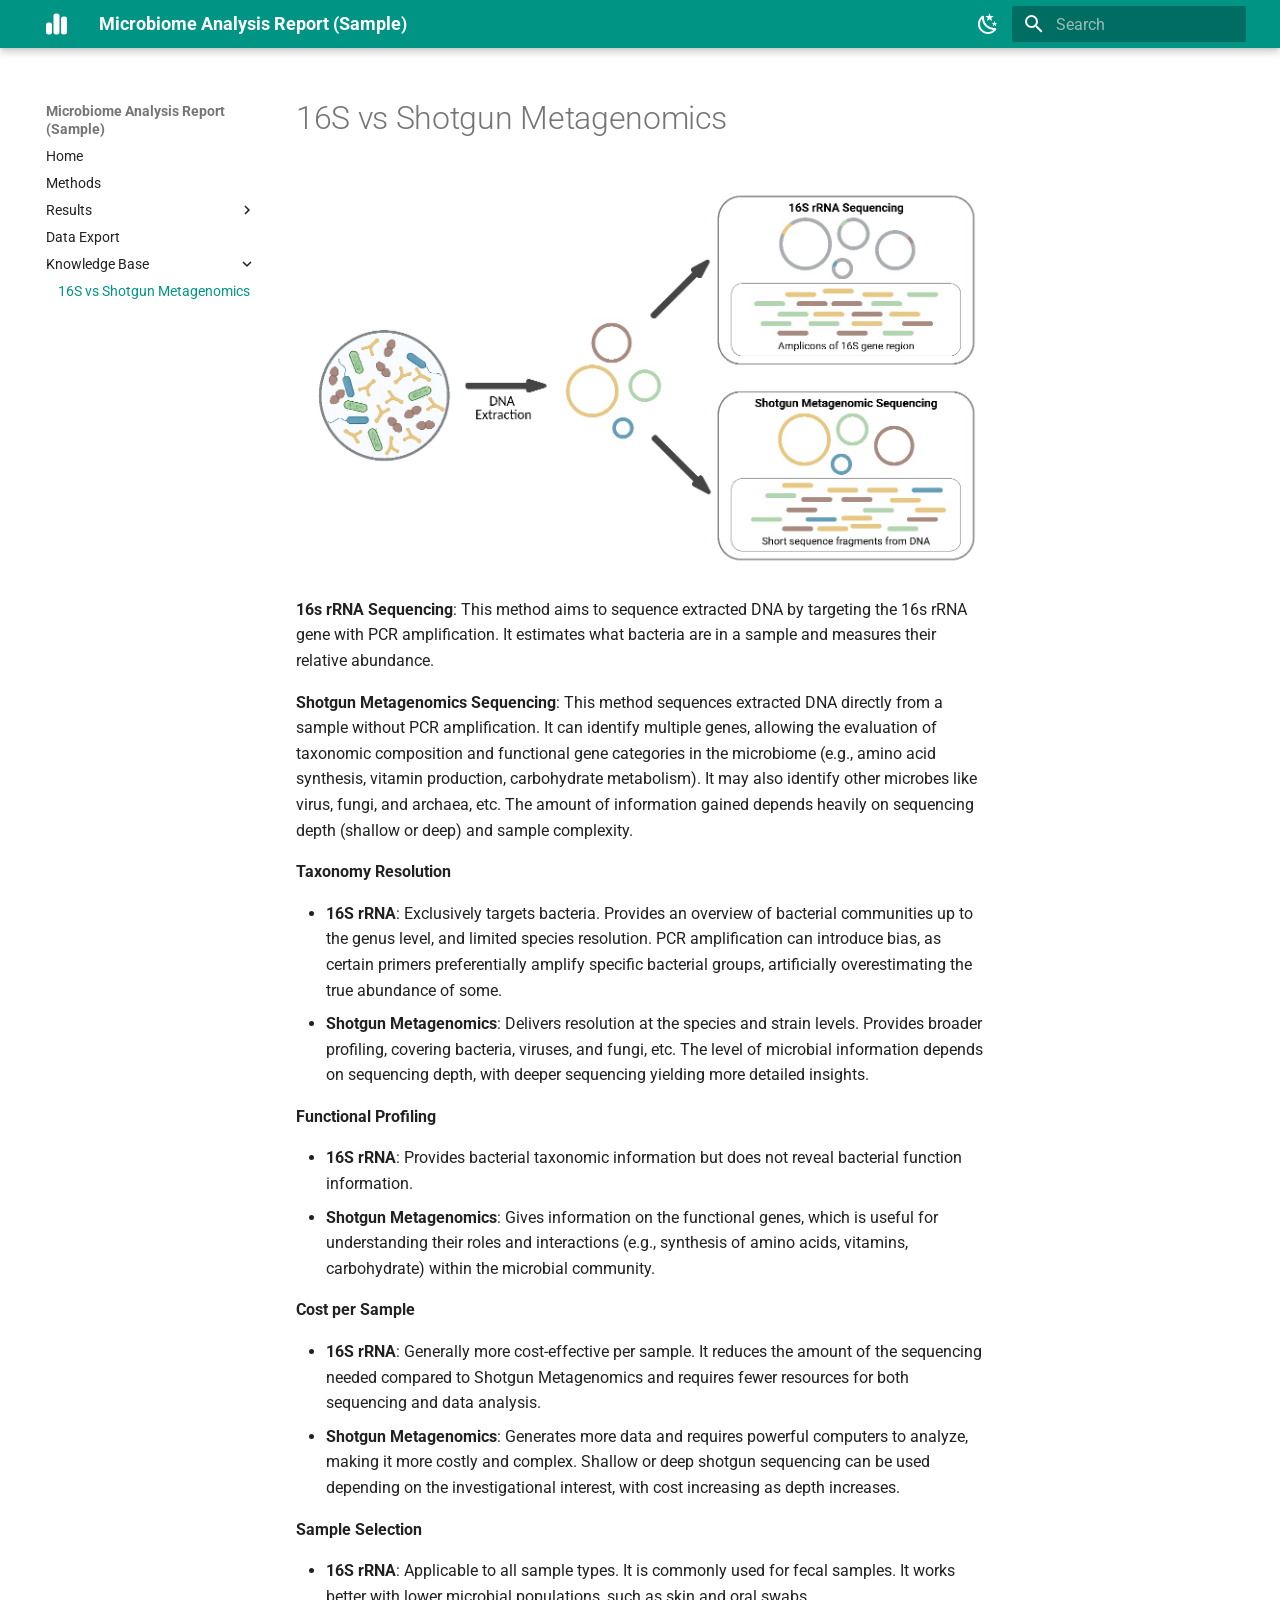
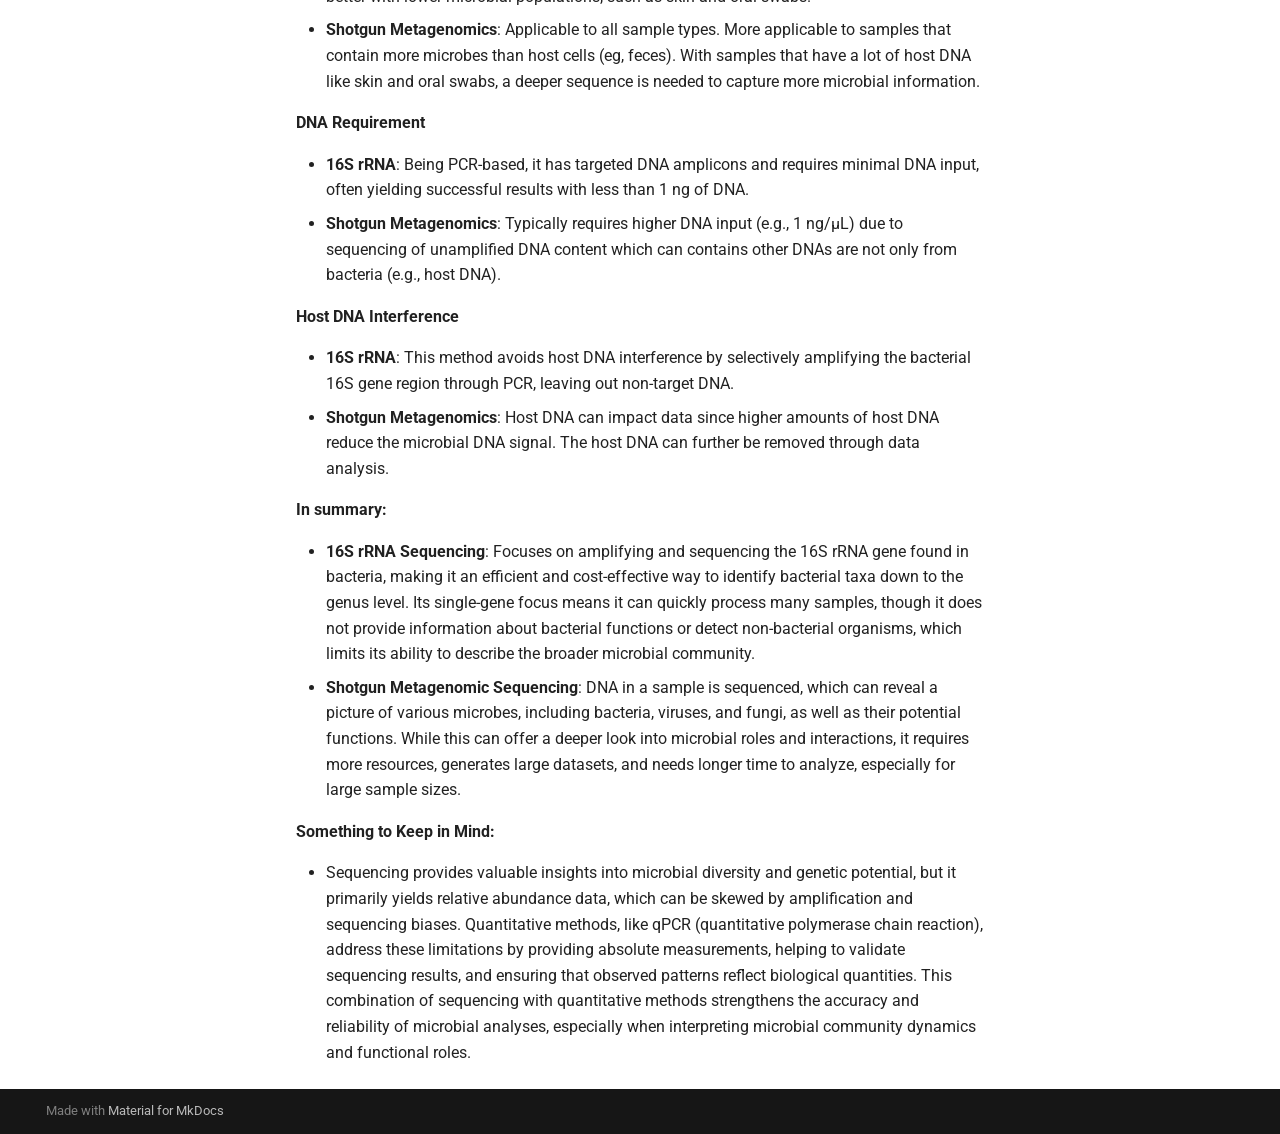
==== site/16S_vs_shotgun/index.html @ 4f37ed9a "site" ====
<!doctype html>
<html lang="en" class="no-js">
  <head>
    
      <meta charset="utf-8">
      <meta name="viewport" content="width=device-width,initial-scale=1">
      
      
      
        <link rel="canonical" href="https://jonathanturck02.github.io/GI-lab_report/16S_vs_shotgun/">
      
      
        <link rel="prev" href="../data/">
      
      
      
      <link rel="icon" href="../assets/images/favicon.png">
      <meta name="generator" content="mkdocs-1.6.1, mkdocs-material-9.5.46">
    
    
      
        <title>16S vs Shotgun Metagenomics - Microbiome Analysis Report (Sample)</title>
      
    
    
      <link rel="stylesheet" href="../assets/stylesheets/main.6f8fc17f.min.css">
      
        
        <link rel="stylesheet" href="../assets/stylesheets/palette.06af60db.min.css">
      
      


    
    
      
    
    
      
        
        
        <link rel="preconnect" href="https://fonts.gstatic.com" crossorigin>
        <link rel="stylesheet" href="https://fonts.googleapis.com/css?family=Roboto:300,300i,400,400i,700,700i%7CRoboto+Mono:400,400i,700,700i&display=fallback">
        <style>:root{--md-text-font:"Roboto";--md-code-font:"Roboto Mono"}</style>
      
    
    
    <script>__md_scope=new URL("..",location),__md_hash=e=>[...e].reduce(((e,_)=>(e<<5)-e+_.charCodeAt(0)),0),__md_get=(e,_=localStorage,t=__md_scope)=>JSON.parse(_.getItem(t.pathname+"."+e)),__md_set=(e,_,t=localStorage,a=__md_scope)=>{try{t.setItem(a.pathname+"."+e,JSON.stringify(_))}catch(e){}}</script>
    
      

    
    
    
  </head>
  
  
    
    
      
    
    
    
    
    <body dir="ltr" data-md-color-scheme="default" data-md-color-primary="teal" data-md-color-accent="amber">
  
    
    <input class="md-toggle" data-md-toggle="drawer" type="checkbox" id="__drawer" autocomplete="off">
    <input class="md-toggle" data-md-toggle="search" type="checkbox" id="__search" autocomplete="off">
    <label class="md-overlay" for="__drawer"></label>
    <div data-md-component="skip">
      
    </div>
    <div data-md-component="announce">
      
    </div>
    
    
      

  

<header class="md-header md-header--shadow" data-md-component="header">
  <nav class="md-header__inner md-grid" aria-label="Header">
    <a href=".." title="Microbiome Analysis Report (Sample)" class="md-header__button md-logo" aria-label="Microbiome Analysis Report (Sample)" data-md-component="logo">
      
  
  <svg xmlns="http://www.w3.org/2000/svg" viewBox="0 0 448 512"><!--! Font Awesome Free 6.7.1 by @fontawesome - https://fontawesome.com License - https://fontawesome.com/license/free (Icons: CC BY 4.0, Fonts: SIL OFL 1.1, Code: MIT License) Copyright 2024 Fonticons, Inc.--><path d="M160 80c0-26.5 21.5-48 48-48h32c26.5 0 48 21.5 48 48v352c0 26.5-21.5 48-48 48h-32c-26.5 0-48-21.5-48-48zM0 272c0-26.5 21.5-48 48-48h32c26.5 0 48 21.5 48 48v160c0 26.5-21.5 48-48 48H48c-26.5 0-48-21.5-48-48zM368 96h32c26.5 0 48 21.5 48 48v288c0 26.5-21.5 48-48 48h-32c-26.5 0-48-21.5-48-48V144c0-26.5 21.5-48 48-48"/></svg>

    </a>
    <label class="md-header__button md-icon" for="__drawer">
      
      <svg xmlns="http://www.w3.org/2000/svg" viewBox="0 0 24 24"><path d="M3 6h18v2H3zm0 5h18v2H3zm0 5h18v2H3z"/></svg>
    </label>
    <div class="md-header__title" data-md-component="header-title">
      <div class="md-header__ellipsis">
        <div class="md-header__topic">
          <span class="md-ellipsis">
            Microbiome Analysis Report (Sample)
          </span>
        </div>
        <div class="md-header__topic" data-md-component="header-topic">
          <span class="md-ellipsis">
            
              16S vs Shotgun Metagenomics
            
          </span>
        </div>
      </div>
    </div>
    
      
        <form class="md-header__option" data-md-component="palette">
  
    
    
    
    <input class="md-option" data-md-color-media="" data-md-color-scheme="default" data-md-color-primary="teal" data-md-color-accent="amber"  aria-label="Light mode"  type="radio" name="__palette" id="__palette_0">
    
      <label class="md-header__button md-icon" title="Light mode" for="__palette_1" hidden>
        <svg xmlns="http://www.w3.org/2000/svg" viewBox="0 0 24 24"><path d="m17.75 4.09-2.53 1.94.91 3.06-2.63-1.81-2.63 1.81.91-3.06-2.53-1.94L12.44 4l1.06-3 1.06 3zm3.5 6.91-1.64 1.25.59 1.98-1.7-1.17-1.7 1.17.59-1.98L15.75 11l2.06-.05L18.5 9l.69 1.95zm-2.28 4.95c.83-.08 1.72 1.1 1.19 1.85-.32.45-.66.87-1.08 1.27C15.17 23 8.84 23 4.94 19.07c-3.91-3.9-3.91-10.24 0-14.14.4-.4.82-.76 1.27-1.08.75-.53 1.93.36 1.85 1.19-.27 2.86.69 5.83 2.89 8.02a9.96 9.96 0 0 0 8.02 2.89m-1.64 2.02a12.08 12.08 0 0 1-7.8-3.47c-2.17-2.19-3.33-5-3.49-7.82-2.81 3.14-2.7 7.96.31 10.98 3.02 3.01 7.84 3.12 10.98.31"/></svg>
      </label>
    
  
    
    
    
    <input class="md-option" data-md-color-media="" data-md-color-scheme="slate" data-md-color-primary="teal" data-md-color-accent="amber"  aria-label="Dark mode"  type="radio" name="__palette" id="__palette_1">
    
      <label class="md-header__button md-icon" title="Dark mode" for="__palette_0" hidden>
        <svg xmlns="http://www.w3.org/2000/svg" viewBox="0 0 24 24"><path d="M12 7a5 5 0 0 1 5 5 5 5 0 0 1-5 5 5 5 0 0 1-5-5 5 5 0 0 1 5-5m0 2a3 3 0 0 0-3 3 3 3 0 0 0 3 3 3 3 0 0 0 3-3 3 3 0 0 0-3-3m0-7 2.39 3.42C13.65 5.15 12.84 5 12 5s-1.65.15-2.39.42zM3.34 7l4.16-.35A7.2 7.2 0 0 0 5.94 8.5c-.44.74-.69 1.5-.83 2.29zm.02 10 1.76-3.77a7.131 7.131 0 0 0 2.38 4.14zM20.65 7l-1.77 3.79a7.02 7.02 0 0 0-2.38-4.15zm-.01 10-4.14.36c.59-.51 1.12-1.14 1.54-1.86.42-.73.69-1.5.83-2.29zM12 22l-2.41-3.44c.74.27 1.55.44 2.41.44.82 0 1.63-.17 2.37-.44z"/></svg>
      </label>
    
  
</form>
      
    
    
      <script>var palette=__md_get("__palette");if(palette&&palette.color){if("(prefers-color-scheme)"===palette.color.media){var media=matchMedia("(prefers-color-scheme: light)"),input=document.querySelector(media.matches?"[data-md-color-media='(prefers-color-scheme: light)']":"[data-md-color-media='(prefers-color-scheme: dark)']");palette.color.media=input.getAttribute("data-md-color-media"),palette.color.scheme=input.getAttribute("data-md-color-scheme"),palette.color.primary=input.getAttribute("data-md-color-primary"),palette.color.accent=input.getAttribute("data-md-color-accent")}for(var[key,value]of Object.entries(palette.color))document.body.setAttribute("data-md-color-"+key,value)}</script>
    
    
    
      <label class="md-header__button md-icon" for="__search">
        
        <svg xmlns="http://www.w3.org/2000/svg" viewBox="0 0 24 24"><path d="M9.5 3A6.5 6.5 0 0 1 16 9.5c0 1.61-.59 3.09-1.56 4.23l.27.27h.79l5 5-1.5 1.5-5-5v-.79l-.27-.27A6.52 6.52 0 0 1 9.5 16 6.5 6.5 0 0 1 3 9.5 6.5 6.5 0 0 1 9.5 3m0 2C7 5 5 7 5 9.5S7 14 9.5 14 14 12 14 9.5 12 5 9.5 5"/></svg>
      </label>
      <div class="md-search" data-md-component="search" role="dialog">
  <label class="md-search__overlay" for="__search"></label>
  <div class="md-search__inner" role="search">
    <form class="md-search__form" name="search">
      <input type="text" class="md-search__input" name="query" aria-label="Search" placeholder="Search" autocapitalize="off" autocorrect="off" autocomplete="off" spellcheck="false" data-md-component="search-query" required>
      <label class="md-search__icon md-icon" for="__search">
        
        <svg xmlns="http://www.w3.org/2000/svg" viewBox="0 0 24 24"><path d="M9.5 3A6.5 6.5 0 0 1 16 9.5c0 1.61-.59 3.09-1.56 4.23l.27.27h.79l5 5-1.5 1.5-5-5v-.79l-.27-.27A6.52 6.52 0 0 1 9.5 16 6.5 6.5 0 0 1 3 9.5 6.5 6.5 0 0 1 9.5 3m0 2C7 5 5 7 5 9.5S7 14 9.5 14 14 12 14 9.5 12 5 9.5 5"/></svg>
        
        <svg xmlns="http://www.w3.org/2000/svg" viewBox="0 0 24 24"><path d="M20 11v2H8l5.5 5.5-1.42 1.42L4.16 12l7.92-7.92L13.5 5.5 8 11z"/></svg>
      </label>
      <nav class="md-search__options" aria-label="Search">
        
        <button type="reset" class="md-search__icon md-icon" title="Clear" aria-label="Clear" tabindex="-1">
          
          <svg xmlns="http://www.w3.org/2000/svg" viewBox="0 0 24 24"><path d="M19 6.41 17.59 5 12 10.59 6.41 5 5 6.41 10.59 12 5 17.59 6.41 19 12 13.41 17.59 19 19 17.59 13.41 12z"/></svg>
        </button>
      </nav>
      
    </form>
    <div class="md-search__output">
      <div class="md-search__scrollwrap" tabindex="0" data-md-scrollfix>
        <div class="md-search-result" data-md-component="search-result">
          <div class="md-search-result__meta">
            Initializing search
          </div>
          <ol class="md-search-result__list" role="presentation"></ol>
        </div>
      </div>
    </div>
  </div>
</div>
    
    
  </nav>
  
</header>
    
    <div class="md-container" data-md-component="container">
      
      
        
          
        
      
      <main class="md-main" data-md-component="main">
        <div class="md-main__inner md-grid">
          
            
              
              <div class="md-sidebar md-sidebar--primary" data-md-component="sidebar" data-md-type="navigation" >
                <div class="md-sidebar__scrollwrap">
                  <div class="md-sidebar__inner">
                    



<nav class="md-nav md-nav--primary" aria-label="Navigation" data-md-level="0">
  <label class="md-nav__title" for="__drawer">
    <a href=".." title="Microbiome Analysis Report (Sample)" class="md-nav__button md-logo" aria-label="Microbiome Analysis Report (Sample)" data-md-component="logo">
      
  
  <svg xmlns="http://www.w3.org/2000/svg" viewBox="0 0 448 512"><!--! Font Awesome Free 6.7.1 by @fontawesome - https://fontawesome.com License - https://fontawesome.com/license/free (Icons: CC BY 4.0, Fonts: SIL OFL 1.1, Code: MIT License) Copyright 2024 Fonticons, Inc.--><path d="M160 80c0-26.5 21.5-48 48-48h32c26.5 0 48 21.5 48 48v352c0 26.5-21.5 48-48 48h-32c-26.5 0-48-21.5-48-48zM0 272c0-26.5 21.5-48 48-48h32c26.5 0 48 21.5 48 48v160c0 26.5-21.5 48-48 48H48c-26.5 0-48-21.5-48-48zM368 96h32c26.5 0 48 21.5 48 48v288c0 26.5-21.5 48-48 48h-32c-26.5 0-48-21.5-48-48V144c0-26.5 21.5-48 48-48"/></svg>

    </a>
    Microbiome Analysis Report (Sample)
  </label>
  
  <ul class="md-nav__list" data-md-scrollfix>
    
      
      
  
  
  
  
    <li class="md-nav__item">
      <a href=".." class="md-nav__link">
        
  
  <span class="md-ellipsis">
    Home
  </span>
  

      </a>
    </li>
  

    
      
      
  
  
  
  
    <li class="md-nav__item">
      <a href="../methods/" class="md-nav__link">
        
  
  <span class="md-ellipsis">
    Methods
  </span>
  

      </a>
    </li>
  

    
      
      
  
  
  
  
    
    
    
    
    <li class="md-nav__item md-nav__item--nested">
      
        
        
        <input class="md-nav__toggle md-toggle " type="checkbox" id="__nav_3" >
        
          
          <label class="md-nav__link" for="__nav_3" id="__nav_3_label" tabindex="0">
            
  
  <span class="md-ellipsis">
    Results
  </span>
  

            <span class="md-nav__icon md-icon"></span>
          </label>
        
        <nav class="md-nav" data-md-level="1" aria-labelledby="__nav_3_label" aria-expanded="false">
          <label class="md-nav__title" for="__nav_3">
            <span class="md-nav__icon md-icon"></span>
            Results
          </label>
          <ul class="md-nav__list" data-md-scrollfix>
            
              
                
  
  
  
  
    <li class="md-nav__item">
      <a href="../alpha_div/" class="md-nav__link">
        
  
  <span class="md-ellipsis">
    Alpha Diversity
  </span>
  

      </a>
    </li>
  

              
            
              
                
  
  
  
  
    <li class="md-nav__item">
      <a href="../beta_div/" class="md-nav__link">
        
  
  <span class="md-ellipsis">
    Beta Diversity
  </span>
  

      </a>
    </li>
  

              
            
              
                
  
  
  
  
    <li class="md-nav__item">
      <a href="../taxa_summary/" class="md-nav__link">
        
  
  <span class="md-ellipsis">
    Taxa Summary
  </span>
  

      </a>
    </li>
  

              
            
          </ul>
        </nav>
      
    </li>
  

    
      
      
  
  
  
  
    <li class="md-nav__item">
      <a href="../data/" class="md-nav__link">
        
  
  <span class="md-ellipsis">
    Data Export
  </span>
  

      </a>
    </li>
  

    
      
      
  
  
    
  
  
  
    
    
    
    
    <li class="md-nav__item md-nav__item--active md-nav__item--nested">
      
        
        
        <input class="md-nav__toggle md-toggle " type="checkbox" id="__nav_5" checked>
        
          
          <label class="md-nav__link" for="__nav_5" id="__nav_5_label" tabindex="0">
            
  
  <span class="md-ellipsis">
    Knowledge Base
  </span>
  

            <span class="md-nav__icon md-icon"></span>
          </label>
        
        <nav class="md-nav" data-md-level="1" aria-labelledby="__nav_5_label" aria-expanded="true">
          <label class="md-nav__title" for="__nav_5">
            <span class="md-nav__icon md-icon"></span>
            Knowledge Base
          </label>
          <ul class="md-nav__list" data-md-scrollfix>
            
              
                
  
  
    
  
  
  
    <li class="md-nav__item md-nav__item--active">
      
      <input class="md-nav__toggle md-toggle" type="checkbox" id="__toc">
      
      
      
      <a href="./" class="md-nav__link md-nav__link--active">
        
  
  <span class="md-ellipsis">
    16S vs Shotgun Metagenomics
  </span>
  

      </a>
      
    </li>
  

              
            
          </ul>
        </nav>
      
    </li>
  

    
  </ul>
</nav>
                  </div>
                </div>
              </div>
            
            
              
              <div class="md-sidebar md-sidebar--secondary" data-md-component="sidebar" data-md-type="toc" >
                <div class="md-sidebar__scrollwrap">
                  <div class="md-sidebar__inner">
                    

<nav class="md-nav md-nav--secondary" aria-label="Table of contents">
  
  
  
  
</nav>
                  </div>
                </div>
              </div>
            
          
          
            <div class="md-content" data-md-component="content">
              <article class="md-content__inner md-typeset">
                
                  


  <h1>16S vs Shotgun Metagenomics</h1>

<p><img alt="" src="[data-uri]" /></p>
<p><strong>16s rRNA Sequencing</strong>: This method aims to sequence extracted DNA by targeting the 16s rRNA gene with PCR amplification. It estimates what bacteria are in a sample and measures their relative abundance.</p>
<p><strong>Shotgun Metagenomics Sequencing</strong>: This method sequences extracted DNA directly from a sample without PCR amplification. It can identify multiple genes, allowing the evaluation of taxonomic composition and functional gene categories in the microbiome (e.g., amino acid synthesis, vitamin production, carbohydrate metabolism). It may also identify other microbes like virus, fungi, and archaea, etc. The amount of information gained depends heavily on sequencing depth (shallow or deep) and sample complexity.</p>
<p><strong>Taxonomy Resolution</strong></p>
<ul>
<li><strong>16S rRNA</strong>: Exclusively targets bacteria. Provides an overview of bacterial communities up to the genus level, and limited species resolution. PCR amplification can introduce bias, as certain primers preferentially amplify specific bacterial groups, artificially overestimating the true abundance of some.</li>
<li><strong>Shotgun Metagenomics</strong>: Delivers resolution at the species and strain levels. Provides broader profiling, covering bacteria, viruses, and fungi, etc. The level of microbial information depends on sequencing depth, with deeper sequencing yielding more detailed insights.</li>
</ul>
<p><strong>Functional Profiling</strong></p>
<ul>
<li><strong>16S rRNA</strong>: Provides bacterial taxonomic information but does not reveal bacterial function information.</li>
<li><strong>Shotgun Metagenomics</strong>: Gives information on the functional genes, which is useful for understanding their roles and interactions (e.g., synthesis of amino acids, vitamins, carbohydrate) within the microbial community.</li>
</ul>
<p><strong>Cost per Sample</strong></p>
<ul>
<li><strong>16S rRNA</strong>: Generally more cost-effective per sample. It reduces the amount of the sequencing needed compared to Shotgun Metagenomics and requires fewer resources for both sequencing and data analysis.</li>
<li><strong>Shotgun Metagenomics</strong>: Generates more data and requires powerful computers to analyze, making it more costly and complex. Shallow or deep shotgun sequencing can be used depending on the investigational interest, with cost increasing as depth increases.</li>
</ul>
<p><strong>Sample Selection</strong></p>
<ul>
<li><strong>16S rRNA</strong>: Applicable to all sample types. It is commonly used for fecal samples. It works better with lower microbial populations, such as skin and oral swabs.</li>
<li><strong>Shotgun Metagenomics</strong>: Applicable to all sample types. More applicable to samples that contain more microbes than host cells (eg, feces). With samples that have a lot of host DNA like skin and oral swabs, a deeper sequence is needed to capture more microbial information.</li>
</ul>
<p><strong>DNA Requirement</strong></p>
<ul>
<li><strong>16S rRNA</strong>: Being PCR-based, it has targeted DNA amplicons and requires minimal DNA input, often yielding successful results with less than 1 ng of DNA.</li>
<li><strong>Shotgun Metagenomics</strong>: Typically requires higher DNA input (e.g., 1 ng/µL) due to sequencing of unamplified DNA content which can contains other DNAs are not only from bacteria (e.g., host DNA).</li>
</ul>
<p><strong>Host DNA Interference</strong></p>
<ul>
<li><strong>16S rRNA</strong>: This method avoids host DNA interference by selectively amplifying the bacterial 16S gene region through PCR, leaving out non-target DNA.</li>
<li><strong>Shotgun Metagenomics</strong>: Host DNA can impact data since higher amounts of host DNA reduce the microbial DNA signal. The host DNA can further be removed through data analysis.</li>
</ul>
<p><strong>In summary:</strong></p>
<ul>
<li><strong>16S rRNA Sequencing</strong>: Focuses on amplifying and sequencing the 16S rRNA gene found in bacteria, making it an efficient and cost-effective way to identify bacterial taxa down to the genus level. Its single-gene focus means it can quickly process many samples, though it does not provide information about bacterial functions or detect non-bacterial organisms, which limits its ability to describe the broader microbial community.</li>
<li><strong>Shotgun Metagenomic Sequencing</strong>: DNA in a sample is sequenced, which can reveal a picture of various microbes, including bacteria, viruses, and fungi, as well as their potential functions. While this can offer a deeper look into microbial roles and interactions, it requires more resources, generates large datasets, and needs longer time to analyze, especially for large sample sizes.</li>
</ul>
<p><strong>Something to Keep in Mind:</strong></p>
<ul>
<li>Sequencing provides valuable insights into microbial diversity and genetic potential, but it primarily yields relative abundance data, which can be skewed by amplification and sequencing biases. Quantitative methods, like qPCR (quantitative polymerase chain reaction), address these limitations by providing absolute measurements, helping to validate sequencing results, and ensuring that observed patterns reflect biological quantities. This combination of sequencing with quantitative methods strengthens the accuracy and reliability of microbial analyses, especially when interpreting microbial community dynamics and functional roles.</li>
</ul>












                
              </article>
            </div>
          
          
<script>var target=document.getElementById(location.hash.slice(1));target&&target.name&&(target.checked=target.name.startsWith("__tabbed_"))</script>
        </div>
        
      </main>
      
        <footer class="md-footer">
  
  <div class="md-footer-meta md-typeset">
    <div class="md-footer-meta__inner md-grid">
      <div class="md-copyright">
  
  
    Made with
    <a href="https://squidfunk.github.io/mkdocs-material/" target="_blank" rel="noopener">
      Material for MkDocs
    </a>
  
</div>
      
    </div>
  </div>
</footer>
      
    </div>
    <div class="md-dialog" data-md-component="dialog">
      <div class="md-dialog__inner md-typeset"></div>
    </div>
    
    
    <script id="__config" type="application/json">{"base": "..", "features": [], "search": "../assets/javascripts/workers/search.6ce7567c.min.js", "translations": {"clipboard.copied": "Copied to clipboard", "clipboard.copy": "Copy to clipboard", "search.result.more.one": "1 more on this page", "search.result.more.other": "# more on this page", "search.result.none": "No matching documents", "search.result.one": "1 matching document", "search.result.other": "# matching documents", "search.result.placeholder": "Type to start searching", "search.result.term.missing": "Missing", "select.version": "Select version"}}</script>
    
    
      <script src="../assets/javascripts/bundle.83f73b43.min.js"></script>
      
    
  </body>
</html>
---- site/assets/stylesheets/main.6f8fc17f.min.css ----
@charset "UTF-8";html{-webkit-text-size-adjust:none;-moz-text-size-adjust:none;text-size-adjust:none;box-sizing:border-box}*,:after,:before{box-sizing:inherit}@media (prefers-reduced-motion){*,:after,:before{transition:none!important}}body{margin:0}a,button,input,label{-webkit-tap-highlight-color:transparent}a{color:inherit;text-decoration:none}hr{border:0;box-sizing:initial;display:block;height:.05rem;overflow:visible;padding:0}small{font-size:80%}sub,sup{line-height:1em}img{border-style:none}table{border-collapse:initial;border-spacing:0}td,th{font-weight:400;vertical-align:top}button{background:#0000;border:0;font-family:inherit;font-size:inherit;margin:0;padding:0}input{border:0;outline:none}:root{--md-primary-fg-color:#4051b5;--md-primary-fg-color--light:#5d6cc0;--md-primary-fg-color--dark:#303fa1;--md-primary-bg-color:#fff;--md-primary-bg-color--light:#ffffffb3;--md-accent-fg-color:#526cfe;--md-accent-fg-color--transparent:#526cfe1a;--md-accent-bg-color:#fff;--md-accent-bg-color--light:#ffffffb3}[data-md-color-scheme=default]{color-scheme:light}[data-md-color-scheme=default] img[src$="#gh-dark-mode-only"],[data-md-color-scheme=default] img[src$="#only-dark"]{display:none}:root,[data-md-color-scheme=default]{--md-hue:225deg;--md-default-fg-color:#000000de;--md-default-fg-color--light:#0000008a;--md-default-fg-color--lighter:#00000052;--md-default-fg-color--lightest:#00000012;--md-default-bg-color:#fff;--md-default-bg-color--light:#ffffffb3;--md-default-bg-color--lighter:#ffffff4d;--md-default-bg-color--lightest:#ffffff1f;--md-code-fg-color:#36464e;--md-code-bg-color:#f5f5f5;--md-code-hl-color:#4287ff;--md-code-hl-color--light:#4287ff1a;--md-code-hl-number-color:#d52a2a;--md-code-hl-special-color:#db1457;--md-code-hl-function-color:#a846b9;--md-code-hl-constant-color:#6e59d9;--md-code-hl-keyword-color:#3f6ec6;--md-code-hl-string-color:#1c7d4d;--md-code-hl-name-color:var(--md-code-fg-color);--md-code-hl-operator-color:var(--md-default-fg-color--light);--md-code-hl-punctuation-color:var(--md-default-fg-color--light);--md-code-hl-comment-color:var(--md-default-fg-color--light);--md-code-hl-generic-color:var(--md-default-fg-color--light);--md-code-hl-variable-color:var(--md-default-fg-color--light);--md-typeset-color:var(--md-default-fg-color);--md-typeset-a-color:var(--md-primary-fg-color);--md-typeset-del-color:#f5503d26;--md-typeset-ins-color:#0bd57026;--md-typeset-kbd-color:#fafafa;--md-typeset-kbd-accent-color:#fff;--md-typeset-kbd-border-color:#b8b8b8;--md-typeset-mark-color:#ffff0080;--md-typeset-table-color:#0000001f;--md-typeset-table-color--light:rgba(0,0,0,.035);--md-admonition-fg-color:var(--md-default-fg-color);--md-admonition-bg-color:var(--md-default-bg-color);--md-warning-fg-color:#000000de;--md-warning-bg-color:#ff9;--md-footer-fg-color:#fff;--md-footer-fg-color--light:#ffffffb3;--md-footer-fg-color--lighter:#ffffff73;--md-footer-bg-color:#000000de;--md-footer-bg-color--dark:#00000052;--md-shadow-z1:0 0.2rem 0.5rem #0000000d,0 0 0.05rem #0000001a;--md-shadow-z2:0 0.2rem 0.5rem #0000001a,0 0 0.05rem #00000040;--md-shadow-z3:0 0.2rem 0.5rem #0003,0 0 0.05rem #00000059}.md-icon svg{fill:currentcolor;display:block;height:1.2rem;width:1.2rem}body{-webkit-font-smoothing:antialiased;-moz-osx-font-smoothing:grayscale;--md-text-font-family:var(--md-text-font,_),-apple-system,BlinkMacSystemFont,Helvetica,Arial,sans-serif;--md-code-font-family:var(--md-code-font,_),SFMono-Regular,Consolas,Menlo,monospace}aside,body,input{font-feature-settings:"kern","liga";color:var(--md-typeset-color);font-family:var(--md-text-font-family)}code,kbd,pre{font-feature-settings:"kern";font-family:var(--md-code-font-family)}:root{--md-typeset-table-sort-icon:url('data:image/svg+xml;charset=utf-8,<svg xmlns="http://www.w3.org/2000/svg" viewBox="0 0 24 24"><path d="m18 21-4-4h3V7h-3l4-4 4 4h-3v10h3M2 19v-2h10v2M2 13v-2h7v2M2 7V5h4v2z"/></svg>');--md-typeset-table-sort-icon--asc:url('data:image/svg+xml;charset=utf-8,<svg xmlns="http://www.w3.org/2000/svg" viewBox="0 0 24 24"><path d="M19 17h3l-4 4-4-4h3V3h2M2 17h10v2H2M6 5v2H2V5m0 6h7v2H2z"/></svg>');--md-typeset-table-sort-icon--desc:url('data:image/svg+xml;charset=utf-8,<svg xmlns="http://www.w3.org/2000/svg" viewBox="0 0 24 24"><path d="M19 7h3l-4-4-4 4h3v14h2M2 17h10v2H2M6 5v2H2V5m0 6h7v2H2z"/></svg>')}.md-typeset{-webkit-print-color-adjust:exact;color-adjust:exact;font-size:.8rem;line-height:1.6}@media print{.md-typeset{font-size:.68rem}}.md-typeset blockquote,.md-typeset dl,.md-typeset figure,.md-typeset ol,.md-typeset pre,.md-typeset ul{margin-bottom:1em;margin-top:1em}.md-typeset h1{color:var(--md-default-fg-color--light);font-size:2em;line-height:1.3;margin:0 0 1.25em}.md-typeset h1,.md-typeset h2{font-weight:300;letter-spacing:-.01em}.md-typeset h2{font-size:1.5625em;line-height:1.4;margin:1.6em 0 .64em}.md-typeset h3{font-size:1.25em;font-weight:400;letter-spacing:-.01em;line-height:1.5;margin:1.6em 0 .8em}.md-typeset h2+h3{margin-top:.8em}.md-typeset h4{font-weight:700;letter-spacing:-.01em;margin:1em 0}.md-typeset h5,.md-typeset h6{color:var(--md-default-fg-color--light);font-size:.8em;font-weight:700;letter-spacing:-.01em;margin:1.25em 0}.md-typeset h5{text-transform:uppercase}.md-typeset h5 code{text-transform:none}.md-typeset hr{border-bottom:.05rem solid var(--md-default-fg-color--lightest);display:flow-root;margin:1.5em 0}.md-typeset a{color:var(--md-typeset-a-color);word-break:break-word}.md-typeset a,.md-typeset a:before{transition:color 125ms}.md-typeset a:focus,.md-typeset a:hover{color:var(--md-accent-fg-color)}.md-typeset a:focus code,.md-typeset a:hover code{background-color:var(--md-accent-fg-color--transparent)}.md-typeset a code{color:currentcolor;transition:background-color 125ms}.md-typeset a.focus-visible{outline-color:var(--md-accent-fg-color);outline-offset:.2rem}.md-typeset code,.md-typeset kbd,.md-typeset pre{color:var(--md-code-fg-color);direction:ltr;font-variant-ligatures:none}@media print{.md-typeset code,.md-typeset kbd,.md-typeset pre{white-space:pre-wrap}}.md-typeset code{background-color:var(--md-code-bg-color);border-radius:.1rem;-webkit-box-decoration-break:clone;box-decoration-break:clone;font-size:.85em;padding:0 .2941176471em;word-break:break-word}.md-typeset code:not(.focus-visible){-webkit-tap-highlight-color:transparent;outline:none}.md-typeset pre{display:flow-root;line-height:1.4;position:relative}.md-typeset pre>code{-webkit-box-decoration-break:slice;box-decoration-break:slice;box-shadow:none;display:block;margin:0;outline-color:var(--md-accent-fg-color);overflow:auto;padding:.7720588235em 1.1764705882em;scrollbar-color:var(--md-default-fg-color--lighter) #0000;scrollbar-width:thin;touch-action:auto;word-break:normal}.md-typeset pre>code:hover{scrollbar-color:var(--md-accent-fg-color) #0000}.md-typeset pre>code::-webkit-scrollbar{height:.2rem;width:.2rem}.md-typeset pre>code::-webkit-scrollbar-thumb{background-color:var(--md-default-fg-color--lighter)}.md-typeset pre>code::-webkit-scrollbar-thumb:hover{background-color:var(--md-accent-fg-color)}.md-typeset kbd{background-color:var(--md-typeset-kbd-color);border-radius:.1rem;box-shadow:0 .1rem 0 .05rem var(--md-typeset-kbd-border-color),0 .1rem 0 var(--md-typeset-kbd-border-color),0 -.1rem .2rem var(--md-typeset-kbd-accent-color) inset;color:var(--md-default-fg-color);display:inline-block;font-size:.75em;padding:0 .6666666667em;vertical-align:text-top;word-break:break-word}.md-typeset mark{background-color:var(--md-typeset-mark-color);-webkit-box-decoration-break:clone;box-decoration-break:clone;color:inherit;word-break:break-word}.md-typeset abbr{border-bottom:.05rem dotted var(--md-default-fg-color--light);cursor:help;text-decoration:none}.md-typeset small{opacity:.75}[dir=ltr] .md-typeset sub,[dir=ltr] .md-typeset sup{margin-left:.078125em}[dir=rtl] .md-typeset sub,[dir=rtl] .md-typeset sup{margin-right:.078125em}[dir=ltr] .md-typeset blockquote{padding-left:.6rem}[dir=rtl] .md-typeset blockquote{padding-right:.6rem}[dir=ltr] .md-typeset blockquote{border-left:.2rem solid var(--md-default-fg-color--lighter)}[dir=rtl] .md-typeset blockquote{border-right:.2rem solid var(--md-default-fg-color--lighter)}.md-typeset blockquote{color:var(--md-default-fg-color--light);margin-left:0;margin-right:0}.md-typeset ul{list-style-type:disc}.md-typeset ul[type]{list-style-type:revert-layer}[dir=ltr] .md-typeset ol,[dir=ltr] .md-typeset ul{margin-left:.625em}[dir=rtl] .md-typeset ol,[dir=rtl] .md-typeset ul{margin-right:.625em}.md-typeset ol,.md-typeset ul{padding:0}.md-typeset ol:not([hidden]),.md-typeset ul:not([hidden]){display:flow-root}.md-typeset ol ol,.md-typeset ul ol{list-style-type:lower-alpha}.md-typeset ol ol ol,.md-typeset ul ol ol{list-style-type:lower-roman}.md-typeset ol ol ol ol,.md-typeset ul ol ol ol{list-style-type:upper-alpha}.md-typeset ol ol ol ol ol,.md-typeset ul ol ol ol ol{list-style-type:upper-roman}.md-typeset ol[type],.md-typeset ul[type]{list-style-type:revert-layer}[dir=ltr] .md-typeset ol li,[dir=ltr] .md-typeset ul li{margin-left:1.25em}[dir=rtl] .md-typeset ol li,[dir=rtl] .md-typeset ul li{margin-right:1.25em}.md-typeset ol li,.md-typeset ul li{margin-bottom:.5em}.md-typeset ol li blockquote,.md-typeset ol li p,.md-typeset ul li blockquote,.md-typeset ul li p{margin:.5em 0}.md-typeset ol li:last-child,.md-typeset ul li:last-child{margin-bottom:0}[dir=ltr] .md-typeset ol li ol,[dir=ltr] .md-typeset ol li ul,[dir=ltr] .md-typeset ul li ol,[dir=ltr] .md-typeset ul li ul{margin-left:.625em}[dir=rtl] .md-typeset ol li ol,[dir=rtl] .md-typeset ol li ul,[dir=rtl] .md-typeset ul li ol,[dir=rtl] .md-typeset ul li ul{margin-right:.625em}.md-typeset ol li ol,.md-typeset ol li ul,.md-typeset ul li ol,.md-typeset ul li ul{margin-bottom:.5em;margin-top:.5em}[dir=ltr] .md-typeset dd{margin-left:1.875em}[dir=rtl] .md-typeset dd{margin-right:1.875em}.md-typeset dd{margin-bottom:1.5em;margin-top:1em}.md-typeset img,.md-typeset svg,.md-typeset video{height:auto;max-width:100%}.md-typeset img[align=left]{margin:1em 1em 1em 0}.md-typeset img[align=right]{margin:1em 0 1em 1em}.md-typeset img[align]:only-child{margin-top:0}.md-typeset figure{display:flow-root;margin:1em auto;max-width:100%;text-align:center;width:-moz-fit-content;width:fit-content}.md-typeset figure img{display:block;margin:0 auto}.md-typeset figcaption{font-style:italic;margin:1em auto;max-width:24rem}.md-typeset iframe{max-width:100%}.md-typeset table:not([class]){background-color:var(--md-default-bg-color);border:.05rem solid var(--md-typeset-table-color);border-radius:.1rem;display:inline-block;font-size:.64rem;max-width:100%;overflow:auto;touch-action:auto}@media print{.md-typeset table:not([class]){display:table}}.md-typeset table:not([class])+*{margin-top:1.5em}.md-typeset table:not([class]) td>:first-child,.md-typeset table:not([class]) th>:first-child{margin-top:0}.md-typeset table:not([class]) td>:last-child,.md-typeset table:not([class]) th>:last-child{margin-bottom:0}.md-typeset table:not([class]) td:not([align]),.md-typeset table:not([class]) th:not([align]){text-align:left}[dir=rtl] .md-typeset table:not([class]) td:not([align]),[dir=rtl] .md-typeset table:not([class]) th:not([align]){text-align:right}.md-typeset table:not([class]) th{font-weight:700;min-width:5rem;padding:.9375em 1.25em;vertical-align:top}.md-typeset table:not([class]) td{border-top:.05rem solid var(--md-typeset-table-color);padding:.9375em 1.25em;vertical-align:top}.md-typeset table:not([class]) tbody tr{transition:background-color 125ms}.md-typeset table:not([class]) tbody tr:hover{background-color:var(--md-typeset-table-color--light);box-shadow:0 .05rem 0 var(--md-default-bg-color) inset}.md-typeset table:not([class]) a{word-break:normal}.md-typeset table th[role=columnheader]{cursor:pointer}[dir=ltr] .md-typeset table th[role=columnheader]:after{margin-left:.5em}[dir=rtl] .md-typeset table th[role=columnheader]:after{margin-right:.5em}.md-typeset table th[role=columnheader]:after{content:"";display:inline-block;height:1.2em;-webkit-mask-image:var(--md-typeset-table-sort-icon);mask-image:var(--md-typeset-table-sort-icon);-webkit-mask-repeat:no-repeat;mask-repeat:no-repeat;-webkit-mask-size:contain;mask-size:contain;transition:background-color 125ms;vertical-align:text-bottom;width:1.2em}.md-typeset table th[role=columnheader]:hover:after{background-color:var(--md-default-fg-color--lighter)}.md-typeset table th[role=columnheader][aria-sort=ascending]:after{background-color:var(--md-default-fg-color--light);-webkit-mask-image:var(--md-typeset-table-sort-icon--asc);mask-image:var(--md-typeset-table-sort-icon--asc)}.md-typeset table th[role=columnheader][aria-sort=descending]:after{background-color:var(--md-default-fg-color--light);-webkit-mask-image:var(--md-typeset-table-sort-icon--desc);mask-image:var(--md-typeset-table-sort-icon--desc)}.md-typeset__scrollwrap{margin:1em -.8rem;overflow-x:auto;touch-action:auto}.md-typeset__table{display:inline-block;margin-bottom:.5em;padding:0 .8rem}@media print{.md-typeset__table{display:block}}html .md-typeset__table table{display:table;margin:0;overflow:hidden;width:100%}@media screen and (max-width:44.984375em){.md-content__inner>pre{margin:1em -.8rem}.md-content__inner>pre code{border-radius:0}}.md-typeset .md-author{border-radius:100%;display:block;flex-shrink:0;height:1.6rem;overflow:hidden;position:relative;transition:color 125ms,transform 125ms;width:1.6rem}.md-typeset .md-author img{display:block}.md-typeset .md-author--more{background:var(--md-default-fg-color--lightest);color:var(--md-default-fg-color--lighter);font-size:.6rem;font-weight:700;line-height:1.6rem;text-align:center}.md-typeset .md-author--long{height:2.4rem;width:2.4rem}.md-typeset a.md-author{transform:scale(1)}.md-typeset a.md-author img{border-radius:100%;filter:grayscale(100%) opacity(75%);transition:filter 125ms}.md-typeset a.md-author:focus,.md-typeset a.md-author:hover{transform:scale(1.1);z-index:1}.md-typeset a.md-author:focus img,.md-typeset a.md-author:hover img{filter:grayscale(0)}.md-banner{background-color:var(--md-footer-bg-color);color:var(--md-footer-fg-color);overflow:auto}@media print{.md-banner{display:none}}.md-banner--warning{background-color:var(--md-warning-bg-color);color:var(--md-warning-fg-color)}.md-banner__inner{font-size:.7rem;margin:.6rem auto;padding:0 .8rem}[dir=ltr] .md-banner__button{float:right}[dir=rtl] .md-banner__button{float:left}.md-banner__button{color:inherit;cursor:pointer;transition:opacity .25s}.no-js .md-banner__button{display:none}.md-banner__button:hover{opacity:.7}html{font-size:125%;height:100%;overflow-x:hidden}@media screen and (min-width:100em){html{font-size:137.5%}}@media screen and (min-width:125em){html{font-size:150%}}body{background-color:var(--md-default-bg-color);display:flex;flex-direction:column;font-size:.5rem;min-height:100%;position:relative;width:100%}@media print{body{display:block}}@media screen and (max-width:59.984375em){body[data-md-scrolllock]{position:fixed}}.md-grid{margin-left:auto;margin-right:auto;max-width:61rem}.md-container{display:flex;flex-direction:column;flex-grow:1}@media print{.md-container{display:block}}.md-main{flex-grow:1}.md-main__inner{display:flex;height:100%;margin-top:1.5rem}.md-ellipsis{overflow:hidden;text-overflow:ellipsis}.md-toggle{display:none}.md-option{height:0;opacity:0;position:absolute;width:0}.md-option:checked+label:not([hidden]){display:block}.md-option.focus-visible+label{outline-color:var(--md-accent-fg-color);outline-style:auto}.md-skip{background-color:var(--md-default-fg-color);border-radius:.1rem;color:var(--md-default-bg-color);font-size:.64rem;margin:.5rem;opacity:0;outline-color:var(--md-accent-fg-color);padding:.3rem .5rem;position:fixed;transform:translateY(.4rem);z-index:-1}.md-skip:focus{opacity:1;transform:translateY(0);transition:transform .25s cubic-bezier(.4,0,.2,1),opacity 175ms 75ms;z-index:10}@page{margin:25mm}:root{--md-clipboard-icon:url('data:image/svg+xml;charset=utf-8,<svg xmlns="http://www.w3.org/2000/svg" viewBox="0 0 24 24"><path d="M19 21H8V7h11m0-2H8a2 2 0 0 0-2 2v14a2 2 0 0 0 2 2h11a2 2 0 0 0 2-2V7a2 2 0 0 0-2-2m-3-4H4a2 2 0 0 0-2 2v14h2V3h12z"/></svg>')}.md-clipboard{border-radius:.1rem;color:var(--md-default-fg-color--lightest);cursor:pointer;height:1.5em;outline-color:var(--md-accent-fg-color);outline-offset:.1rem;position:absolute;right:.5em;top:.5em;transition:color .25s;width:1.5em;z-index:1}@media print{.md-clipboard{display:none}}.md-clipboard:not(.focus-visible){-webkit-tap-highlight-color:transparent;outline:none}:hover>.md-clipboard{color:var(--md-default-fg-color--light)}.md-clipboard:focus,.md-clipboard:hover{color:var(--md-accent-fg-color)}.md-clipboard:after{background-color:currentcolor;content:"";display:block;height:1.125em;margin:0 auto;-webkit-mask-image:var(--md-clipboard-icon);mask-image:var(--md-clipboard-icon);-webkit-mask-position:center;mask-position:center;-webkit-mask-repeat:no-repeat;mask-repeat:no-repeat;-webkit-mask-size:contain;mask-size:contain;width:1.125em}.md-clipboard--inline{cursor:pointer}.md-clipboard--inline code{transition:color .25s,background-color .25s}.md-clipboard--inline:focus code,.md-clipboard--inline:hover code{background-color:var(--md-accent-fg-color--transparent);color:var(--md-accent-fg-color)}.md-typeset .md-code__content{display:grid}@keyframes consent{0%{opacity:0;transform:translateY(100%)}to{opacity:1;transform:translateY(0)}}@keyframes overlay{0%{opacity:0}to{opacity:1}}.md-consent__overlay{animation:overlay .25s both;-webkit-backdrop-filter:blur(.1rem);backdrop-filter:blur(.1rem);background-color:#0000008a;height:100%;opacity:1;position:fixed;top:0;width:100%;z-index:5}.md-consent__inner{animation:consent .5s cubic-bezier(.1,.7,.1,1) both;background-color:var(--md-default-bg-color);border:0;border-radius:.1rem;bottom:0;box-shadow:0 0 .2rem #0000001a,0 .2rem .4rem #0003;max-height:100%;overflow:auto;padding:0;position:fixed;width:100%;z-index:5}.md-consent__form{padding:.8rem}.md-consent__settings{display:none;margin:1em 0}input:checked+.md-consent__settings{display:block}.md-consent__controls{margin-bottom:.8rem}.md-typeset .md-consent__controls .md-button{display:inline}@media screen and (max-width:44.984375em){.md-typeset .md-consent__controls .md-button{display:block;margin-top:.4rem;text-align:center;width:100%}}.md-consent label{cursor:pointer}.md-content{flex-grow:1;min-width:0}.md-content__inner{margin:0 .8rem 1.2rem;padding-top:.6rem}@media screen and (min-width:76.25em){[dir=ltr] .md-sidebar--primary:not([hidden])~.md-content>.md-content__inner{margin-left:1.2rem}[dir=ltr] .md-sidebar--secondary:not([hidden])~.md-content>.md-content__inner,[dir=rtl] .md-sidebar--primary:not([hidden])~.md-content>.md-content__inner{margin-right:1.2rem}[dir=rtl] .md-sidebar--secondary:not([hidden])~.md-content>.md-content__inner{margin-left:1.2rem}}.md-content__inner:before{content:"";display:block;height:.4rem}.md-content__inner>:last-child{margin-bottom:0}[dir=ltr] .md-content__button{float:right}[dir=rtl] .md-content__button{float:left}[dir=ltr] .md-content__button{margin-left:.4rem}[dir=rtl] .md-content__button{margin-right:.4rem}.md-content__button{margin:.4rem 0;padding:0}@media print{.md-content__button{display:none}}.md-typeset .md-content__button{color:var(--md-default-fg-color--lighter)}.md-content__button svg{display:inline;vertical-align:top}[dir=rtl] .md-content__button svg{transform:scaleX(-1)}[dir=ltr] .md-dialog{right:.8rem}[dir=rtl] .md-dialog{left:.8rem}.md-dialog{background-color:var(--md-default-fg-color);border-radius:.1rem;bottom:.8rem;box-shadow:var(--md-shadow-z3);min-width:11.1rem;opacity:0;padding:.4rem .6rem;pointer-events:none;position:fixed;transform:translateY(100%);transition:transform 0ms .4s,opacity .4s;z-index:4}@media print{.md-dialog{display:none}}.md-dialog--active{opacity:1;pointer-events:auto;transform:translateY(0);transition:transform .4s cubic-bezier(.075,.85,.175,1),opacity .4s}.md-dialog__inner{color:var(--md-default-bg-color);font-size:.7rem}.md-feedback{margin:2em 0 1em;text-align:center}.md-feedback fieldset{border:none;margin:0;padding:0}.md-feedback__title{font-weight:700;margin:1em auto}.md-feedback__inner{position:relative}.md-feedback__list{display:flex;flex-wrap:wrap;place-content:baseline center;position:relative}.md-feedback__list:hover .md-icon:not(:disabled){color:var(--md-default-fg-color--lighter)}:disabled .md-feedback__list{min-height:1.8rem}.md-feedback__icon{color:var(--md-default-fg-color--light);cursor:pointer;flex-shrink:0;margin:0 .1rem;transition:color 125ms}.md-feedback__icon:not(:disabled).md-icon:hover{color:var(--md-accent-fg-color)}.md-feedback__icon:disabled{color:var(--md-default-fg-color--lightest);pointer-events:none}.md-feedback__note{opacity:0;position:relative;transform:translateY(.4rem);transition:transform .4s cubic-bezier(.1,.7,.1,1),opacity .15s}.md-feedback__note>*{margin:0 auto;max-width:16rem}:disabled .md-feedback__note{opacity:1;transform:translateY(0)}@media print{.md-feedback{display:none}}.md-footer{background-color:var(--md-footer-bg-color);color:var(--md-footer-fg-color)}@media print{.md-footer{display:none}}.md-footer__inner{justify-content:space-between;overflow:auto;padding:.2rem}.md-footer__inner:not([hidden]){display:flex}.md-footer__link{align-items:end;display:flex;flex-grow:0.01;margin-bottom:.4rem;margin-top:1rem;max-width:100%;outline-color:var(--md-accent-fg-color);overflow:hidden;transition:opacity .25s}.md-footer__link:focus,.md-footer__link:hover{opacity:.7}[dir=rtl] .md-footer__link svg{transform:scaleX(-1)}@media screen and (max-width:44.984375em){.md-footer__link--prev{flex-shrink:0}.md-footer__link--prev .md-footer__title{display:none}}[dir=ltr] .md-footer__link--next{margin-left:auto}[dir=rtl] .md-footer__link--next{margin-right:auto}.md-footer__link--next{text-align:right}[dir=rtl] .md-footer__link--next{text-align:left}.md-footer__title{flex-grow:1;font-size:.9rem;margin-bottom:.7rem;max-width:calc(100% - 2.4rem);padding:0 1rem;white-space:nowrap}.md-footer__button{margin:.2rem;padding:.4rem}.md-footer__direction{font-size:.64rem;opacity:.7}.md-footer-meta{background-color:var(--md-footer-bg-color--dark)}.md-footer-meta__inner{display:flex;flex-wrap:wrap;justify-content:space-between;padding:.2rem}html .md-footer-meta.md-typeset a{color:var(--md-footer-fg-color--light)}html .md-footer-meta.md-typeset a:focus,html .md-footer-meta.md-typeset a:hover{color:var(--md-footer-fg-color)}.md-copyright{color:var(--md-footer-fg-color--lighter);font-size:.64rem;margin:auto .6rem;padding:.4rem 0;width:100%}@media screen and (min-width:45em){.md-copyright{width:auto}}.md-copyright__highlight{color:var(--md-footer-fg-color--light)}.md-social{display:inline-flex;gap:.2rem;margin:0 .4rem;padding:.2rem 0 .6rem}@media screen and (min-width:45em){.md-social{padding:.6rem 0}}.md-social__link{display:inline-block;height:1.6rem;text-align:center;width:1.6rem}.md-social__link:before{line-height:1.9}.md-social__link svg{fill:currentcolor;max-height:.8rem;vertical-align:-25%}.md-typeset .md-button{border:.1rem solid;border-radius:.1rem;color:var(--md-primary-fg-color);cursor:pointer;display:inline-block;font-weight:700;padding:.625em 2em;transition:color 125ms,background-color 125ms,border-color 125ms}.md-typeset .md-button--primary{background-color:var(--md-primary-fg-color);border-color:var(--md-primary-fg-color);color:var(--md-primary-bg-color)}.md-typeset .md-button:focus,.md-typeset .md-button:hover{background-color:var(--md-accent-fg-color);border-color:var(--md-accent-fg-color);color:var(--md-accent-bg-color)}[dir=ltr] .md-typeset .md-input{border-top-left-radius:.1rem}[dir=ltr] .md-typeset .md-input,[dir=rtl] .md-typeset .md-input{border-top-right-radius:.1rem}[dir=rtl] .md-typeset .md-input{border-top-left-radius:.1rem}.md-typeset .md-input{border-bottom:.1rem solid var(--md-default-fg-color--lighter);box-shadow:var(--md-shadow-z1);font-size:.8rem;height:1.8rem;padding:0 .6rem;transition:border .25s,box-shadow .25s}.md-typeset .md-input:focus,.md-typeset .md-input:hover{border-bottom-color:var(--md-accent-fg-color);box-shadow:var(--md-shadow-z2)}.md-typeset .md-input--stretch{width:100%}.md-header{background-color:var(--md-primary-fg-color);box-shadow:0 0 .2rem #0000,0 .2rem .4rem #0000;color:var(--md-primary-bg-color);display:block;left:0;position:sticky;right:0;top:0;z-index:4}@media print{.md-header{display:none}}.md-header[hidden]{transform:translateY(-100%);transition:transform .25s cubic-bezier(.8,0,.6,1),box-shadow .25s}.md-header--shadow{box-shadow:0 0 .2rem #0000001a,0 .2rem .4rem #0003;transition:transform .25s cubic-bezier(.1,.7,.1,1),box-shadow .25s}.md-header__inner{align-items:center;display:flex;padding:0 .2rem}.md-header__button{color:currentcolor;cursor:pointer;margin:.2rem;outline-color:var(--md-accent-fg-color);padding:.4rem;position:relative;transition:opacity .25s;vertical-align:middle;z-index:1}.md-header__button:hover{opacity:.7}.md-header__button:not([hidden]){display:inline-block}.md-header__button:not(.focus-visible){-webkit-tap-highlight-color:transparent;outline:none}.md-header__button.md-logo{margin:.2rem;padding:.4rem}@media screen and (max-width:76.234375em){.md-header__button.md-logo{display:none}}.md-header__button.md-logo img,.md-header__button.md-logo svg{fill:currentcolor;display:block;height:1.2rem;width:auto}@media screen and (min-width:60em){.md-header__button[for=__search]{display:none}}.no-js .md-header__button[for=__search]{display:none}[dir=rtl] .md-header__button[for=__search] svg{transform:scaleX(-1)}@media screen and (min-width:76.25em){.md-header__button[for=__drawer]{display:none}}.md-header__topic{display:flex;max-width:100%;position:absolute;transition:transform .4s cubic-bezier(.1,.7,.1,1),opacity .15s;white-space:nowrap}.md-header__topic+.md-header__topic{opacity:0;pointer-events:none;transform:translateX(1.25rem);transition:transform .4s cubic-bezier(1,.7,.1,.1),opacity .15s;z-index:-1}[dir=rtl] .md-header__topic+.md-header__topic{transform:translateX(-1.25rem)}.md-header__topic:first-child{font-weight:700}[dir=ltr] .md-header__title{margin-left:1rem;margin-right:.4rem}[dir=rtl] .md-header__title{margin-left:.4rem;margin-right:1rem}.md-header__title{flex-grow:1;font-size:.9rem;height:2.4rem;line-height:2.4rem}.md-header__title--active .md-header__topic{opacity:0;pointer-events:none;transform:translateX(-1.25rem);transition:transform .4s cubic-bezier(1,.7,.1,.1),opacity .15s;z-index:-1}[dir=rtl] .md-header__title--active .md-header__topic{transform:translateX(1.25rem)}.md-header__title--active .md-header__topic+.md-header__topic{opacity:1;pointer-events:auto;transform:translateX(0);transition:transform .4s cubic-bezier(.1,.7,.1,1),opacity .15s;z-index:0}.md-header__title>.md-header__ellipsis{height:100%;position:relative;width:100%}.md-header__option{display:flex;flex-shrink:0;max-width:100%;transition:max-width 0ms .25s,opacity .25s .25s;white-space:nowrap}[data-md-toggle=search]:checked~.md-header .md-header__option{max-width:0;opacity:0;transition:max-width 0ms,opacity 0ms}.md-header__option>input{bottom:0}.md-header__source{display:none}@media screen and (min-width:60em){[dir=ltr] .md-header__source{margin-left:1rem}[dir=rtl] .md-header__source{margin-right:1rem}.md-header__source{display:block;max-width:11.7rem;width:11.7rem}}@media screen and (min-width:76.25em){[dir=ltr] .md-header__source{margin-left:1.4rem}[dir=rtl] .md-header__source{margin-right:1.4rem}}.md-meta{color:var(--md-default-fg-color--light);font-size:.7rem;line-height:1.3}.md-meta__list{display:inline-flex;flex-wrap:wrap;list-style:none;margin:0;padding:0}.md-meta__item:not(:last-child):after{content:"·";margin-left:.2rem;margin-right:.2rem}.md-meta__link{color:var(--md-typeset-a-color)}.md-meta__link:focus,.md-meta__link:hover{color:var(--md-accent-fg-color)}.md-draft{background-color:#ff1744;border-radius:.125em;color:#fff;display:inline-block;font-weight:700;padding-left:.5714285714em;padding-right:.5714285714em}:root{--md-nav-icon--prev:url('data:image/svg+xml;charset=utf-8,<svg xmlns="http://www.w3.org/2000/svg" viewBox="0 0 24 24"><path d="M20 11v2H8l5.5 5.5-1.42 1.42L4.16 12l7.92-7.92L13.5 5.5 8 11z"/></svg>');--md-nav-icon--next:url('data:image/svg+xml;charset=utf-8,<svg xmlns="http://www.w3.org/2000/svg" viewBox="0 0 24 24"><path d="M8.59 16.58 13.17 12 8.59 7.41 10 6l6 6-6 6z"/></svg>');--md-toc-icon:url('data:image/svg+xml;charset=utf-8,<svg xmlns="http://www.w3.org/2000/svg" viewBox="0 0 24 24"><path d="M3 9h14V7H3zm0 4h14v-2H3zm0 4h14v-2H3zm16 0h2v-2h-2zm0-10v2h2V7zm0 6h2v-2h-2z"/></svg>')}.md-nav{font-size:.7rem;line-height:1.3}.md-nav__title{color:var(--md-default-fg-color--light);display:block;font-weight:700;overflow:hidden;padding:0 .6rem;text-overflow:ellipsis}.md-nav__title .md-nav__button{display:none}.md-nav__title .md-nav__button img{height:100%;width:auto}.md-nav__title .md-nav__button.md-logo img,.md-nav__title .md-nav__button.md-logo svg{fill:currentcolor;display:block;height:2.4rem;max-width:100%;object-fit:contain;width:auto}.md-nav__list{list-style:none;margin:0;padding:0}.md-nav__link{align-items:flex-start;display:flex;gap:.4rem;margin-top:.625em;scroll-snap-align:start;transition:color 125ms}.md-nav__link--passed{color:var(--md-default-fg-color--light)}.md-nav__item .md-nav__link--active,.md-nav__item .md-nav__link--active code{color:var(--md-typeset-a-color)}.md-nav__link .md-ellipsis{position:relative}[dir=ltr] .md-nav__link .md-icon:last-child{margin-left:auto}[dir=rtl] .md-nav__link .md-icon:last-child{margin-right:auto}.md-nav__link svg{fill:currentcolor;flex-shrink:0;height:1.3em;position:relative}.md-nav__link[for]:focus,.md-nav__link[for]:hover,.md-nav__link[href]:focus,.md-nav__link[href]:hover{color:var(--md-accent-fg-color);cursor:pointer}.md-nav__link.focus-visible{outline-color:var(--md-accent-fg-color);outline-offset:.2rem}.md-nav--primary .md-nav__link[for=__toc]{display:none}.md-nav--primary .md-nav__link[for=__toc] .md-icon:after{background-color:currentcolor;display:block;height:100%;-webkit-mask-image:var(--md-toc-icon);mask-image:var(--md-toc-icon);width:100%}.md-nav--primary .md-nav__link[for=__toc]~.md-nav{display:none}.md-nav__container>.md-nav__link{margin-top:0}.md-nav__container>.md-nav__link:first-child{flex-grow:1;min-width:0}.md-nav__icon{flex-shrink:0}.md-nav__source{display:none}@media screen and (max-width:76.234375em){.md-nav--primary,.md-nav--primary .md-nav{background-color:var(--md-default-bg-color);display:flex;flex-direction:column;height:100%;left:0;position:absolute;right:0;top:0;z-index:1}.md-nav--primary .md-nav__item,.md-nav--primary .md-nav__title{font-size:.8rem;line-height:1.5}.md-nav--primary .md-nav__title{background-color:var(--md-default-fg-color--lightest);color:var(--md-default-fg-color--light);cursor:pointer;height:5.6rem;line-height:2.4rem;padding:3rem .8rem .2rem;position:relative;white-space:nowrap}[dir=ltr] .md-nav--primary .md-nav__title .md-nav__icon{left:.4rem}[dir=rtl] .md-nav--primary .md-nav__title .md-nav__icon{right:.4rem}.md-nav--primary .md-nav__title .md-nav__icon{display:block;height:1.2rem;margin:.2rem;position:absolute;top:.4rem;width:1.2rem}.md-nav--primary .md-nav__title .md-nav__icon:after{background-color:currentcolor;content:"";display:block;height:100%;-webkit-mask-image:var(--md-nav-icon--prev);mask-image:var(--md-nav-icon--prev);-webkit-mask-position:center;mask-position:center;-webkit-mask-repeat:no-repeat;mask-repeat:no-repeat;-webkit-mask-size:contain;mask-size:contain;width:100%}.md-nav--primary .md-nav__title~.md-nav__list{background-color:var(--md-default-bg-color);box-shadow:0 .05rem 0 var(--md-default-fg-color--lightest) inset;overflow-y:auto;scroll-snap-type:y mandatory;touch-action:pan-y}.md-nav--primary .md-nav__title~.md-nav__list>:first-child{border-top:0}.md-nav--primary .md-nav__title[for=__drawer]{background-color:var(--md-primary-fg-color);color:var(--md-primary-bg-color);font-weight:700}.md-nav--primary .md-nav__title .md-logo{display:block;left:.2rem;margin:.2rem;padding:.4rem;position:absolute;right:.2rem;top:.2rem}.md-nav--primary .md-nav__list{flex:1}.md-nav--primary .md-nav__item{border-top:.05rem solid var(--md-default-fg-color--lightest)}.md-nav--primary .md-nav__item--active>.md-nav__link{color:var(--md-typeset-a-color)}.md-nav--primary .md-nav__item--active>.md-nav__link:focus,.md-nav--primary .md-nav__item--active>.md-nav__link:hover{color:var(--md-accent-fg-color)}.md-nav--primary .md-nav__link{margin-top:0;padding:.6rem .8rem}.md-nav--primary .md-nav__link svg{margin-top:.1em}.md-nav--primary .md-nav__link>.md-nav__link{padding:0}[dir=ltr] .md-nav--primary .md-nav__link .md-nav__icon{margin-right:-.2rem}[dir=rtl] .md-nav--primary .md-nav__link .md-nav__icon{margin-left:-.2rem}.md-nav--primary .md-nav__link .md-nav__icon{font-size:1.2rem;height:1.2rem;width:1.2rem}.md-nav--primary .md-nav__link .md-nav__icon:after{background-color:currentcolor;content:"";display:block;height:100%;-webkit-mask-image:var(--md-nav-icon--next);mask-image:var(--md-nav-icon--next);-webkit-mask-position:center;mask-position:center;-webkit-mask-repeat:no-repeat;mask-repeat:no-repeat;-webkit-mask-size:contain;mask-size:contain;width:100%}[dir=rtl] .md-nav--primary .md-nav__icon:after{transform:scale(-1)}.md-nav--primary .md-nav--secondary .md-nav{background-color:initial;position:static}[dir=ltr] .md-nav--primary .md-nav--secondary .md-nav .md-nav__link{padding-left:1.4rem}[dir=rtl] .md-nav--primary .md-nav--secondary .md-nav .md-nav__link{padding-right:1.4rem}[dir=ltr] .md-nav--primary .md-nav--secondary .md-nav .md-nav .md-nav__link{padding-left:2rem}[dir=rtl] .md-nav--primary .md-nav--secondary .md-nav .md-nav .md-nav__link{padding-right:2rem}[dir=ltr] .md-nav--primary .md-nav--secondary .md-nav .md-nav .md-nav .md-nav__link{padding-left:2.6rem}[dir=rtl] .md-nav--primary .md-nav--secondary .md-nav .md-nav .md-nav .md-nav__link{padding-right:2.6rem}[dir=ltr] .md-nav--primary .md-nav--secondary .md-nav .md-nav .md-nav .md-nav .md-nav__link{padding-left:3.2rem}[dir=rtl] .md-nav--primary .md-nav--secondary .md-nav .md-nav .md-nav .md-nav .md-nav__link{padding-right:3.2rem}.md-nav--secondary{background-color:initial}.md-nav__toggle~.md-nav{display:flex;opacity:0;transform:translateX(100%);transition:transform .25s cubic-bezier(.8,0,.6,1),opacity 125ms 50ms}[dir=rtl] .md-nav__toggle~.md-nav{transform:translateX(-100%)}.md-nav__toggle:checked~.md-nav{opacity:1;transform:translateX(0);transition:transform .25s cubic-bezier(.4,0,.2,1),opacity 125ms 125ms}.md-nav__toggle:checked~.md-nav>.md-nav__list{-webkit-backface-visibility:hidden;backface-visibility:hidden}}@media screen and (max-width:59.984375em){.md-nav--primary .md-nav__link[for=__toc]{display:flex}.md-nav--primary .md-nav__link[for=__toc] .md-icon:after{content:""}.md-nav--primary .md-nav__link[for=__toc]+.md-nav__link{display:none}.md-nav--primary .md-nav__link[for=__toc]~.md-nav{display:flex}.md-nav__source{background-color:var(--md-primary-fg-color--dark);color:var(--md-primary-bg-color);display:block;padding:0 .2rem}}@media screen and (min-width:60em) and (max-width:76.234375em){.md-nav--integrated .md-nav__link[for=__toc]{display:flex}.md-nav--integrated .md-nav__link[for=__toc] .md-icon:after{content:""}.md-nav--integrated .md-nav__link[for=__toc]+.md-nav__link{display:none}.md-nav--integrated .md-nav__link[for=__toc]~.md-nav{display:flex}}@media screen and (min-width:60em){.md-nav{margin-bottom:-.4rem}.md-nav--secondary .md-nav__title{background:var(--md-default-bg-color);box-shadow:0 0 .4rem .4rem var(--md-default-bg-color);position:sticky;top:0;z-index:1}.md-nav--secondary .md-nav__title[for=__toc]{scroll-snap-align:start}.md-nav--secondary .md-nav__title .md-nav__icon{display:none}[dir=ltr] .md-nav--secondary .md-nav__list{padding-left:.6rem}[dir=rtl] .md-nav--secondary .md-nav__list{padding-right:.6rem}.md-nav--secondary .md-nav__list{padding-bottom:.4rem}[dir=ltr] .md-nav--secondary .md-nav__item>.md-nav__link{margin-right:.4rem}[dir=rtl] .md-nav--secondary .md-nav__item>.md-nav__link{margin-left:.4rem}}@media screen and (min-width:76.25em){.md-nav{margin-bottom:-.4rem;transition:max-height .25s cubic-bezier(.86,0,.07,1)}.md-nav--primary .md-nav__title{background:var(--md-default-bg-color);box-shadow:0 0 .4rem .4rem var(--md-default-bg-color);position:sticky;top:0;z-index:1}.md-nav--primary .md-nav__title[for=__drawer]{scroll-snap-align:start}.md-nav--primary .md-nav__title .md-nav__icon{display:none}[dir=ltr] .md-nav--primary .md-nav__list{padding-left:.6rem}[dir=rtl] .md-nav--primary .md-nav__list{padding-right:.6rem}.md-nav--primary .md-nav__list{padding-bottom:.4rem}[dir=ltr] .md-nav--primary .md-nav__item>.md-nav__link{margin-right:.4rem}[dir=rtl] .md-nav--primary .md-nav__item>.md-nav__link{margin-left:.4rem}.md-nav__toggle~.md-nav{display:grid;grid-template-rows:0fr;opacity:0;transition:grid-template-rows .25s cubic-bezier(.86,0,.07,1),opacity .25s,visibility 0ms .25s;visibility:collapse}.md-nav__toggle~.md-nav>.md-nav__list{overflow:hidden}.md-nav__toggle.md-toggle--indeterminate~.md-nav,.md-nav__toggle:checked~.md-nav{grid-template-rows:1fr;opacity:1;transition:grid-template-rows .25s cubic-bezier(.86,0,.07,1),opacity .15s .1s,visibility 0ms;visibility:visible}.md-nav__toggle.md-toggle--indeterminate~.md-nav{transition:none}.md-nav__item--nested>.md-nav>.md-nav__title{display:none}.md-nav__item--section{display:block;margin:1.25em 0}.md-nav__item--section:last-child{margin-bottom:0}.md-nav__item--section>.md-nav__link{font-weight:700}.md-nav__item--section>.md-nav__link[for]{color:var(--md-default-fg-color--light)}.md-nav__item--section>.md-nav__link:not(.md-nav__container){pointer-events:none}.md-nav__item--section>.md-nav__link .md-icon,.md-nav__item--section>.md-nav__link>[for]{display:none}[dir=ltr] .md-nav__item--section>.md-nav{margin-left:-.6rem}[dir=rtl] .md-nav__item--section>.md-nav{margin-right:-.6rem}.md-nav__item--section>.md-nav{display:block;opacity:1;visibility:visible}.md-nav__item--section>.md-nav>.md-nav__list>.md-nav__item{padding:0}.md-nav__icon{border-radius:100%;height:.9rem;transition:background-color .25s;width:.9rem}.md-nav__icon:hover{background-color:var(--md-accent-fg-color--transparent)}.md-nav__icon:after{background-color:currentcolor;border-radius:100%;content:"";display:inline-block;height:100%;-webkit-mask-image:var(--md-nav-icon--next);mask-image:var(--md-nav-icon--next);-webkit-mask-position:center;mask-position:center;-webkit-mask-repeat:no-repeat;mask-repeat:no-repeat;-webkit-mask-size:contain;mask-size:contain;transition:transform .25s;vertical-align:-.1rem;width:100%}[dir=rtl] .md-nav__icon:after{transform:rotate(180deg)}.md-nav__item--nested .md-nav__toggle:checked~.md-nav__link .md-nav__icon:after,.md-nav__item--nested .md-toggle--indeterminate~.md-nav__link .md-nav__icon:after{transform:rotate(90deg)}.md-nav--lifted>.md-nav__list>.md-nav__item,.md-nav--lifted>.md-nav__title{display:none}.md-nav--lifted>.md-nav__list>.md-nav__item--active{display:block}.md-nav--lifted>.md-nav__list>.md-nav__item--active>.md-nav__link{background:var(--md-default-bg-color);box-shadow:0 0 .4rem .4rem var(--md-default-bg-color);margin-top:0;position:sticky;top:0;z-index:1}.md-nav--lifted>.md-nav__list>.md-nav__item--active>.md-nav__link:not(.md-nav__container){pointer-events:none}.md-nav--lifted>.md-nav__list>.md-nav__item--active.md-nav__item--section{margin:0}[dir=ltr] .md-nav--lifted>.md-nav__list>.md-nav__item>.md-nav:not(.md-nav--secondary){margin-left:-.6rem}[dir=rtl] .md-nav--lifted>.md-nav__list>.md-nav__item>.md-nav:not(.md-nav--secondary){margin-right:-.6rem}.md-nav--lifted>.md-nav__list>.md-nav__item>[for]{color:var(--md-default-fg-color--light)}.md-nav--lifted .md-nav[data-md-level="1"]{grid-template-rows:1fr;opacity:1;visibility:visible}[dir=ltr] .md-nav--integrated>.md-nav__list>.md-nav__item--active .md-nav--secondary{border-left:.05rem solid var(--md-primary-fg-color)}[dir=rtl] .md-nav--integrated>.md-nav__list>.md-nav__item--active .md-nav--secondary{border-right:.05rem solid var(--md-primary-fg-color)}.md-nav--integrated>.md-nav__list>.md-nav__item--active .md-nav--secondary{display:block;margin-bottom:1.25em;opacity:1;visibility:visible}.md-nav--integrated>.md-nav__list>.md-nav__item--active .md-nav--secondary>.md-nav__list{overflow:visible;padding-bottom:0}.md-nav--integrated>.md-nav__list>.md-nav__item--active .md-nav--secondary>.md-nav__title{display:none}}.md-pagination{font-size:.8rem;font-weight:700;gap:.4rem}.md-pagination,.md-pagination>*{align-items:center;display:flex;justify-content:center}.md-pagination>*{border-radius:.2rem;height:1.8rem;min-width:1.8rem;text-align:center}.md-pagination__current{background-color:var(--md-default-fg-color--lightest);color:var(--md-default-fg-color--light)}.md-pagination__link{transition:color 125ms,background-color 125ms}.md-pagination__link:focus,.md-pagination__link:hover{background-color:var(--md-accent-fg-color--transparent);color:var(--md-accent-fg-color)}.md-pagination__link:focus svg,.md-pagination__link:hover svg{color:var(--md-accent-fg-color)}.md-pagination__link.focus-visible{outline-color:var(--md-accent-fg-color);outline-offset:.2rem}.md-pagination__link svg{fill:currentcolor;color:var(--md-default-fg-color--lighter);display:block;max-height:100%;width:1.2rem}.md-post__back{border-bottom:.05rem solid var(--md-default-fg-color--lightest);margin-bottom:1.2rem;padding-bottom:1.2rem}@media screen and (max-width:76.234375em){.md-post__back{display:none}}[dir=rtl] .md-post__back svg{transform:scaleX(-1)}.md-post__authors{display:flex;flex-direction:column;gap:.6rem;margin:0 .6rem 1.2rem}.md-post .md-post__meta a{transition:color 125ms}.md-post .md-post__meta a:focus,.md-post .md-post__meta a:hover{color:var(--md-accent-fg-color)}.md-post__title{color:var(--md-default-fg-color--light);font-weight:700}.md-post--excerpt{margin-bottom:3.2rem}.md-post--excerpt .md-post__header{align-items:center;display:flex;gap:.6rem;min-height:1.6rem}.md-post--excerpt .md-post__authors{align-items:center;display:inline-flex;flex-direction:row;gap:.2rem;margin:0;min-height:2.4rem}[dir=ltr] .md-post--excerpt .md-post__meta .md-meta__list{margin-right:.4rem}[dir=rtl] .md-post--excerpt .md-post__meta .md-meta__list{margin-left:.4rem}.md-post--excerpt .md-post__content>:first-child{--md-scroll-margin:6rem;margin-top:0}.md-post>.md-nav--secondary{margin:1em 0}.md-profile{align-items:center;display:flex;font-size:.7rem;gap:.6rem;line-height:1.4;width:100%}.md-profile__description{flex-grow:1}.md-content--post{display:flex}@media screen and (max-width:76.234375em){.md-content--post{flex-flow:column-reverse}}.md-content--post>.md-content__inner{min-width:0}@media screen and (min-width:76.25em){[dir=ltr] .md-content--post>.md-content__inner{margin-left:1.2rem}[dir=rtl] .md-content--post>.md-content__inner{margin-right:1.2rem}}@media screen and (max-width:76.234375em){.md-sidebar.md-sidebar--post{padding:0;position:static;width:100%}.md-sidebar.md-sidebar--post .md-sidebar__scrollwrap{overflow:visible}.md-sidebar.md-sidebar--post .md-sidebar__inner{padding:0}.md-sidebar.md-sidebar--post .md-post__meta{margin-left:.6rem;margin-right:.6rem}.md-sidebar.md-sidebar--post .md-nav__item{border:none;display:inline}.md-sidebar.md-sidebar--post .md-nav__list{display:inline-flex;flex-wrap:wrap;gap:.6rem;padding-bottom:.6rem;padding-top:.6rem}.md-sidebar.md-sidebar--post .md-nav__link{padding:0}.md-sidebar.md-sidebar--post .md-nav{height:auto;margin-bottom:0;position:static}}:root{--md-progress-value:0;--md-progress-delay:400ms}.md-progress{background:var(--md-primary-bg-color);height:.075rem;opacity:min(clamp(0,var(--md-progress-value),1),clamp(0,100 - var(--md-progress-value),1));position:fixed;top:0;transform:scaleX(calc(var(--md-progress-value)*1%));transform-origin:left;transition:transform .5s cubic-bezier(.19,1,.22,1),opacity .25s var(--md-progress-delay);width:100%;z-index:4}:root{--md-search-result-icon:url('data:image/svg+xml;charset=utf-8,<svg xmlns="http://www.w3.org/2000/svg" viewBox="0 0 24 24"><path d="M14 2H6a2 2 0 0 0-2 2v16a2 2 0 0 0 2 2h7c-.41-.25-.8-.56-1.14-.9-.33-.33-.61-.7-.86-1.1H6V4h7v5h5v1.18c.71.16 1.39.43 2 .82V8zm6.31 16.9c1.33-2.11.69-4.9-1.4-6.22-2.11-1.33-4.91-.68-6.22 1.4-1.34 2.11-.69 4.89 1.4 6.22 1.46.93 3.32.93 4.79.02L22 23.39 23.39 22zm-3.81.1a2.5 2.5 0 0 1-2.5-2.5 2.5 2.5 0 0 1 2.5-2.5 2.5 2.5 0 0 1 2.5 2.5 2.5 2.5 0 0 1-2.5 2.5"/></svg>')}.md-search{position:relative}@media screen and (min-width:60em){.md-search{padding:.2rem 0}}.no-js .md-search{display:none}.md-search__overlay{opacity:0;z-index:1}@media screen and (max-width:59.984375em){[dir=ltr] .md-search__overlay{left:-2.2rem}[dir=rtl] .md-search__overlay{right:-2.2rem}.md-search__overlay{background-color:var(--md-default-bg-color);border-radius:1rem;height:2rem;overflow:hidden;pointer-events:none;position:absolute;top:-1rem;transform-origin:center;transition:transform .3s .1s,opacity .2s .2s;width:2rem}[data-md-toggle=search]:checked~.md-header .md-search__overlay{opacity:1;transition:transform .4s,opacity .1s}}@media screen and (min-width:60em){[dir=ltr] .md-search__overlay{left:0}[dir=rtl] .md-search__overlay{right:0}.md-search__overlay{background-color:#0000008a;cursor:pointer;height:0;position:fixed;top:0;transition:width 0ms .25s,height 0ms .25s,opacity .25s;width:0}[data-md-toggle=search]:checked~.md-header .md-search__overlay{height:200vh;opacity:1;transition:width 0ms,height 0ms,opacity .25s;width:100%}}@media screen and (max-width:29.984375em){[data-md-toggle=search]:checked~.md-header .md-search__overlay{transform:scale(45)}}@media screen and (min-width:30em) and (max-width:44.984375em){[data-md-toggle=search]:checked~.md-header .md-search__overlay{transform:scale(60)}}@media screen and (min-width:45em) and (max-width:59.984375em){[data-md-toggle=search]:checked~.md-header .md-search__overlay{transform:scale(75)}}.md-search__inner{-webkit-backface-visibility:hidden;backface-visibility:hidden}@media screen and (max-width:59.984375em){[dir=ltr] .md-search__inner{left:0}[dir=rtl] .md-search__inner{right:0}.md-search__inner{height:0;opacity:0;overflow:hidden;position:fixed;top:0;transform:translateX(5%);transition:width 0ms .3s,height 0ms .3s,transform .15s cubic-bezier(.4,0,.2,1) .15s,opacity .15s .15s;width:0;z-index:2}[dir=rtl] .md-search__inner{transform:translateX(-5%)}[data-md-toggle=search]:checked~.md-header .md-search__inner{height:100%;opacity:1;transform:translateX(0);transition:width 0ms 0ms,height 0ms 0ms,transform .15s cubic-bezier(.1,.7,.1,1) .15s,opacity .15s .15s;width:100%}}@media screen and (min-width:60em){[dir=ltr] .md-search__inner{float:right}[dir=rtl] .md-search__inner{float:left}.md-search__inner{padding:.1rem 0;position:relative;transition:width .25s cubic-bezier(.1,.7,.1,1);width:11.7rem}}@media screen and (min-width:60em) and (max-width:76.234375em){[data-md-toggle=search]:checked~.md-header .md-search__inner{width:23.4rem}}@media screen and (min-width:76.25em){[data-md-toggle=search]:checked~.md-header .md-search__inner{width:34.4rem}}.md-search__form{background-color:var(--md-default-bg-color);box-shadow:0 0 .6rem #0000;height:2.4rem;position:relative;transition:color .25s,background-color .25s;z-index:2}@media screen and (min-width:60em){.md-search__form{background-color:#00000042;border-radius:.1rem;height:1.8rem}.md-search__form:hover{background-color:#ffffff1f}}[data-md-toggle=search]:checked~.md-header .md-search__form{background-color:var(--md-default-bg-color);border-radius:.1rem .1rem 0 0;box-shadow:0 0 .6rem #00000012;color:var(--md-default-fg-color)}[dir=ltr] .md-search__input{padding-left:3.6rem;padding-right:2.2rem}[dir=rtl] .md-search__input{padding-left:2.2rem;padding-right:3.6rem}.md-search__input{background:#0000;font-size:.9rem;height:100%;position:relative;text-overflow:ellipsis;width:100%;z-index:2}.md-search__input::placeholder{transition:color .25s}.md-search__input::placeholder,.md-search__input~.md-search__icon{color:var(--md-default-fg-color--light)}.md-search__input::-ms-clear{display:none}@media screen and (max-width:59.984375em){.md-search__input{font-size:.9rem;height:2.4rem;width:100%}}@media screen and (min-width:60em){[dir=ltr] .md-search__input{padding-left:2.2rem}[dir=rtl] .md-search__input{padding-right:2.2rem}.md-search__input{color:inherit;font-size:.8rem}.md-search__input::placeholder{color:var(--md-primary-bg-color--light)}.md-search__input+.md-search__icon{color:var(--md-primary-bg-color)}[data-md-toggle=search]:checked~.md-header .md-search__input{text-overflow:clip}[data-md-toggle=search]:checked~.md-header .md-search__input+.md-search__icon{color:var(--md-default-fg-color--light)}[data-md-toggle=search]:checked~.md-header .md-search__input::placeholder{color:#0000}}.md-search__icon{cursor:pointer;display:inline-block;height:1.2rem;transition:color .25s,opacity .25s;width:1.2rem}.md-search__icon:hover{opacity:.7}[dir=ltr] .md-search__icon[for=__search]{left:.5rem}[dir=rtl] .md-search__icon[for=__search]{right:.5rem}.md-search__icon[for=__search]{position:absolute;top:.3rem;z-index:2}[dir=rtl] .md-search__icon[for=__search] svg{transform:scaleX(-1)}@media screen and (max-width:59.984375em){[dir=ltr] .md-search__icon[for=__search]{left:.8rem}[dir=rtl] .md-search__icon[for=__search]{right:.8rem}.md-search__icon[for=__search]{top:.6rem}.md-search__icon[for=__search] svg:first-child{display:none}}@media screen and (min-width:60em){.md-search__icon[for=__search]{pointer-events:none}.md-search__icon[for=__search] svg:last-child{display:none}}[dir=ltr] .md-search__options{right:.5rem}[dir=rtl] .md-search__options{left:.5rem}.md-search__options{pointer-events:none;position:absolute;top:.3rem;z-index:2}@media screen and (max-width:59.984375em){[dir=ltr] .md-search__options{right:.8rem}[dir=rtl] .md-search__options{left:.8rem}.md-search__options{top:.6rem}}[dir=ltr] .md-search__options>.md-icon{margin-left:.2rem}[dir=rtl] .md-search__options>.md-icon{margin-right:.2rem}.md-search__options>.md-icon{color:var(--md-default-fg-color--light);opacity:0;transform:scale(.75);transition:transform .15s cubic-bezier(.1,.7,.1,1),opacity .15s}.md-search__options>.md-icon:not(.focus-visible){-webkit-tap-highlight-color:transparent;outline:none}[data-md-toggle=search]:checked~.md-header .md-search__input:valid~.md-search__options>.md-icon{opacity:1;pointer-events:auto;transform:scale(1)}[data-md-toggle=search]:checked~.md-header .md-search__input:valid~.md-search__options>.md-icon:hover{opacity:.7}[dir=ltr] .md-search__suggest{padding-left:3.6rem;padding-right:2.2rem}[dir=rtl] .md-search__suggest{padding-left:2.2rem;padding-right:3.6rem}.md-search__suggest{align-items:center;color:var(--md-default-fg-color--lighter);display:flex;font-size:.9rem;height:100%;opacity:0;position:absolute;top:0;transition:opacity 50ms;white-space:nowrap;width:100%}@media screen and (min-width:60em){[dir=ltr] .md-search__suggest{padding-left:2.2rem}[dir=rtl] .md-search__suggest{padding-right:2.2rem}.md-search__suggest{font-size:.8rem}}[data-md-toggle=search]:checked~.md-header .md-search__suggest{opacity:1;transition:opacity .3s .1s}[dir=ltr] .md-search__output{border-bottom-left-radius:.1rem}[dir=ltr] .md-search__output,[dir=rtl] .md-search__output{border-bottom-right-radius:.1rem}[dir=rtl] .md-search__output{border-bottom-left-radius:.1rem}.md-search__output{overflow:hidden;position:absolute;width:100%;z-index:1}@media screen and (max-width:59.984375em){.md-search__output{bottom:0;top:2.4rem}}@media screen and (min-width:60em){.md-search__output{opacity:0;top:1.9rem;transition:opacity .4s}[data-md-toggle=search]:checked~.md-header .md-search__output{box-shadow:var(--md-shadow-z3);opacity:1}}.md-search__scrollwrap{-webkit-backface-visibility:hidden;backface-visibility:hidden;background-color:var(--md-default-bg-color);height:100%;overflow-y:auto;touch-action:pan-y}@media (-webkit-max-device-pixel-ratio:1),(max-resolution:1dppx){.md-search__scrollwrap{transform:translateZ(0)}}@media screen and (min-width:60em) and (max-width:76.234375em){.md-search__scrollwrap{width:23.4rem}}@media screen and (min-width:76.25em){.md-search__scrollwrap{width:34.4rem}}@media screen and (min-width:60em){.md-search__scrollwrap{max-height:0;scrollbar-color:var(--md-default-fg-color--lighter) #0000;scrollbar-width:thin}[data-md-toggle=search]:checked~.md-header .md-search__scrollwrap{max-height:75vh}.md-search__scrollwrap:hover{scrollbar-color:var(--md-accent-fg-color) #0000}.md-search__scrollwrap::-webkit-scrollbar{height:.2rem;width:.2rem}.md-search__scrollwrap::-webkit-scrollbar-thumb{background-color:var(--md-default-fg-color--lighter)}.md-search__scrollwrap::-webkit-scrollbar-thumb:hover{background-color:var(--md-accent-fg-color)}}.md-search-result{color:var(--md-default-fg-color);word-break:break-word}.md-search-result__meta{background-color:var(--md-default-fg-color--lightest);color:var(--md-default-fg-color--light);font-size:.64rem;line-height:1.8rem;padding:0 .8rem;scroll-snap-align:start}@media screen and (min-width:60em){[dir=ltr] .md-search-result__meta{padding-left:2.2rem}[dir=rtl] .md-search-result__meta{padding-right:2.2rem}}.md-search-result__list{list-style:none;margin:0;padding:0;-webkit-user-select:none;user-select:none}.md-search-result__item{box-shadow:0 -.05rem var(--md-default-fg-color--lightest)}.md-search-result__item:first-child{box-shadow:none}.md-search-result__link{display:block;outline:none;scroll-snap-align:start;transition:background-color .25s}.md-search-result__link:focus,.md-search-result__link:hover{background-color:var(--md-accent-fg-color--transparent)}.md-search-result__link:last-child p:last-child{margin-bottom:.6rem}.md-search-result__more>summary{cursor:pointer;display:block;outline:none;position:sticky;scroll-snap-align:start;top:0;z-index:1}.md-search-result__more>summary::marker{display:none}.md-search-result__more>summary::-webkit-details-marker{display:none}.md-search-result__more>summary>div{color:var(--md-typeset-a-color);font-size:.64rem;padding:.75em .8rem;transition:color .25s,background-color .25s}@media screen and (min-width:60em){[dir=ltr] .md-search-result__more>summary>div{padding-left:2.2rem}[dir=rtl] .md-search-result__more>summary>div{padding-right:2.2rem}}.md-search-result__more>summary:focus>div,.md-search-result__more>summary:hover>div{background-color:var(--md-accent-fg-color--transparent);color:var(--md-accent-fg-color)}.md-search-result__more[open]>summary{background-color:var(--md-default-bg-color)}.md-search-result__article{overflow:hidden;padding:0 .8rem;position:relative}@media screen and (min-width:60em){[dir=ltr] .md-search-result__article{padding-left:2.2rem}[dir=rtl] .md-search-result__article{padding-right:2.2rem}}[dir=ltr] .md-search-result__icon{left:0}[dir=rtl] .md-search-result__icon{right:0}.md-search-result__icon{color:var(--md-default-fg-color--light);height:1.2rem;margin:.5rem;position:absolute;width:1.2rem}@media screen and (max-width:59.984375em){.md-search-result__icon{display:none}}.md-search-result__icon:after{background-color:currentcolor;content:"";display:inline-block;height:100%;-webkit-mask-image:var(--md-search-result-icon);mask-image:var(--md-search-result-icon);-webkit-mask-position:center;mask-position:center;-webkit-mask-repeat:no-repeat;mask-repeat:no-repeat;-webkit-mask-size:contain;mask-size:contain;width:100%}[dir=rtl] .md-search-result__icon:after{transform:scaleX(-1)}.md-search-result .md-typeset{color:var(--md-default-fg-color--light);font-size:.64rem;line-height:1.6}.md-search-result .md-typeset h1{color:var(--md-default-fg-color);font-size:.8rem;font-weight:400;line-height:1.4;margin:.55rem 0}.md-search-result .md-typeset h1 mark{text-decoration:none}.md-search-result .md-typeset h2{color:var(--md-default-fg-color);font-size:.64rem;font-weight:700;line-height:1.6;margin:.5em 0}.md-search-result .md-typeset h2 mark{text-decoration:none}.md-search-result__terms{color:var(--md-default-fg-color);display:block;font-size:.64rem;font-style:italic;margin:.5em 0}.md-search-result mark{background-color:initial;color:var(--md-accent-fg-color);text-decoration:underline}.md-select{position:relative;z-index:1}.md-select__inner{background-color:var(--md-default-bg-color);border-radius:.1rem;box-shadow:var(--md-shadow-z2);color:var(--md-default-fg-color);left:50%;margin-top:.2rem;max-height:0;opacity:0;position:absolute;top:calc(100% - .2rem);transform:translate3d(-50%,.3rem,0);transition:transform .25s 375ms,opacity .25s .25s,max-height 0ms .5s}.md-select:focus-within .md-select__inner,.md-select:hover .md-select__inner{max-height:10rem;opacity:1;transform:translate3d(-50%,0,0);transition:transform .25s cubic-bezier(.1,.7,.1,1),opacity .25s,max-height 0ms}.md-select__inner:after{border-bottom:.2rem solid #0000;border-bottom-color:var(--md-default-bg-color);border-left:.2rem solid #0000;border-right:.2rem solid #0000;border-top:0;content:"";height:0;left:50%;margin-left:-.2rem;margin-top:-.2rem;position:absolute;top:0;width:0}.md-select__list{border-radius:.1rem;font-size:.8rem;list-style-type:none;margin:0;max-height:inherit;overflow:auto;padding:0}.md-select__item{line-height:1.8rem}[dir=ltr] .md-select__link{padding-left:.6rem;padding-right:1.2rem}[dir=rtl] .md-select__link{padding-left:1.2rem;padding-right:.6rem}.md-select__link{cursor:pointer;display:block;outline:none;scroll-snap-align:start;transition:background-color .25s,color .25s;width:100%}.md-select__link:focus,.md-select__link:hover{color:var(--md-accent-fg-color)}.md-select__link:focus{background-color:var(--md-default-fg-color--lightest)}.md-sidebar{align-self:flex-start;flex-shrink:0;padding:1.2rem 0;position:sticky;top:2.4rem;width:12.1rem}@media print{.md-sidebar{display:none}}@media screen and (max-width:76.234375em){[dir=ltr] .md-sidebar--primary{left:-12.1rem}[dir=rtl] .md-sidebar--primary{right:-12.1rem}.md-sidebar--primary{background-color:var(--md-default-bg-color);display:block;height:100%;position:fixed;top:0;transform:translateX(0);transition:transform .25s cubic-bezier(.4,0,.2,1),box-shadow .25s;width:12.1rem;z-index:5}[data-md-toggle=drawer]:checked~.md-container .md-sidebar--primary{box-shadow:var(--md-shadow-z3);transform:translateX(12.1rem)}[dir=rtl] [data-md-toggle=drawer]:checked~.md-container .md-sidebar--primary{transform:translateX(-12.1rem)}.md-sidebar--primary .md-sidebar__scrollwrap{bottom:0;left:0;margin:0;overflow:hidden;position:absolute;right:0;scroll-snap-type:none;top:0}}@media screen and (min-width:76.25em){.md-sidebar{height:0}.no-js .md-sidebar{height:auto}.md-header--lifted~.md-container .md-sidebar{top:4.8rem}}.md-sidebar--secondary{display:none;order:2}@media screen and (min-width:60em){.md-sidebar--secondary{height:0}.no-js .md-sidebar--secondary{height:auto}.md-sidebar--secondary:not([hidden]){display:block}.md-sidebar--secondary .md-sidebar__scrollwrap{touch-action:pan-y}}.md-sidebar__scrollwrap{scrollbar-gutter:stable;-webkit-backface-visibility:hidden;backface-visibility:hidden;margin:0 .2rem;overflow-y:auto;scrollbar-color:var(--md-default-fg-color--lighter) #0000;scrollbar-width:thin}.md-sidebar__scrollwrap::-webkit-scrollbar{height:.2rem;width:.2rem}.md-sidebar__scrollwrap:focus-within,.md-sidebar__scrollwrap:hover{scrollbar-color:var(--md-accent-fg-color) #0000}.md-sidebar__scrollwrap:focus-within::-webkit-scrollbar-thumb,.md-sidebar__scrollwrap:hover::-webkit-scrollbar-thumb{background-color:var(--md-default-fg-color--lighter)}.md-sidebar__scrollwrap:focus-within::-webkit-scrollbar-thumb:hover,.md-sidebar__scrollwrap:hover::-webkit-scrollbar-thumb:hover{background-color:var(--md-accent-fg-color)}@supports selector(::-webkit-scrollbar){.md-sidebar__scrollwrap{scrollbar-gutter:auto}[dir=ltr] .md-sidebar__inner{padding-right:calc(100% - 11.5rem)}[dir=rtl] .md-sidebar__inner{padding-left:calc(100% - 11.5rem)}}@media screen and (max-width:76.234375em){.md-overlay{background-color:#0000008a;height:0;opacity:0;position:fixed;top:0;transition:width 0ms .25s,height 0ms .25s,opacity .25s;width:0;z-index:5}[data-md-toggle=drawer]:checked~.md-overlay{height:100%;opacity:1;transition:width 0ms,height 0ms,opacity .25s;width:100%}}@keyframes facts{0%{height:0}to{height:.65rem}}@keyframes fact{0%{opacity:0;transform:translateY(100%)}50%{opacity:0}to{opacity:1;transform:translateY(0)}}:root{--md-source-forks-icon:url('data:image/svg+xml;charset=utf-8,<svg xmlns="http://www.w3.org/2000/svg" viewBox="0 0 16 16"><path d="M5 5.372v.878c0 .414.336.75.75.75h4.5a.75.75 0 0 0 .75-.75v-.878a2.25 2.25 0 1 1 1.5 0v.878a2.25 2.25 0 0 1-2.25 2.25h-1.5v2.128a2.251 2.251 0 1 1-1.5 0V8.5h-1.5A2.25 2.25 0 0 1 3.5 6.25v-.878a2.25 2.25 0 1 1 1.5 0M5 3.25a.75.75 0 1 0-1.5 0 .75.75 0 0 0 1.5 0m6.75.75a.75.75 0 1 0 0-1.5.75.75 0 0 0 0 1.5m-3 8.75a.75.75 0 1 0-1.5 0 .75.75 0 0 0 1.5 0"/></svg>');--md-source-repositories-icon:url('data:image/svg+xml;charset=utf-8,<svg xmlns="http://www.w3.org/2000/svg" viewBox="0 0 16 16"><path d="M2 2.5A2.5 2.5 0 0 1 4.5 0h8.75a.75.75 0 0 1 .75.75v12.5a.75.75 0 0 1-.75.75h-2.5a.75.75 0 0 1 0-1.5h1.75v-2h-8a1 1 0 0 0-.714 1.7.75.75 0 1 1-1.072 1.05A2.5 2.5 0 0 1 2 11.5Zm10.5-1h-8a1 1 0 0 0-1 1v6.708A2.5 2.5 0 0 1 4.5 9h8ZM5 12.25a.25.25 0 0 1 .25-.25h3.5a.25.25 0 0 1 .25.25v3.25a.25.25 0 0 1-.4.2l-1.45-1.087a.25.25 0 0 0-.3 0L5.4 15.7a.25.25 0 0 1-.4-.2Z"/></svg>');--md-source-stars-icon:url('data:image/svg+xml;charset=utf-8,<svg xmlns="http://www.w3.org/2000/svg" viewBox="0 0 16 16"><path d="M8 .25a.75.75 0 0 1 .673.418l1.882 3.815 4.21.612a.75.75 0 0 1 .416 1.279l-3.046 2.97.719 4.192a.751.751 0 0 1-1.088.791L8 12.347l-3.766 1.98a.75.75 0 0 1-1.088-.79l.72-4.194L.818 6.374a.75.75 0 0 1 .416-1.28l4.21-.611L7.327.668A.75.75 0 0 1 8 .25m0 2.445L6.615 5.5a.75.75 0 0 1-.564.41l-3.097.45 2.24 2.184a.75.75 0 0 1 .216.664l-.528 3.084 2.769-1.456a.75.75 0 0 1 .698 0l2.77 1.456-.53-3.084a.75.75 0 0 1 .216-.664l2.24-2.183-3.096-.45a.75.75 0 0 1-.564-.41z"/></svg>');--md-source-version-icon:url('data:image/svg+xml;charset=utf-8,<svg xmlns="http://www.w3.org/2000/svg" viewBox="0 0 16 16"><path d="M1 7.775V2.75C1 1.784 1.784 1 2.75 1h5.025c.464 0 .91.184 1.238.513l6.25 6.25a1.75 1.75 0 0 1 0 2.474l-5.026 5.026a1.75 1.75 0 0 1-2.474 0l-6.25-6.25A1.75 1.75 0 0 1 1 7.775m1.5 0c0 .066.026.13.073.177l6.25 6.25a.25.25 0 0 0 .354 0l5.025-5.025a.25.25 0 0 0 0-.354l-6.25-6.25a.25.25 0 0 0-.177-.073H2.75a.25.25 0 0 0-.25.25ZM6 5a1 1 0 1 1 0 2 1 1 0 0 1 0-2"/></svg>')}.md-source{-webkit-backface-visibility:hidden;backface-visibility:hidden;display:block;font-size:.65rem;line-height:1.2;outline-color:var(--md-accent-fg-color);transition:opacity .25s;white-space:nowrap}.md-source:hover{opacity:.7}.md-source__icon{display:inline-block;height:2.4rem;vertical-align:middle;width:2rem}[dir=ltr] .md-source__icon svg{margin-left:.6rem}[dir=rtl] .md-source__icon svg{margin-right:.6rem}.md-source__icon svg{margin-top:.6rem}[dir=ltr] .md-source__icon+.md-source__repository{padding-left:2rem}[dir=rtl] .md-source__icon+.md-source__repository{padding-right:2rem}[dir=ltr] .md-source__icon+.md-source__repository{margin-left:-2rem}[dir=rtl] .md-source__icon+.md-source__repository{margin-right:-2rem}[dir=ltr] .md-source__repository{margin-left:.6rem}[dir=rtl] .md-source__repository{margin-right:.6rem}.md-source__repository{display:inline-block;max-width:calc(100% - 1.2rem);overflow:hidden;text-overflow:ellipsis;vertical-align:middle}.md-source__facts{display:flex;font-size:.55rem;gap:.4rem;list-style-type:none;margin:.1rem 0 0;opacity:.75;overflow:hidden;padding:0;width:100%}.md-source__repository--active .md-source__facts{animation:facts .25s ease-in}.md-source__fact{overflow:hidden;text-overflow:ellipsis}.md-source__repository--active .md-source__fact{animation:fact .4s ease-out}[dir=ltr] .md-source__fact:before{margin-right:.1rem}[dir=rtl] .md-source__fact:before{margin-left:.1rem}.md-source__fact:before{background-color:currentcolor;content:"";display:inline-block;height:.6rem;-webkit-mask-position:center;mask-position:center;-webkit-mask-repeat:no-repeat;mask-repeat:no-repeat;-webkit-mask-size:contain;mask-size:contain;vertical-align:text-top;width:.6rem}.md-source__fact:nth-child(1n+2){flex-shrink:0}.md-source__fact--version:before{-webkit-mask-image:var(--md-source-version-icon);mask-image:var(--md-source-version-icon)}.md-source__fact--stars:before{-webkit-mask-image:var(--md-source-stars-icon);mask-image:var(--md-source-stars-icon)}.md-source__fact--forks:before{-webkit-mask-image:var(--md-source-forks-icon);mask-image:var(--md-source-forks-icon)}.md-source__fact--repositories:before{-webkit-mask-image:var(--md-source-repositories-icon);mask-image:var(--md-source-repositories-icon)}.md-source-file{margin:1em 0}[dir=ltr] .md-source-file__fact{margin-right:.6rem}[dir=rtl] .md-source-file__fact{margin-left:.6rem}.md-source-file__fact{align-items:center;color:var(--md-default-fg-color--light);display:inline-flex;font-size:.68rem;gap:.3rem}.md-source-file__fact .md-icon{flex-shrink:0;margin-bottom:.05rem}[dir=ltr] .md-source-file__fact .md-author{float:left}[dir=rtl] .md-source-file__fact .md-author{float:right}.md-source-file__fact .md-author{margin-right:.2rem}.md-source-file__fact svg{width:.9rem}:root{--md-status:url('data:image/svg+xml;charset=utf-8,<svg xmlns="http://www.w3.org/2000/svg" viewBox="0 0 24 24"><path d="M11 9h2V7h-2m1 13c-4.41 0-8-3.59-8-8s3.59-8 8-8 8 3.59 8 8-3.59 8-8 8m0-18A10 10 0 0 0 2 12a10 10 0 0 0 10 10 10 10 0 0 0 10-10A10 10 0 0 0 12 2m-1 15h2v-6h-2z"/></svg>');--md-status--new:url('data:image/svg+xml;charset=utf-8,<svg xmlns="http://www.w3.org/2000/svg" viewBox="0 0 24 24"><path d="m23 12-2.44-2.78.34-3.68-3.61-.82-1.89-3.18L12 3 8.6 1.54 6.71 4.72l-3.61.81.34 3.68L1 12l2.44 2.78-.34 3.69 3.61.82 1.89 3.18L12 21l3.4 1.46 1.89-3.18 3.61-.82-.34-3.68zm-10 5h-2v-2h2zm0-4h-2V7h2z"/></svg>');--md-status--deprecated:url('data:image/svg+xml;charset=utf-8,<svg xmlns="http://www.w3.org/2000/svg" viewBox="0 0 24 24"><path d="M9 3v1H4v2h1v13a2 2 0 0 0 2 2h10a2 2 0 0 0 2-2V6h1V4h-5V3zm0 5h2v9H9zm4 0h2v9h-2z"/></svg>');--md-status--encrypted:url('data:image/svg+xml;charset=utf-8,<svg xmlns="http://www.w3.org/2000/svg" viewBox="0 0 24 24"><path d="M12 1 3 5v6c0 5.55 3.84 10.74 9 12 5.16-1.26 9-6.45 9-12V5zm0 6c1.4 0 2.8 1.1 2.8 2.5V11c.6 0 1.2.6 1.2 1.3v3.5c0 .6-.6 1.2-1.3 1.2H9.2c-.6 0-1.2-.6-1.2-1.3v-3.5c0-.6.6-1.2 1.2-1.2V9.5C9.2 8.1 10.6 7 12 7m0 1.2c-.8 0-1.5.5-1.5 1.3V11h3V9.5c0-.8-.7-1.3-1.5-1.3"/></svg>')}.md-status:after{background-color:var(--md-default-fg-color--light);content:"";display:inline-block;height:1.125em;-webkit-mask-image:var(--md-status);mask-image:var(--md-status);-webkit-mask-position:center;mask-position:center;-webkit-mask-repeat:no-repeat;mask-repeat:no-repeat;-webkit-mask-size:contain;mask-size:contain;vertical-align:text-bottom;width:1.125em}.md-status:hover:after{background-color:currentcolor}.md-status--new:after{-webkit-mask-image:var(--md-status--new);mask-image:var(--md-status--new)}.md-status--deprecated:after{-webkit-mask-image:var(--md-status--deprecated);mask-image:var(--md-status--deprecated)}.md-status--encrypted:after{-webkit-mask-image:var(--md-status--encrypted);mask-image:var(--md-status--encrypted)}.md-tabs{background-color:var(--md-primary-fg-color);color:var(--md-primary-bg-color);display:block;line-height:1.3;overflow:auto;width:100%;z-index:3}@media print{.md-tabs{display:none}}@media screen and (max-width:76.234375em){.md-tabs{display:none}}.md-tabs[hidden]{pointer-events:none}[dir=ltr] .md-tabs__list{margin-left:.2rem}[dir=rtl] .md-tabs__list{margin-right:.2rem}.md-tabs__list{contain:content;display:flex;list-style:none;margin:0;overflow:auto;padding:0;scrollbar-width:none;white-space:nowrap}.md-tabs__list::-webkit-scrollbar{display:none}.md-tabs__item{height:2.4rem;padding-left:.6rem;padding-right:.6rem}.md-tabs__item--active .md-tabs__link{color:inherit;opacity:1}.md-tabs__link{-webkit-backface-visibility:hidden;backface-visibility:hidden;display:flex;font-size:.7rem;margin-top:.8rem;opacity:.7;outline-color:var(--md-accent-fg-color);outline-offset:.2rem;transition:transform .4s cubic-bezier(.1,.7,.1,1),opacity .25s}.md-tabs__link:focus,.md-tabs__link:hover{color:inherit;opacity:1}[dir=ltr] .md-tabs__link svg{margin-right:.4rem}[dir=rtl] .md-tabs__link svg{margin-left:.4rem}.md-tabs__link svg{fill:currentcolor;height:1.3em}.md-tabs__item:nth-child(2) .md-tabs__link{transition-delay:20ms}.md-tabs__item:nth-child(3) .md-tabs__link{transition-delay:40ms}.md-tabs__item:nth-child(4) .md-tabs__link{transition-delay:60ms}.md-tabs__item:nth-child(5) .md-tabs__link{transition-delay:80ms}.md-tabs__item:nth-child(6) .md-tabs__link{transition-delay:.1s}.md-tabs__item:nth-child(7) .md-tabs__link{transition-delay:.12s}.md-tabs__item:nth-child(8) .md-tabs__link{transition-delay:.14s}.md-tabs__item:nth-child(9) .md-tabs__link{transition-delay:.16s}.md-tabs__item:nth-child(10) .md-tabs__link{transition-delay:.18s}.md-tabs__item:nth-child(11) .md-tabs__link{transition-delay:.2s}.md-tabs__item:nth-child(12) .md-tabs__link{transition-delay:.22s}.md-tabs__item:nth-child(13) .md-tabs__link{transition-delay:.24s}.md-tabs__item:nth-child(14) .md-tabs__link{transition-delay:.26s}.md-tabs__item:nth-child(15) .md-tabs__link{transition-delay:.28s}.md-tabs__item:nth-child(16) .md-tabs__link{transition-delay:.3s}.md-tabs[hidden] .md-tabs__link{opacity:0;transform:translateY(50%);transition:transform 0ms .1s,opacity .1s}:root{--md-tag-icon:url('data:image/svg+xml;charset=utf-8,<svg xmlns="http://www.w3.org/2000/svg" viewBox="0 0 24 24"><path d="m5.41 21 .71-4h-4l.35-2h4l1.06-6h-4l.35-2h4l.71-4h2l-.71 4h6l.71-4h2l-.71 4h4l-.35 2h-4l-1.06 6h4l-.35 2h-4l-.71 4h-2l.71-4h-6l-.71 4zM9.53 9l-1.06 6h6l1.06-6z"/></svg>')}.md-typeset .md-tags:not([hidden]){display:inline-flex;flex-wrap:wrap;gap:.5em;margin-bottom:.75em;margin-top:-.125em}.md-typeset .md-tag{align-items:center;background:var(--md-default-fg-color--lightest);border-radius:2.4rem;display:inline-flex;font-size:.64rem;font-size:min(.8em,.64rem);font-weight:700;gap:.5em;letter-spacing:normal;line-height:1.6;padding:.3125em .78125em}.md-typeset .md-tag[href]{-webkit-tap-highlight-color:transparent;color:inherit;outline:none;transition:color 125ms,background-color 125ms}.md-typeset .md-tag[href]:focus,.md-typeset .md-tag[href]:hover{background-color:var(--md-accent-fg-color);color:var(--md-accent-bg-color)}[id]>.md-typeset .md-tag{vertical-align:text-top}.md-typeset .md-tag-icon:before{background-color:var(--md-default-fg-color--lighter);content:"";display:inline-block;height:1.2em;-webkit-mask-image:var(--md-tag-icon);mask-image:var(--md-tag-icon);-webkit-mask-position:center;mask-position:center;-webkit-mask-repeat:no-repeat;mask-repeat:no-repeat;-webkit-mask-size:contain;mask-size:contain;transition:background-color 125ms;vertical-align:text-bottom;width:1.2em}.md-typeset .md-tag-icon[href]:focus:before,.md-typeset .md-tag-icon[href]:hover:before{background-color:var(--md-accent-bg-color)}@keyframes pulse{0%{transform:scale(.95)}75%{transform:scale(1)}to{transform:scale(.95)}}:root{--md-annotation-bg-icon:url('data:image/svg+xml;charset=utf-8,<svg xmlns="http://www.w3.org/2000/svg" viewBox="0 0 24 24"><path d="M12 2A10 10 0 0 0 2 12a10 10 0 0 0 10 10 10 10 0 0 0 10-10A10 10 0 0 0 12 2"/></svg>');--md-annotation-icon:url('data:image/svg+xml;charset=utf-8,<svg xmlns="http://www.w3.org/2000/svg" viewBox="0 0 24 24"><path d="M17 13h-4v4h-2v-4H7v-2h4V7h2v4h4m-5-9A10 10 0 0 0 2 12a10 10 0 0 0 10 10 10 10 0 0 0 10-10A10 10 0 0 0 12 2"/></svg>')}.md-tooltip{-webkit-backface-visibility:hidden;backface-visibility:hidden;background-color:var(--md-default-bg-color);border-radius:.1rem;box-shadow:var(--md-shadow-z2);color:var(--md-default-fg-color);font-family:var(--md-text-font-family);left:clamp(var(--md-tooltip-0,0rem) + .8rem,var(--md-tooltip-x),100vw + var(--md-tooltip-0,0rem) + .8rem - var(--md-tooltip-width) - 2 * .8rem);max-width:calc(100vw - 1.6rem);opacity:0;position:absolute;top:var(--md-tooltip-y);transform:translateY(-.4rem);transition:transform 0ms .25s,opacity .25s,z-index .25s;width:var(--md-tooltip-width);z-index:0}.md-tooltip--active{opacity:1;transform:translateY(0);transition:transform .25s cubic-bezier(.1,.7,.1,1),opacity .25s,z-index 0ms;z-index:2}.md-tooltip--inline{font-weight:700;-webkit-user-select:none;user-select:none;width:auto}.md-tooltip--inline:not(.md-tooltip--active){transform:translateY(.2rem) scale(.9)}.md-tooltip--inline .md-tooltip__inner{font-size:.5rem;padding:.2rem .4rem}[hidden]+.md-tooltip--inline{display:none}.focus-visible>.md-tooltip,.md-tooltip:target{outline:var(--md-accent-fg-color) auto}.md-tooltip__inner{font-size:.64rem;padding:.8rem}.md-tooltip__inner.md-typeset>:first-child{margin-top:0}.md-tooltip__inner.md-typeset>:last-child{margin-bottom:0}.md-annotation{font-style:normal;font-weight:400;outline:none;text-align:initial;vertical-align:text-bottom;white-space:normal}[dir=rtl] .md-annotation{direction:rtl}code .md-annotation{font-family:var(--md-code-font-family);font-size:inherit}.md-annotation:not([hidden]){display:inline-block;line-height:1.25}.md-annotation__index{border-radius:.01px;cursor:pointer;display:inline-block;margin-left:.4ch;margin-right:.4ch;outline:none;overflow:hidden;position:relative;-webkit-user-select:none;user-select:none;vertical-align:text-top;z-index:0}.md-annotation .md-annotation__index{transition:z-index .25s}@media screen{.md-annotation__index{width:2.2ch}[data-md-visible]>.md-annotation__index{animation:pulse 2s infinite}.md-annotation__index:before{background:var(--md-default-bg-color);-webkit-mask-image:var(--md-annotation-bg-icon);mask-image:var(--md-annotation-bg-icon)}.md-annotation__index:after,.md-annotation__index:before{content:"";height:2.2ch;-webkit-mask-position:center;mask-position:center;-webkit-mask-repeat:no-repeat;mask-repeat:no-repeat;-webkit-mask-size:contain;mask-size:contain;position:absolute;top:-.1ch;width:2.2ch;z-index:-1}.md-annotation__index:after{background-color:var(--md-default-fg-color--lighter);-webkit-mask-image:var(--md-annotation-icon);mask-image:var(--md-annotation-icon);transform:scale(1.0001);transition:background-color .25s,transform .25s}.md-tooltip--active+.md-annotation__index:after{transform:rotate(45deg)}.md-tooltip--active+.md-annotation__index:after,:hover>.md-annotation__index:after{background-color:var(--md-accent-fg-color)}}.md-tooltip--active+.md-annotation__index{animation-play-state:paused;transition-duration:0ms;z-index:2}.md-annotation__index [data-md-annotation-id]{display:inline-block}@media print{.md-annotation__index [data-md-annotation-id]{background:var(--md-default-fg-color--lighter);border-radius:2ch;color:var(--md-default-bg-color);font-weight:700;padding:0 .6ch;white-space:nowrap}.md-annotation__index [data-md-annotation-id]:after{content:attr(data-md-annotation-id)}}.md-typeset .md-annotation-list{counter-reset:xxx;list-style:none}.md-typeset .md-annotation-list li{position:relative}[dir=ltr] .md-typeset .md-annotation-list li:before{left:-2.125em}[dir=rtl] .md-typeset .md-annotation-list li:before{right:-2.125em}.md-typeset .md-annotation-list li:before{background:var(--md-default-fg-color--lighter);border-radius:2ch;color:var(--md-default-bg-color);content:counter(xxx);counter-increment:xxx;font-size:.8875em;font-weight:700;height:2ch;line-height:1.25;min-width:2ch;padding:0 .6ch;position:absolute;text-align:center;top:.25em}:root{--md-tooltip-width:20rem;--md-tooltip-tail:0.3rem}.md-tooltip2{-webkit-backface-visibility:hidden;backface-visibility:hidden;color:var(--md-default-fg-color);font-family:var(--md-text-font-family);opacity:0;pointer-events:none;position:absolute;top:calc(var(--md-tooltip-host-y) + var(--md-tooltip-y));transform:translateY(-.4rem);transform-origin:calc(var(--md-tooltip-host-x) + var(--md-tooltip-x)) 0;transition:transform 0ms .25s,opacity .25s,z-index .25s;width:100%;z-index:0}.md-tooltip2:before{border-left:var(--md-tooltip-tail) solid #0000;border-right:var(--md-tooltip-tail) solid #0000;content:"";display:block;left:clamp(1.5 * .8rem,var(--md-tooltip-host-x) + var(--md-tooltip-x) - var(--md-tooltip-tail),100vw - 2 * var(--md-tooltip-tail) - 1.5 * .8rem);position:absolute;z-index:1}.md-tooltip2--top:before{border-top:var(--md-tooltip-tail) solid var(--md-default-bg-color);bottom:calc(var(--md-tooltip-tail)*-1 + .025rem);filter:drop-shadow(0 1px 0 hsla(0,0%,0%,.05))}.md-tooltip2--bottom:before{border-bottom:var(--md-tooltip-tail) solid var(--md-default-bg-color);filter:drop-shadow(0 -1px 0 hsla(0,0%,0%,.05));top:calc(var(--md-tooltip-tail)*-1 + .025rem)}.md-tooltip2--active{opacity:1;transform:translateY(0);transition:transform .4s cubic-bezier(0,1,.5,1),opacity .25s,z-index 0ms;z-index:2}.md-tooltip2__inner{scrollbar-gutter:stable;background-color:var(--md-default-bg-color);border-radius:.1rem;box-shadow:var(--md-shadow-z2);left:clamp(.8rem,var(--md-tooltip-host-x) - .8rem,100vw - var(--md-tooltip-width) - .8rem);max-height:40vh;max-width:calc(100vw - 1.6rem);position:relative;scrollbar-width:thin}.md-tooltip2__inner::-webkit-scrollbar{height:.2rem;width:.2rem}.md-tooltip2__inner::-webkit-scrollbar-thumb{background-color:var(--md-default-fg-color--lighter)}.md-tooltip2__inner::-webkit-scrollbar-thumb:hover{background-color:var(--md-accent-fg-color)}[role=tooltip]>.md-tooltip2__inner{font-size:.5rem;font-weight:700;left:clamp(.8rem,var(--md-tooltip-host-x) + var(--md-tooltip-x) - var(--md-tooltip-width)/2,100vw - var(--md-tooltip-width) - .8rem);max-width:min(100vw - 2 * .8rem,400px);padding:.2rem .4rem;-webkit-user-select:none;user-select:none;width:-moz-fit-content;width:fit-content}.md-tooltip2__inner.md-typeset>:first-child{margin-top:0}.md-tooltip2__inner.md-typeset>:last-child{margin-bottom:0}[dir=ltr] .md-top{margin-left:50%}[dir=rtl] .md-top{margin-right:50%}.md-top{background-color:var(--md-default-bg-color);border-radius:1.6rem;box-shadow:var(--md-shadow-z2);color:var(--md-default-fg-color--light);cursor:pointer;display:block;font-size:.7rem;outline:none;padding:.4rem .8rem;position:fixed;top:3.2rem;transform:translate(-50%);transition:color 125ms,background-color 125ms,transform 125ms cubic-bezier(.4,0,.2,1),opacity 125ms;z-index:2}@media print{.md-top{display:none}}[dir=rtl] .md-top{transform:translate(50%)}.md-top[hidden]{opacity:0;pointer-events:none;transform:translate(-50%,.2rem);transition-duration:0ms}[dir=rtl] .md-top[hidden]{transform:translate(50%,.2rem)}.md-top:focus,.md-top:hover{background-color:var(--md-accent-fg-color);color:var(--md-accent-bg-color)}.md-top svg{display:inline-block;vertical-align:-.5em}@keyframes hoverfix{0%{pointer-events:none}}:root{--md-version-icon:url('data:image/svg+xml;charset=utf-8,<svg xmlns="http://www.w3.org/2000/svg" viewBox="0 0 320 512"><!--! Font Awesome Free 6.7.1 by @fontawesome - https://fontawesome.com License - https://fontawesome.com/license/free (Icons: CC BY 4.0, Fonts: SIL OFL 1.1, Code: MIT License) Copyright 2024 Fonticons, Inc.--><path d="M137.4 374.6c12.5 12.5 32.8 12.5 45.3 0l128-128c9.2-9.2 11.9-22.9 6.9-34.9S301 191.9 288 191.9L32 192c-12.9 0-24.6 7.8-29.6 19.8s-2.2 25.7 6.9 34.9l128 128z"/></svg>')}.md-version{flex-shrink:0;font-size:.8rem;height:2.4rem}[dir=ltr] .md-version__current{margin-left:1.4rem;margin-right:.4rem}[dir=rtl] .md-version__current{margin-left:.4rem;margin-right:1.4rem}.md-version__current{color:inherit;cursor:pointer;outline:none;position:relative;top:.05rem}[dir=ltr] .md-version__current:after{margin-left:.4rem}[dir=rtl] .md-version__current:after{margin-right:.4rem}.md-version__current:after{background-color:currentcolor;content:"";display:inline-block;height:.6rem;-webkit-mask-image:var(--md-version-icon);mask-image:var(--md-version-icon);-webkit-mask-position:center;mask-position:center;-webkit-mask-repeat:no-repeat;mask-repeat:no-repeat;-webkit-mask-size:contain;mask-size:contain;width:.4rem}.md-version__alias{margin-left:.3rem;opacity:.7}.md-version__list{background-color:var(--md-default-bg-color);border-radius:.1rem;box-shadow:var(--md-shadow-z2);color:var(--md-default-fg-color);list-style-type:none;margin:.2rem .8rem;max-height:0;opacity:0;overflow:auto;padding:0;position:absolute;scroll-snap-type:y mandatory;top:.15rem;transition:max-height 0ms .5s,opacity .25s .25s;z-index:3}.md-version:focus-within .md-version__list,.md-version:hover .md-version__list{max-height:10rem;opacity:1;transition:max-height 0ms,opacity .25s}@media (hover:none),(pointer:coarse){.md-version:hover .md-version__list{animation:hoverfix .25s forwards}.md-version:focus-within .md-version__list{animation:none}}.md-version__item{line-height:1.8rem}[dir=ltr] .md-version__link{padding-left:.6rem;padding-right:1.2rem}[dir=rtl] .md-version__link{padding-left:1.2rem;padding-right:.6rem}.md-version__link{cursor:pointer;display:block;outline:none;scroll-snap-align:start;transition:color .25s,background-color .25s;white-space:nowrap;width:100%}.md-version__link:focus,.md-version__link:hover{color:var(--md-accent-fg-color)}.md-version__link:focus{background-color:var(--md-default-fg-color--lightest)}:root{--md-admonition-icon--note:url('data:image/svg+xml;charset=utf-8,<svg xmlns="http://www.w3.org/2000/svg" viewBox="0 0 24 24"><path d="M12 2C6.47 2 2 6.47 2 12s4.47 10 10 10 10-4.47 10-10S17.53 2 12 2m3.1 5.07c.14 0 .28.05.4.16l1.27 1.27c.23.22.23.57 0 .78l-1 1-2.05-2.05 1-1c.1-.11.24-.16.38-.16m-1.97 1.74 2.06 2.06-6.06 6.06H7.07v-2.06z"/></svg>');--md-admonition-icon--abstract:url('data:image/svg+xml;charset=utf-8,<svg xmlns="http://www.w3.org/2000/svg" viewBox="0 0 24 24"><path d="M17 9H7V7h10m0 6H7v-2h10m-3 6H7v-2h7M12 3a1 1 0 0 1 1 1 1 1 0 0 1-1 1 1 1 0 0 1-1-1 1 1 0 0 1 1-1m7 0h-4.18C14.4 1.84 13.3 1 12 1s-2.4.84-2.82 2H5a2 2 0 0 0-2 2v14a2 2 0 0 0 2 2h14a2 2 0 0 0 2-2V5a2 2 0 0 0-2-2"/></svg>');--md-admonition-icon--info:url('data:image/svg+xml;charset=utf-8,<svg xmlns="http://www.w3.org/2000/svg" viewBox="0 0 24 24"><path d="M13 9h-2V7h2m0 10h-2v-6h2m-1-9A10 10 0 0 0 2 12a10 10 0 0 0 10 10 10 10 0 0 0 10-10A10 10 0 0 0 12 2"/></svg>');--md-admonition-icon--tip:url('data:image/svg+xml;charset=utf-8,<svg xmlns="http://www.w3.org/2000/svg" viewBox="0 0 24 24"><path d="M17.66 11.2c-.23-.3-.51-.56-.77-.82-.67-.6-1.43-1.03-2.07-1.66C13.33 7.26 13 4.85 13.95 3c-.95.23-1.78.75-2.49 1.32-2.59 2.08-3.61 5.75-2.39 8.9.04.1.08.2.08.33 0 .22-.15.42-.35.5-.23.1-.47.04-.66-.12a.6.6 0 0 1-.14-.17c-1.13-1.43-1.31-3.48-.55-5.12C5.78 10 4.87 12.3 5 14.47c.06.5.12 1 .29 1.5.14.6.41 1.2.71 1.73 1.08 1.73 2.95 2.97 4.96 3.22 2.14.27 4.43-.12 6.07-1.6 1.83-1.66 2.47-4.32 1.53-6.6l-.13-.26c-.21-.46-.77-1.26-.77-1.26m-3.16 6.3c-.28.24-.74.5-1.1.6-1.12.4-2.24-.16-2.9-.82 1.19-.28 1.9-1.16 2.11-2.05.17-.8-.15-1.46-.28-2.23-.12-.74-.1-1.37.17-2.06.19.38.39.76.63 1.06.77 1 1.98 1.44 2.24 2.8.04.14.06.28.06.43.03.82-.33 1.72-.93 2.27"/></svg>');--md-admonition-icon--success:url('data:image/svg+xml;charset=utf-8,<svg xmlns="http://www.w3.org/2000/svg" viewBox="0 0 24 24"><path d="M21 7 9 19l-5.5-5.5 1.41-1.41L9 16.17 19.59 5.59z"/></svg>');--md-admonition-icon--question:url('data:image/svg+xml;charset=utf-8,<svg xmlns="http://www.w3.org/2000/svg" viewBox="0 0 24 24"><path d="m15.07 11.25-.9.92C13.45 12.89 13 13.5 13 15h-2v-.5c0-1.11.45-2.11 1.17-2.83l1.24-1.26c.37-.36.59-.86.59-1.41a2 2 0 0 0-2-2 2 2 0 0 0-2 2H8a4 4 0 0 1 4-4 4 4 0 0 1 4 4 3.2 3.2 0 0 1-.93 2.25M13 19h-2v-2h2M12 2A10 10 0 0 0 2 12a10 10 0 0 0 10 10 10 10 0 0 0 10-10c0-5.53-4.5-10-10-10"/></svg>');--md-admonition-icon--warning:url('data:image/svg+xml;charset=utf-8,<svg xmlns="http://www.w3.org/2000/svg" viewBox="0 0 24 24"><path d="M13 14h-2V9h2m0 9h-2v-2h2M1 21h22L12 2z"/></svg>');--md-admonition-icon--failure:url('data:image/svg+xml;charset=utf-8,<svg xmlns="http://www.w3.org/2000/svg" viewBox="0 0 24 24"><path d="M19 6.41 17.59 5 12 10.59 6.41 5 5 6.41 10.59 12 5 17.59 6.41 19 12 13.41 17.59 19 19 17.59 13.41 12z"/></svg>');--md-admonition-icon--danger:url('data:image/svg+xml;charset=utf-8,<svg xmlns="http://www.w3.org/2000/svg" viewBox="0 0 24 24"><path d="m11.5 20 4.86-9.73H13V4l-5 9.73h3.5zM12 2c2.75 0 5.1 1 7.05 2.95S22 9.25 22 12s-1 5.1-2.95 7.05S14.75 22 12 22s-5.1-1-7.05-2.95S2 14.75 2 12s1-5.1 2.95-7.05S9.25 2 12 2"/></svg>');--md-admonition-icon--bug:url('data:image/svg+xml;charset=utf-8,<svg xmlns="http://www.w3.org/2000/svg" viewBox="0 0 24 24"><path d="M11 13h2v1h-2zm10-8v6c0 5.5-3.8 10.7-9 12-5.2-1.3-9-6.5-9-12V5l9-4zm-4 5h-2.2c-.2-.6-.6-1.1-1.1-1.5l1.2-1.2-.7-.7L12.8 8H12c-.2 0-.5 0-.7.1L9.9 6.6l-.8.8 1.2 1.2c-.5.3-.9.8-1.1 1.4H7v1h2v1H7v1h2v1H7v1h2.2c.4 1.2 1.5 2 2.8 2s2.4-.8 2.8-2H17v-1h-2v-1h2v-1h-2v-1h2zm-6 2h2v-1h-2z"/></svg>');--md-admonition-icon--example:url('data:image/svg+xml;charset=utf-8,<svg xmlns="http://www.w3.org/2000/svg" viewBox="0 0 24 24"><path d="M7 2v2h1v14a4 4 0 0 0 4 4 4 4 0 0 0 4-4V4h1V2zm4 14c-.6 0-1-.4-1-1s.4-1 1-1 1 .4 1 1-.4 1-1 1m2-4c-.6 0-1-.4-1-1s.4-1 1-1 1 .4 1 1-.4 1-1 1m1-5h-4V4h4z"/></svg>');--md-admonition-icon--quote:url('data:image/svg+xml;charset=utf-8,<svg xmlns="http://www.w3.org/2000/svg" viewBox="0 0 24 24"><path d="M14 17h3l2-4V7h-6v6h3M6 17h3l2-4V7H5v6h3z"/></svg>')}.md-typeset .admonition,.md-typeset details{background-color:var(--md-admonition-bg-color);border:.075rem solid #448aff;border-radius:.2rem;box-shadow:var(--md-shadow-z1);color:var(--md-admonition-fg-color);display:flow-root;font-size:.64rem;margin:1.5625em 0;padding:0 .6rem;page-break-inside:avoid;transition:box-shadow 125ms}@media print{.md-typeset .admonition,.md-typeset details{box-shadow:none}}.md-typeset .admonition:focus-within,.md-typeset details:focus-within{box-shadow:0 0 0 .2rem #448aff1a}.md-typeset .admonition>*,.md-typeset details>*{box-sizing:border-box}.md-typeset .admonition .admonition,.md-typeset .admonition details,.md-typeset details .admonition,.md-typeset details details{margin-bottom:1em;margin-top:1em}.md-typeset .admonition .md-typeset__scrollwrap,.md-typeset details .md-typeset__scrollwrap{margin:1em -.6rem}.md-typeset .admonition .md-typeset__table,.md-typeset details .md-typeset__table{padding:0 .6rem}.md-typeset .admonition>.tabbed-set:only-child,.md-typeset details>.tabbed-set:only-child{margin-top:0}html .md-typeset .admonition>:last-child,html .md-typeset details>:last-child{margin-bottom:.6rem}[dir=ltr] .md-typeset .admonition-title,[dir=ltr] .md-typeset summary{padding-left:2rem;padding-right:.6rem}[dir=rtl] .md-typeset .admonition-title,[dir=rtl] .md-typeset summary{padding-left:.6rem;padding-right:2rem}[dir=ltr] .md-typeset .admonition-title,[dir=ltr] .md-typeset summary{border-left-width:.2rem}[dir=rtl] .md-typeset .admonition-title,[dir=rtl] .md-typeset summary{border-right-width:.2rem}[dir=ltr] .md-typeset .admonition-title,[dir=ltr] .md-typeset summary{border-top-left-radius:.1rem}[dir=ltr] .md-typeset .admonition-title,[dir=ltr] .md-typeset summary,[dir=rtl] .md-typeset .admonition-title,[dir=rtl] .md-typeset summary{border-top-right-radius:.1rem}[dir=rtl] .md-typeset .admonition-title,[dir=rtl] .md-typeset summary{border-top-left-radius:.1rem}.md-typeset .admonition-title,.md-typeset summary{background-color:#448aff1a;border:none;font-weight:700;margin:0 -.6rem;padding-bottom:.4rem;padding-top:.4rem;position:relative}html .md-typeset .admonition-title:last-child,html .md-typeset summary:last-child{margin-bottom:0}[dir=ltr] .md-typeset .admonition-title:before,[dir=ltr] .md-typeset summary:before{left:.6rem}[dir=rtl] .md-typeset .admonition-title:before,[dir=rtl] .md-typeset summary:before{right:.6rem}.md-typeset .admonition-title:before,.md-typeset summary:before{background-color:#448aff;content:"";height:1rem;-webkit-mask-image:var(--md-admonition-icon--note);mask-image:var(--md-admonition-icon--note);-webkit-mask-position:center;mask-position:center;-webkit-mask-repeat:no-repeat;mask-repeat:no-repeat;-webkit-mask-size:contain;mask-size:contain;position:absolute;top:.625em;width:1rem}.md-typeset .admonition-title code,.md-typeset summary code{box-shadow:0 0 0 .05rem var(--md-default-fg-color--lightest)}.md-typeset .admonition.note,.md-typeset details.note{border-color:#448aff}.md-typeset .admonition.note:focus-within,.md-typeset details.note:focus-within{box-shadow:0 0 0 .2rem #448aff1a}.md-typeset .note>.admonition-title,.md-typeset .note>summary{background-color:#448aff1a}.md-typeset .note>.admonition-title:before,.md-typeset .note>summary:before{background-color:#448aff;-webkit-mask-image:var(--md-admonition-icon--note);mask-image:var(--md-admonition-icon--note)}.md-typeset .note>.admonition-title:after,.md-typeset .note>summary:after{color:#448aff}.md-typeset .admonition.abstract,.md-typeset details.abstract{border-color:#00b0ff}.md-typeset .admonition.abstract:focus-within,.md-typeset details.abstract:focus-within{box-shadow:0 0 0 .2rem #00b0ff1a}.md-typeset .abstract>.admonition-title,.md-typeset .abstract>summary{background-color:#00b0ff1a}.md-typeset .abstract>.admonition-title:before,.md-typeset .abstract>summary:before{background-color:#00b0ff;-webkit-mask-image:var(--md-admonition-icon--abstract);mask-image:var(--md-admonition-icon--abstract)}.md-typeset .abstract>.admonition-title:after,.md-typeset .abstract>summary:after{color:#00b0ff}.md-typeset .admonition.info,.md-typeset details.info{border-color:#00b8d4}.md-typeset .admonition.info:focus-within,.md-typeset details.info:focus-within{box-shadow:0 0 0 .2rem #00b8d41a}.md-typeset .info>.admonition-title,.md-typeset .info>summary{background-color:#00b8d41a}.md-typeset .info>.admonition-title:before,.md-typeset .info>summary:before{background-color:#00b8d4;-webkit-mask-image:var(--md-admonition-icon--info);mask-image:var(--md-admonition-icon--info)}.md-typeset .info>.admonition-title:after,.md-typeset .info>summary:after{color:#00b8d4}.md-typeset .admonition.tip,.md-typeset details.tip{border-color:#00bfa5}.md-typeset .admonition.tip:focus-within,.md-typeset details.tip:focus-within{box-shadow:0 0 0 .2rem #00bfa51a}.md-typeset .tip>.admonition-title,.md-typeset .tip>summary{background-color:#00bfa51a}.md-typeset .tip>.admonition-title:before,.md-typeset .tip>summary:before{background-color:#00bfa5;-webkit-mask-image:var(--md-admonition-icon--tip);mask-image:var(--md-admonition-icon--tip)}.md-typeset .tip>.admonition-title:after,.md-typeset .tip>summary:after{color:#00bfa5}.md-typeset .admonition.success,.md-typeset details.success{border-color:#00c853}.md-typeset .admonition.success:focus-within,.md-typeset details.success:focus-within{box-shadow:0 0 0 .2rem #00c8531a}.md-typeset .success>.admonition-title,.md-typeset .success>summary{background-color:#00c8531a}.md-typeset .success>.admonition-title:before,.md-typeset .success>summary:before{background-color:#00c853;-webkit-mask-image:var(--md-admonition-icon--success);mask-image:var(--md-admonition-icon--success)}.md-typeset .success>.admonition-title:after,.md-typeset .success>summary:after{color:#00c853}.md-typeset .admonition.question,.md-typeset details.question{border-color:#64dd17}.md-typeset .admonition.question:focus-within,.md-typeset details.question:focus-within{box-shadow:0 0 0 .2rem #64dd171a}.md-typeset .question>.admonition-title,.md-typeset .question>summary{background-color:#64dd171a}.md-typeset .question>.admonition-title:before,.md-typeset .question>summary:before{background-color:#64dd17;-webkit-mask-image:var(--md-admonition-icon--question);mask-image:var(--md-admonition-icon--question)}.md-typeset .question>.admonition-title:after,.md-typeset .question>summary:after{color:#64dd17}.md-typeset .admonition.warning,.md-typeset details.warning{border-color:#ff9100}.md-typeset .admonition.warning:focus-within,.md-typeset details.warning:focus-within{box-shadow:0 0 0 .2rem #ff91001a}.md-typeset .warning>.admonition-title,.md-typeset .warning>summary{background-color:#ff91001a}.md-typeset .warning>.admonition-title:before,.md-typeset .warning>summary:before{background-color:#ff9100;-webkit-mask-image:var(--md-admonition-icon--warning);mask-image:var(--md-admonition-icon--warning)}.md-typeset .warning>.admonition-title:after,.md-typeset .warning>summary:after{color:#ff9100}.md-typeset .admonition.failure,.md-typeset details.failure{border-color:#ff5252}.md-typeset .admonition.failure:focus-within,.md-typeset details.failure:focus-within{box-shadow:0 0 0 .2rem #ff52521a}.md-typeset .failure>.admonition-title,.md-typeset .failure>summary{background-color:#ff52521a}.md-typeset .failure>.admonition-title:before,.md-typeset .failure>summary:before{background-color:#ff5252;-webkit-mask-image:var(--md-admonition-icon--failure);mask-image:var(--md-admonition-icon--failure)}.md-typeset .failure>.admonition-title:after,.md-typeset .failure>summary:after{color:#ff5252}.md-typeset .admonition.danger,.md-typeset details.danger{border-color:#ff1744}.md-typeset .admonition.danger:focus-within,.md-typeset details.danger:focus-within{box-shadow:0 0 0 .2rem #ff17441a}.md-typeset .danger>.admonition-title,.md-typeset .danger>summary{background-color:#ff17441a}.md-typeset .danger>.admonition-title:before,.md-typeset .danger>summary:before{background-color:#ff1744;-webkit-mask-image:var(--md-admonition-icon--danger);mask-image:var(--md-admonition-icon--danger)}.md-typeset .danger>.admonition-title:after,.md-typeset .danger>summary:after{color:#ff1744}.md-typeset .admonition.bug,.md-typeset details.bug{border-color:#f50057}.md-typeset .admonition.bug:focus-within,.md-typeset details.bug:focus-within{box-shadow:0 0 0 .2rem #f500571a}.md-typeset .bug>.admonition-title,.md-typeset .bug>summary{background-color:#f500571a}.md-typeset .bug>.admonition-title:before,.md-typeset .bug>summary:before{background-color:#f50057;-webkit-mask-image:var(--md-admonition-icon--bug);mask-image:var(--md-admonition-icon--bug)}.md-typeset .bug>.admonition-title:after,.md-typeset .bug>summary:after{color:#f50057}.md-typeset .admonition.example,.md-typeset details.example{border-color:#7c4dff}.md-typeset .admonition.example:focus-within,.md-typeset details.example:focus-within{box-shadow:0 0 0 .2rem #7c4dff1a}.md-typeset .example>.admonition-title,.md-typeset .example>summary{background-color:#7c4dff1a}.md-typeset .example>.admonition-title:before,.md-typeset .example>summary:before{background-color:#7c4dff;-webkit-mask-image:var(--md-admonition-icon--example);mask-image:var(--md-admonition-icon--example)}.md-typeset .example>.admonition-title:after,.md-typeset .example>summary:after{color:#7c4dff}.md-typeset .admonition.quote,.md-typeset details.quote{border-color:#9e9e9e}.md-typeset .admonition.quote:focus-within,.md-typeset details.quote:focus-within{box-shadow:0 0 0 .2rem #9e9e9e1a}.md-typeset .quote>.admonition-title,.md-typeset .quote>summary{background-color:#9e9e9e1a}.md-typeset .quote>.admonition-title:before,.md-typeset .quote>summary:before{background-color:#9e9e9e;-webkit-mask-image:var(--md-admonition-icon--quote);mask-image:var(--md-admonition-icon--quote)}.md-typeset .quote>.admonition-title:after,.md-typeset .quote>summary:after{color:#9e9e9e}:root{--md-footnotes-icon:url('data:image/svg+xml;charset=utf-8,<svg xmlns="http://www.w3.org/2000/svg" viewBox="0 0 24 24"><path d="M19 7v4H5.83l3.58-3.59L8 6l-6 6 6 6 1.41-1.42L5.83 13H21V7z"/></svg>')}.md-typeset .footnote{color:var(--md-default-fg-color--light);font-size:.64rem}[dir=ltr] .md-typeset .footnote>ol{margin-left:0}[dir=rtl] .md-typeset .footnote>ol{margin-right:0}.md-typeset .footnote>ol>li{transition:color 125ms}.md-typeset .footnote>ol>li:target{color:var(--md-default-fg-color)}.md-typeset .footnote>ol>li:focus-within .footnote-backref{opacity:1;transform:translateX(0);transition:none}.md-typeset .footnote>ol>li:hover .footnote-backref,.md-typeset .footnote>ol>li:target .footnote-backref{opacity:1;transform:translateX(0)}.md-typeset .footnote>ol>li>:first-child{margin-top:0}.md-typeset .footnote-ref{font-size:.75em;font-weight:700}html .md-typeset .footnote-ref{outline-offset:.1rem}.md-typeset [id^="fnref:"]:target>.footnote-ref{outline:auto}.md-typeset .footnote-backref{color:var(--md-typeset-a-color);display:inline-block;font-size:0;opacity:0;transform:translateX(.25rem);transition:color .25s,transform .25s .25s,opacity 125ms .25s;vertical-align:text-bottom}@media print{.md-typeset .footnote-backref{color:var(--md-typeset-a-color);opacity:1;transform:translateX(0)}}[dir=rtl] .md-typeset .footnote-backref{transform:translateX(-.25rem)}.md-typeset .footnote-backref:hover{color:var(--md-accent-fg-color)}.md-typeset .footnote-backref:before{background-color:currentcolor;content:"";display:inline-block;height:.8rem;-webkit-mask-image:var(--md-footnotes-icon);mask-image:var(--md-footnotes-icon);-webkit-mask-position:center;mask-position:center;-webkit-mask-repeat:no-repeat;mask-repeat:no-repeat;-webkit-mask-size:contain;mask-size:contain;width:.8rem}[dir=rtl] .md-typeset .footnote-backref:before svg{transform:scaleX(-1)}[dir=ltr] .md-typeset .headerlink{margin-left:.5rem}[dir=rtl] .md-typeset .headerlink{margin-right:.5rem}.md-typeset .headerlink{color:var(--md-default-fg-color--lighter);display:inline-block;opacity:0;transition:color .25s,opacity 125ms}@media print{.md-typeset .headerlink{display:none}}.md-typeset .headerlink:focus,.md-typeset :hover>.headerlink,.md-typeset :target>.headerlink{opacity:1;transition:color .25s,opacity 125ms}.md-typeset .headerlink:focus,.md-typeset .headerlink:hover,.md-typeset :target>.headerlink{color:var(--md-accent-fg-color)}.md-typeset :target{--md-scroll-margin:3.6rem;--md-scroll-offset:0rem;scroll-margin-top:calc(var(--md-scroll-margin) - var(--md-scroll-offset))}@media screen and (min-width:76.25em){.md-header--lifted~.md-container .md-typeset :target{--md-scroll-margin:6rem}}.md-typeset h1:target,.md-typeset h2:target,.md-typeset h3:target{--md-scroll-offset:0.2rem}.md-typeset h4:target{--md-scroll-offset:0.15rem}.md-typeset div.arithmatex{overflow:auto}@media screen and (max-width:44.984375em){.md-typeset div.arithmatex{margin:0 -.8rem}.md-typeset div.arithmatex>*{width:min-content}}.md-typeset div.arithmatex>*{margin-left:auto!important;margin-right:auto!important;padding:0 .8rem;touch-action:auto}.md-typeset div.arithmatex>* mjx-container{margin:0!important}.md-typeset div.arithmatex mjx-assistive-mml{height:0}.md-typeset del.critic{background-color:var(--md-typeset-del-color)}.md-typeset del.critic,.md-typeset ins.critic{-webkit-box-decoration-break:clone;box-decoration-break:clone}.md-typeset ins.critic{background-color:var(--md-typeset-ins-color)}.md-typeset .critic.comment{-webkit-box-decoration-break:clone;box-decoration-break:clone;color:var(--md-code-hl-comment-color)}.md-typeset .critic.comment:before{content:"/* "}.md-typeset .critic.comment:after{content:" */"}.md-typeset .critic.block{box-shadow:none;display:block;margin:1em 0;overflow:auto;padding-left:.8rem;padding-right:.8rem}.md-typeset .critic.block>:first-child{margin-top:.5em}.md-typeset .critic.block>:last-child{margin-bottom:.5em}:root{--md-details-icon:url('data:image/svg+xml;charset=utf-8,<svg xmlns="http://www.w3.org/2000/svg" viewBox="0 0 24 24"><path d="M8.59 16.58 13.17 12 8.59 7.41 10 6l6 6-6 6z"/></svg>')}.md-typeset details{display:flow-root;overflow:visible;padding-top:0}.md-typeset details[open]>summary:after{transform:rotate(90deg)}.md-typeset details:not([open]){box-shadow:none;padding-bottom:0}.md-typeset details:not([open])>summary{border-radius:.1rem}[dir=ltr] .md-typeset summary{padding-right:1.8rem}[dir=rtl] .md-typeset summary{padding-left:1.8rem}[dir=ltr] .md-typeset summary{border-top-left-radius:.1rem}[dir=ltr] .md-typeset summary,[dir=rtl] .md-typeset summary{border-top-right-radius:.1rem}[dir=rtl] .md-typeset summary{border-top-left-radius:.1rem}.md-typeset summary{cursor:pointer;display:block;min-height:1rem;overflow:hidden}.md-typeset summary.focus-visible{outline-color:var(--md-accent-fg-color);outline-offset:.2rem}.md-typeset summary:not(.focus-visible){-webkit-tap-highlight-color:transparent;outline:none}[dir=ltr] .md-typeset summary:after{right:.4rem}[dir=rtl] .md-typeset summary:after{left:.4rem}.md-typeset summary:after{background-color:currentcolor;content:"";height:1rem;-webkit-mask-image:var(--md-details-icon);mask-image:var(--md-details-icon);-webkit-mask-position:center;mask-position:center;-webkit-mask-repeat:no-repeat;mask-repeat:no-repeat;-webkit-mask-size:contain;mask-size:contain;position:absolute;top:.625em;transform:rotate(0deg);transition:transform .25s;width:1rem}[dir=rtl] .md-typeset summary:after{transform:rotate(180deg)}.md-typeset summary::marker{display:none}.md-typeset summary::-webkit-details-marker{display:none}.md-typeset .emojione,.md-typeset .gemoji,.md-typeset .twemoji{--md-icon-size:1.125em;display:inline-flex;height:var(--md-icon-size);vertical-align:text-top}.md-typeset .emojione svg,.md-typeset .gemoji svg,.md-typeset .twemoji svg{fill:currentcolor;max-height:100%;width:var(--md-icon-size)}.md-typeset .lg,.md-typeset .xl,.md-typeset .xxl,.md-typeset .xxxl{vertical-align:text-bottom}.md-typeset .middle{vertical-align:middle}.md-typeset .lg{--md-icon-size:1.5em}.md-typeset .xl{--md-icon-size:2.25em}.md-typeset .xxl{--md-icon-size:3em}.md-typeset .xxxl{--md-icon-size:4em}.highlight .o,.highlight .ow{color:var(--md-code-hl-operator-color)}.highlight .p{color:var(--md-code-hl-punctuation-color)}.highlight .cpf,.highlight .l,.highlight .s,.highlight .s1,.highlight .s2,.highlight .sb,.highlight .sc,.highlight .si,.highlight .ss{color:var(--md-code-hl-string-color)}.highlight .cp,.highlight .se,.highlight .sh,.highlight .sr,.highlight .sx{color:var(--md-code-hl-special-color)}.highlight .il,.highlight .m,.highlight .mb,.highlight .mf,.highlight .mh,.highlight .mi,.highlight .mo{color:var(--md-code-hl-number-color)}.highlight .k,.highlight .kd,.highlight .kn,.highlight .kp,.highlight .kr,.highlight .kt{color:var(--md-code-hl-keyword-color)}.highlight .kc,.highlight .n{color:var(--md-code-hl-name-color)}.highlight .bp,.highlight .nb,.highlight .no{color:var(--md-code-hl-constant-color)}.highlight .nc,.highlight .ne,.highlight .nf,.highlight .nn{color:var(--md-code-hl-function-color)}.highlight .nd,.highlight .ni,.highlight .nl,.highlight .nt{color:var(--md-code-hl-keyword-color)}.highlight .c,.highlight .c1,.highlight .ch,.highlight .cm,.highlight .cs,.highlight .sd{color:var(--md-code-hl-comment-color)}.highlight .na,.highlight .nv,.highlight .vc,.highlight .vg,.highlight .vi{color:var(--md-code-hl-variable-color)}.highlight .ge,.highlight .gh,.highlight .go,.highlight .gp,.highlight .gr,.highlight .gs,.highlight .gt,.highlight .gu{color:var(--md-code-hl-generic-color)}.highlight .gd,.highlight .gi{border-radius:.1rem;margin:0 -.125em;padding:0 .125em}.highlight .gd{background-color:var(--md-typeset-del-color)}.highlight .gi{background-color:var(--md-typeset-ins-color)}.highlight .hll{background-color:var(--md-code-hl-color--light);box-shadow:2px 0 0 0 var(--md-code-hl-color) inset;display:block;margin:0 -1.1764705882em;padding:0 1.1764705882em}.highlight span.filename{background-color:var(--md-code-bg-color);border-bottom:.05rem solid var(--md-default-fg-color--lightest);border-top-left-radius:.1rem;border-top-right-radius:.1rem;display:flow-root;font-size:.85em;font-weight:700;margin-top:1em;padding:.6617647059em 1.1764705882em;position:relative}.highlight span.filename+pre{margin-top:0}.highlight span.filename+pre>code{border-top-left-radius:0;border-top-right-radius:0}.highlight [data-linenos]:before{background-color:var(--md-code-bg-color);box-shadow:-.05rem 0 var(--md-default-fg-color--lightest) inset;color:var(--md-default-fg-color--light);content:attr(data-linenos);float:left;left:-1.1764705882em;margin-left:-1.1764705882em;margin-right:1.1764705882em;padding-left:1.1764705882em;position:sticky;-webkit-user-select:none;user-select:none;z-index:3}.highlight code a[id]{position:absolute;visibility:hidden}.highlight code[data-md-copying]{display:initial}.highlight code[data-md-copying] .hll{display:contents}.highlight code[data-md-copying] .md-annotation{display:none}.highlighttable{display:flow-root}.highlighttable tbody,.highlighttable td{display:block;padding:0}.highlighttable tr{display:flex}.highlighttable pre{margin:0}.highlighttable th.filename{flex-grow:1;padding:0;text-align:left}.highlighttable th.filename span.filename{margin-top:0}.highlighttable .linenos{background-color:var(--md-code-bg-color);border-bottom-left-radius:.1rem;border-top-left-radius:.1rem;font-size:.85em;padding:.7720588235em 0 .7720588235em 1.1764705882em;-webkit-user-select:none;user-select:none}.highlighttable .linenodiv{box-shadow:-.05rem 0 var(--md-default-fg-color--lightest) inset;padding-right:.5882352941em}.highlighttable .linenodiv pre{color:var(--md-default-fg-color--light);text-align:right}.highlighttable .code{flex:1;min-width:0}.linenodiv a{color:inherit}.md-typeset .highlighttable{direction:ltr;margin:1em 0}.md-typeset .highlighttable>tbody>tr>.code>div>pre>code{border-bottom-left-radius:0;border-top-left-radius:0}.md-typeset .highlight+.result{border:.05rem solid var(--md-code-bg-color);border-bottom-left-radius:.1rem;border-bottom-right-radius:.1rem;border-top-width:.1rem;margin-top:-1.125em;overflow:visible;padding:0 1em}.md-typeset .highlight+.result:after{clear:both;content:"";display:block}@media screen and (max-width:44.984375em){.md-content__inner>.highlight{margin:1em -.8rem}.md-content__inner>.highlight>.filename,.md-content__inner>.highlight>.highlighttable>tbody>tr>.code>div>pre>code,.md-content__inner>.highlight>.highlighttable>tbody>tr>.filename span.filename,.md-content__inner>.highlight>.highlighttable>tbody>tr>.linenos,.md-content__inner>.highlight>pre>code{border-radius:0}.md-content__inner>.highlight+.result{border-left-width:0;border-radius:0;border-right-width:0;margin-left:-.8rem;margin-right:-.8rem}}.md-typeset .keys kbd:after,.md-typeset .keys kbd:before{-moz-osx-font-smoothing:initial;-webkit-font-smoothing:initial;color:inherit;margin:0;position:relative}.md-typeset .keys span{color:var(--md-default-fg-color--light);padding:0 .2em}.md-typeset .keys .key-alt:before,.md-typeset .keys .key-left-alt:before,.md-typeset .keys .key-right-alt:before{content:"⎇";padding-right:.4em}.md-typeset .keys .key-command:before,.md-typeset .keys .key-left-command:before,.md-typeset .keys .key-right-command:before{content:"⌘";padding-right:.4em}.md-typeset .keys .key-control:before,.md-typeset .keys .key-left-control:before,.md-typeset .keys .key-right-control:before{content:"⌃";padding-right:.4em}.md-typeset .keys .key-left-meta:before,.md-typeset .keys .key-meta:before,.md-typeset .keys .key-right-meta:before{content:"◆";padding-right:.4em}.md-typeset .keys .key-left-option:before,.md-typeset .keys .key-option:before,.md-typeset .keys .key-right-option:before{content:"⌥";padding-right:.4em}.md-typeset .keys .key-left-shift:before,.md-typeset .keys .key-right-shift:before,.md-typeset .keys .key-shift:before{content:"⇧";padding-right:.4em}.md-typeset .keys .key-left-super:before,.md-typeset .keys .key-right-super:before,.md-typeset .keys .key-super:before{content:"❖";padding-right:.4em}.md-typeset .keys .key-left-windows:before,.md-typeset .keys .key-right-windows:before,.md-typeset .keys .key-windows:before{content:"⊞";padding-right:.4em}.md-typeset .keys .key-arrow-down:before{content:"↓";padding-right:.4em}.md-typeset .keys .key-arrow-left:before{content:"←";padding-right:.4em}.md-typeset .keys .key-arrow-right:before{content:"→";padding-right:.4em}.md-typeset .keys .key-arrow-up:before{content:"↑";padding-right:.4em}.md-typeset .keys .key-backspace:before{content:"⌫";padding-right:.4em}.md-typeset .keys .key-backtab:before{content:"⇤";padding-right:.4em}.md-typeset .keys .key-caps-lock:before{content:"⇪";padding-right:.4em}.md-typeset .keys .key-clear:before{content:"⌧";padding-right:.4em}.md-typeset .keys .key-context-menu:before{content:"☰";padding-right:.4em}.md-typeset .keys .key-delete:before{content:"⌦";padding-right:.4em}.md-typeset .keys .key-eject:before{content:"⏏";padding-right:.4em}.md-typeset .keys .key-end:before{content:"⤓";padding-right:.4em}.md-typeset .keys .key-escape:before{content:"⎋";padding-right:.4em}.md-typeset .keys .key-home:before{content:"⤒";padding-right:.4em}.md-typeset .keys .key-insert:before{content:"⎀";padding-right:.4em}.md-typeset .keys .key-page-down:before{content:"⇟";padding-right:.4em}.md-typeset .keys .key-page-up:before{content:"⇞";padding-right:.4em}.md-typeset .keys .key-print-screen:before{content:"⎙";padding-right:.4em}.md-typeset .keys .key-tab:after{content:"⇥";padding-left:.4em}.md-typeset .keys .key-num-enter:after{content:"⌤";padding-left:.4em}.md-typeset .keys .key-enter:after{content:"⏎";padding-left:.4em}:root{--md-tabbed-icon--prev:url('data:image/svg+xml;charset=utf-8,<svg xmlns="http://www.w3.org/2000/svg" viewBox="0 0 24 24"><path d="M15.41 16.58 10.83 12l4.58-4.59L14 6l-6 6 6 6z"/></svg>');--md-tabbed-icon--next:url('data:image/svg+xml;charset=utf-8,<svg xmlns="http://www.w3.org/2000/svg" viewBox="0 0 24 24"><path d="M8.59 16.58 13.17 12 8.59 7.41 10 6l6 6-6 6z"/></svg>')}.md-typeset .tabbed-set{border-radius:.1rem;display:flex;flex-flow:column wrap;margin:1em 0;position:relative}.md-typeset .tabbed-set>input{height:0;opacity:0;position:absolute;width:0}.md-typeset .tabbed-set>input:target{--md-scroll-offset:0.625em}.md-typeset .tabbed-set>input.focus-visible~.tabbed-labels:before{background-color:var(--md-accent-fg-color)}.md-typeset .tabbed-labels{-ms-overflow-style:none;box-shadow:0 -.05rem var(--md-default-fg-color--lightest) inset;display:flex;max-width:100%;overflow:auto;scrollbar-width:none}@media print{.md-typeset .tabbed-labels{display:contents}}@media screen{.js .md-typeset .tabbed-labels{position:relative}.js .md-typeset .tabbed-labels:before{background:var(--md-default-fg-color);bottom:0;content:"";display:block;height:2px;left:0;position:absolute;transform:translateX(var(--md-indicator-x));transition:width 225ms,background-color .25s,transform .25s;transition-timing-function:cubic-bezier(.4,0,.2,1);width:var(--md-indicator-width)}}.md-typeset .tabbed-labels::-webkit-scrollbar{display:none}.md-typeset .tabbed-labels>label{border-bottom:.1rem solid #0000;border-radius:.1rem .1rem 0 0;color:var(--md-default-fg-color--light);cursor:pointer;flex-shrink:0;font-size:.64rem;font-weight:700;padding:.78125em 1.25em .625em;scroll-margin-inline-start:1rem;transition:background-color .25s,color .25s;white-space:nowrap;width:auto}@media print{.md-typeset .tabbed-labels>label:first-child{order:1}.md-typeset .tabbed-labels>label:nth-child(2){order:2}.md-typeset .tabbed-labels>label:nth-child(3){order:3}.md-typeset .tabbed-labels>label:nth-child(4){order:4}.md-typeset .tabbed-labels>label:nth-child(5){order:5}.md-typeset .tabbed-labels>label:nth-child(6){order:6}.md-typeset .tabbed-labels>label:nth-child(7){order:7}.md-typeset .tabbed-labels>label:nth-child(8){order:8}.md-typeset .tabbed-labels>label:nth-child(9){order:9}.md-typeset .tabbed-labels>label:nth-child(10){order:10}.md-typeset .tabbed-labels>label:nth-child(11){order:11}.md-typeset .tabbed-labels>label:nth-child(12){order:12}.md-typeset .tabbed-labels>label:nth-child(13){order:13}.md-typeset .tabbed-labels>label:nth-child(14){order:14}.md-typeset .tabbed-labels>label:nth-child(15){order:15}.md-typeset .tabbed-labels>label:nth-child(16){order:16}.md-typeset .tabbed-labels>label:nth-child(17){order:17}.md-typeset .tabbed-labels>label:nth-child(18){order:18}.md-typeset .tabbed-labels>label:nth-child(19){order:19}.md-typeset .tabbed-labels>label:nth-child(20){order:20}}.md-typeset .tabbed-labels>label:hover{color:var(--md-default-fg-color)}.md-typeset .tabbed-labels>label>[href]:first-child{color:inherit}.md-typeset .tabbed-labels--linked>label{padding:0}.md-typeset .tabbed-labels--linked>label>a{display:block;padding:.78125em 1.25em .625em}.md-typeset .tabbed-content{width:100%}@media print{.md-typeset .tabbed-content{display:contents}}.md-typeset .tabbed-block{display:none}@media print{.md-typeset .tabbed-block{display:block}.md-typeset .tabbed-block:first-child{order:1}.md-typeset .tabbed-block:nth-child(2){order:2}.md-typeset .tabbed-block:nth-child(3){order:3}.md-typeset .tabbed-block:nth-child(4){order:4}.md-typeset .tabbed-block:nth-child(5){order:5}.md-typeset .tabbed-block:nth-child(6){order:6}.md-typeset .tabbed-block:nth-child(7){order:7}.md-typeset .tabbed-block:nth-child(8){order:8}.md-typeset .tabbed-block:nth-child(9){order:9}.md-typeset .tabbed-block:nth-child(10){order:10}.md-typeset .tabbed-block:nth-child(11){order:11}.md-typeset .tabbed-block:nth-child(12){order:12}.md-typeset .tabbed-block:nth-child(13){order:13}.md-typeset .tabbed-block:nth-child(14){order:14}.md-typeset .tabbed-block:nth-child(15){order:15}.md-typeset .tabbed-block:nth-child(16){order:16}.md-typeset .tabbed-block:nth-child(17){order:17}.md-typeset .tabbed-block:nth-child(18){order:18}.md-typeset .tabbed-block:nth-child(19){order:19}.md-typeset .tabbed-block:nth-child(20){order:20}}.md-typeset .tabbed-block>.highlight:first-child>pre,.md-typeset .tabbed-block>pre:first-child{margin:0}.md-typeset .tabbed-block>.highlight:first-child>pre>code,.md-typeset .tabbed-block>pre:first-child>code{border-top-left-radius:0;border-top-right-radius:0}.md-typeset .tabbed-block>.highlight:first-child>.filename{border-top-left-radius:0;border-top-right-radius:0;margin:0}.md-typeset .tabbed-block>.highlight:first-child>.highlighttable{margin:0}.md-typeset .tabbed-block>.highlight:first-child>.highlighttable>tbody>tr>.filename span.filename,.md-typeset .tabbed-block>.highlight:first-child>.highlighttable>tbody>tr>.linenos{border-top-left-radius:0;border-top-right-radius:0;margin:0}.md-typeset .tabbed-block>.highlight:first-child>.highlighttable>tbody>tr>.code>div>pre>code{border-top-left-radius:0;border-top-right-radius:0}.md-typeset .tabbed-block>.highlight:first-child+.result{margin-top:-.125em}.md-typeset .tabbed-block>.tabbed-set{margin:0}.md-typeset .tabbed-button{align-self:center;border-radius:100%;color:var(--md-default-fg-color--light);cursor:pointer;display:block;height:.9rem;margin-top:.1rem;pointer-events:auto;transition:background-color .25s;width:.9rem}.md-typeset .tabbed-button:hover{background-color:var(--md-accent-fg-color--transparent);color:var(--md-accent-fg-color)}.md-typeset .tabbed-button:after{background-color:currentcolor;content:"";display:block;height:100%;-webkit-mask-image:var(--md-tabbed-icon--prev);mask-image:var(--md-tabbed-icon--prev);-webkit-mask-position:center;mask-position:center;-webkit-mask-repeat:no-repeat;mask-repeat:no-repeat;-webkit-mask-size:contain;mask-size:contain;transition:background-color .25s,transform .25s;width:100%}.md-typeset .tabbed-control{background:linear-gradient(to right,var(--md-default-bg-color) 60%,#0000);display:flex;height:1.9rem;justify-content:start;pointer-events:none;position:absolute;transition:opacity 125ms;width:1.2rem}[dir=rtl] .md-typeset .tabbed-control{transform:rotate(180deg)}.md-typeset .tabbed-control[hidden]{opacity:0}.md-typeset .tabbed-control--next{background:linear-gradient(to left,var(--md-default-bg-color) 60%,#0000);justify-content:end;right:0}.md-typeset .tabbed-control--next .tabbed-button:after{-webkit-mask-image:var(--md-tabbed-icon--next);mask-image:var(--md-tabbed-icon--next)}@media screen and (max-width:44.984375em){[dir=ltr] .md-content__inner>.tabbed-set .tabbed-labels{padding-left:.8rem}[dir=rtl] .md-content__inner>.tabbed-set .tabbed-labels{padding-right:.8rem}.md-content__inner>.tabbed-set .tabbed-labels{margin:0 -.8rem;max-width:100vw;scroll-padding-inline-start:.8rem}[dir=ltr] .md-content__inner>.tabbed-set .tabbed-labels:after{padding-right:.8rem}[dir=rtl] .md-content__inner>.tabbed-set .tabbed-labels:after{padding-left:.8rem}.md-content__inner>.tabbed-set .tabbed-labels:after{content:""}[dir=ltr] .md-content__inner>.tabbed-set .tabbed-labels~.tabbed-control--prev{padding-left:.8rem}[dir=rtl] .md-content__inner>.tabbed-set .tabbed-labels~.tabbed-control--prev{padding-right:.8rem}[dir=ltr] .md-content__inner>.tabbed-set .tabbed-labels~.tabbed-control--prev{margin-left:-.8rem}[dir=rtl] .md-content__inner>.tabbed-set .tabbed-labels~.tabbed-control--prev{margin-right:-.8rem}.md-content__inner>.tabbed-set .tabbed-labels~.tabbed-control--prev{width:2rem}[dir=ltr] .md-content__inner>.tabbed-set .tabbed-labels~.tabbed-control--next{padding-right:.8rem}[dir=rtl] .md-content__inner>.tabbed-set .tabbed-labels~.tabbed-control--next{padding-left:.8rem}[dir=ltr] .md-content__inner>.tabbed-set .tabbed-labels~.tabbed-control--next{margin-right:-.8rem}[dir=rtl] .md-content__inner>.tabbed-set .tabbed-labels~.tabbed-control--next{margin-left:-.8rem}.md-content__inner>.tabbed-set .tabbed-labels~.tabbed-control--next{width:2rem}}@media screen{.md-typeset .tabbed-set>input:first-child:checked~.tabbed-labels>:first-child,.md-typeset .tabbed-set>input:nth-child(10):checked~.tabbed-labels>:nth-child(10),.md-typeset .tabbed-set>input:nth-child(11):checked~.tabbed-labels>:nth-child(11),.md-typeset .tabbed-set>input:nth-child(12):checked~.tabbed-labels>:nth-child(12),.md-typeset .tabbed-set>input:nth-child(13):checked~.tabbed-labels>:nth-child(13),.md-typeset .tabbed-set>input:nth-child(14):checked~.tabbed-labels>:nth-child(14),.md-typeset .tabbed-set>input:nth-child(15):checked~.tabbed-labels>:nth-child(15),.md-typeset .tabbed-set>input:nth-child(16):checked~.tabbed-labels>:nth-child(16),.md-typeset .tabbed-set>input:nth-child(17):checked~.tabbed-labels>:nth-child(17),.md-typeset .tabbed-set>input:nth-child(18):checked~.tabbed-labels>:nth-child(18),.md-typeset .tabbed-set>input:nth-child(19):checked~.tabbed-labels>:nth-child(19),.md-typeset .tabbed-set>input:nth-child(2):checked~.tabbed-labels>:nth-child(2),.md-typeset .tabbed-set>input:nth-child(20):checked~.tabbed-labels>:nth-child(20),.md-typeset .tabbed-set>input:nth-child(3):checked~.tabbed-labels>:nth-child(3),.md-typeset .tabbed-set>input:nth-child(4):checked~.tabbed-labels>:nth-child(4),.md-typeset .tabbed-set>input:nth-child(5):checked~.tabbed-labels>:nth-child(5),.md-typeset .tabbed-set>input:nth-child(6):checked~.tabbed-labels>:nth-child(6),.md-typeset .tabbed-set>input:nth-child(7):checked~.tabbed-labels>:nth-child(7),.md-typeset .tabbed-set>input:nth-child(8):checked~.tabbed-labels>:nth-child(8),.md-typeset .tabbed-set>input:nth-child(9):checked~.tabbed-labels>:nth-child(9){color:var(--md-default-fg-color)}.md-typeset .no-js .tabbed-set>input:first-child:checked~.tabbed-labels>:first-child,.md-typeset .no-js .tabbed-set>input:nth-child(10):checked~.tabbed-labels>:nth-child(10),.md-typeset .no-js .tabbed-set>input:nth-child(11):checked~.tabbed-labels>:nth-child(11),.md-typeset .no-js .tabbed-set>input:nth-child(12):checked~.tabbed-labels>:nth-child(12),.md-typeset .no-js .tabbed-set>input:nth-child(13):checked~.tabbed-labels>:nth-child(13),.md-typeset .no-js .tabbed-set>input:nth-child(14):checked~.tabbed-labels>:nth-child(14),.md-typeset .no-js .tabbed-set>input:nth-child(15):checked~.tabbed-labels>:nth-child(15),.md-typeset .no-js .tabbed-set>input:nth-child(16):checked~.tabbed-labels>:nth-child(16),.md-typeset .no-js .tabbed-set>input:nth-child(17):checked~.tabbed-labels>:nth-child(17),.md-typeset .no-js .tabbed-set>input:nth-child(18):checked~.tabbed-labels>:nth-child(18),.md-typeset .no-js .tabbed-set>input:nth-child(19):checked~.tabbed-labels>:nth-child(19),.md-typeset .no-js .tabbed-set>input:nth-child(2):checked~.tabbed-labels>:nth-child(2),.md-typeset .no-js .tabbed-set>input:nth-child(20):checked~.tabbed-labels>:nth-child(20),.md-typeset .no-js .tabbed-set>input:nth-child(3):checked~.tabbed-labels>:nth-child(3),.md-typeset .no-js .tabbed-set>input:nth-child(4):checked~.tabbed-labels>:nth-child(4),.md-typeset .no-js .tabbed-set>input:nth-child(5):checked~.tabbed-labels>:nth-child(5),.md-typeset .no-js .tabbed-set>input:nth-child(6):checked~.tabbed-labels>:nth-child(6),.md-typeset .no-js .tabbed-set>input:nth-child(7):checked~.tabbed-labels>:nth-child(7),.md-typeset .no-js .tabbed-set>input:nth-child(8):checked~.tabbed-labels>:nth-child(8),.md-typeset .no-js .tabbed-set>input:nth-child(9):checked~.tabbed-labels>:nth-child(9),.no-js .md-typeset .tabbed-set>input:first-child:checked~.tabbed-labels>:first-child,.no-js .md-typeset .tabbed-set>input:nth-child(10):checked~.tabbed-labels>:nth-child(10),.no-js .md-typeset .tabbed-set>input:nth-child(11):checked~.tabbed-labels>:nth-child(11),.no-js .md-typeset .tabbed-set>input:nth-child(12):checked~.tabbed-labels>:nth-child(12),.no-js .md-typeset .tabbed-set>input:nth-child(13):checked~.tabbed-labels>:nth-child(13),.no-js .md-typeset .tabbed-set>input:nth-child(14):checked~.tabbed-labels>:nth-child(14),.no-js .md-typeset .tabbed-set>input:nth-child(15):checked~.tabbed-labels>:nth-child(15),.no-js .md-typeset .tabbed-set>input:nth-child(16):checked~.tabbed-labels>:nth-child(16),.no-js .md-typeset .tabbed-set>input:nth-child(17):checked~.tabbed-labels>:nth-child(17),.no-js .md-typeset .tabbed-set>input:nth-child(18):checked~.tabbed-labels>:nth-child(18),.no-js .md-typeset .tabbed-set>input:nth-child(19):checked~.tabbed-labels>:nth-child(19),.no-js .md-typeset .tabbed-set>input:nth-child(2):checked~.tabbed-labels>:nth-child(2),.no-js .md-typeset .tabbed-set>input:nth-child(20):checked~.tabbed-labels>:nth-child(20),.no-js .md-typeset .tabbed-set>input:nth-child(3):checked~.tabbed-labels>:nth-child(3),.no-js .md-typeset .tabbed-set>input:nth-child(4):checked~.tabbed-labels>:nth-child(4),.no-js .md-typeset .tabbed-set>input:nth-child(5):checked~.tabbed-labels>:nth-child(5),.no-js .md-typeset .tabbed-set>input:nth-child(6):checked~.tabbed-labels>:nth-child(6),.no-js .md-typeset .tabbed-set>input:nth-child(7):checked~.tabbed-labels>:nth-child(7),.no-js .md-typeset .tabbed-set>input:nth-child(8):checked~.tabbed-labels>:nth-child(8),.no-js .md-typeset .tabbed-set>input:nth-child(9):checked~.tabbed-labels>:nth-child(9){border-color:var(--md-default-fg-color)}}.md-typeset .tabbed-set>input:first-child.focus-visible~.tabbed-labels>:first-child,.md-typeset .tabbed-set>input:nth-child(10).focus-visible~.tabbed-labels>:nth-child(10),.md-typeset .tabbed-set>input:nth-child(11).focus-visible~.tabbed-labels>:nth-child(11),.md-typeset .tabbed-set>input:nth-child(12).focus-visible~.tabbed-labels>:nth-child(12),.md-typeset .tabbed-set>input:nth-child(13).focus-visible~.tabbed-labels>:nth-child(13),.md-typeset .tabbed-set>input:nth-child(14).focus-visible~.tabbed-labels>:nth-child(14),.md-typeset .tabbed-set>input:nth-child(15).focus-visible~.tabbed-labels>:nth-child(15),.md-typeset .tabbed-set>input:nth-child(16).focus-visible~.tabbed-labels>:nth-child(16),.md-typeset .tabbed-set>input:nth-child(17).focus-visible~.tabbed-labels>:nth-child(17),.md-typeset .tabbed-set>input:nth-child(18).focus-visible~.tabbed-labels>:nth-child(18),.md-typeset .tabbed-set>input:nth-child(19).focus-visible~.tabbed-labels>:nth-child(19),.md-typeset .tabbed-set>input:nth-child(2).focus-visible~.tabbed-labels>:nth-child(2),.md-typeset .tabbed-set>input:nth-child(20).focus-visible~.tabbed-labels>:nth-child(20),.md-typeset .tabbed-set>input:nth-child(3).focus-visible~.tabbed-labels>:nth-child(3),.md-typeset .tabbed-set>input:nth-child(4).focus-visible~.tabbed-labels>:nth-child(4),.md-typeset .tabbed-set>input:nth-child(5).focus-visible~.tabbed-labels>:nth-child(5),.md-typeset .tabbed-set>input:nth-child(6).focus-visible~.tabbed-labels>:nth-child(6),.md-typeset .tabbed-set>input:nth-child(7).focus-visible~.tabbed-labels>:nth-child(7),.md-typeset .tabbed-set>input:nth-child(8).focus-visible~.tabbed-labels>:nth-child(8),.md-typeset .tabbed-set>input:nth-child(9).focus-visible~.tabbed-labels>:nth-child(9){color:var(--md-accent-fg-color)}.md-typeset .tabbed-set>input:first-child:checked~.tabbed-content>:first-child,.md-typeset .tabbed-set>input:nth-child(10):checked~.tabbed-content>:nth-child(10),.md-typeset .tabbed-set>input:nth-child(11):checked~.tabbed-content>:nth-child(11),.md-typeset .tabbed-set>input:nth-child(12):checked~.tabbed-content>:nth-child(12),.md-typeset .tabbed-set>input:nth-child(13):checked~.tabbed-content>:nth-child(13),.md-typeset .tabbed-set>input:nth-child(14):checked~.tabbed-content>:nth-child(14),.md-typeset .tabbed-set>input:nth-child(15):checked~.tabbed-content>:nth-child(15),.md-typeset .tabbed-set>input:nth-child(16):checked~.tabbed-content>:nth-child(16),.md-typeset .tabbed-set>input:nth-child(17):checked~.tabbed-content>:nth-child(17),.md-typeset .tabbed-set>input:nth-child(18):checked~.tabbed-content>:nth-child(18),.md-typeset .tabbed-set>input:nth-child(19):checked~.tabbed-content>:nth-child(19),.md-typeset .tabbed-set>input:nth-child(2):checked~.tabbed-content>:nth-child(2),.md-typeset .tabbed-set>input:nth-child(20):checked~.tabbed-content>:nth-child(20),.md-typeset .tabbed-set>input:nth-child(3):checked~.tabbed-content>:nth-child(3),.md-typeset .tabbed-set>input:nth-child(4):checked~.tabbed-content>:nth-child(4),.md-typeset .tabbed-set>input:nth-child(5):checked~.tabbed-content>:nth-child(5),.md-typeset .tabbed-set>input:nth-child(6):checked~.tabbed-content>:nth-child(6),.md-typeset .tabbed-set>input:nth-child(7):checked~.tabbed-content>:nth-child(7),.md-typeset .tabbed-set>input:nth-child(8):checked~.tabbed-content>:nth-child(8),.md-typeset .tabbed-set>input:nth-child(9):checked~.tabbed-content>:nth-child(9){display:block}:root{--md-tasklist-icon:url('data:image/svg+xml;charset=utf-8,<svg xmlns="http://www.w3.org/2000/svg" viewBox="0 0 24 24"><path d="M1 12C1 5.925 5.925 1 12 1s11 4.925 11 11-4.925 11-11 11S1 18.075 1 12m16.28-2.72a.75.75 0 0 0-.018-1.042.75.75 0 0 0-1.042-.018l-5.97 5.97-2.47-2.47a.75.75 0 0 0-1.042.018.75.75 0 0 0-.018 1.042l3 3a.75.75 0 0 0 1.06 0Z"/></svg>');--md-tasklist-icon--checked:url('data:image/svg+xml;charset=utf-8,<svg xmlns="http://www.w3.org/2000/svg" viewBox="0 0 24 24"><path d="M1 12C1 5.925 5.925 1 12 1s11 4.925 11 11-4.925 11-11 11S1 18.075 1 12m16.28-2.72a.75.75 0 0 0-.018-1.042.75.75 0 0 0-1.042-.018l-5.97 5.97-2.47-2.47a.75.75 0 0 0-1.042.018.75.75 0 0 0-.018 1.042l3 3a.75.75 0 0 0 1.06 0Z"/></svg>')}.md-typeset .task-list-item{list-style-type:none;position:relative}[dir=ltr] .md-typeset .task-list-item [type=checkbox]{left:-2em}[dir=rtl] .md-typeset .task-list-item [type=checkbox]{right:-2em}.md-typeset .task-list-item [type=checkbox]{position:absolute;top:.45em}.md-typeset .task-list-control [type=checkbox]{opacity:0;z-index:-1}[dir=ltr] .md-typeset .task-list-indicator:before{left:-1.5em}[dir=rtl] .md-typeset .task-list-indicator:before{right:-1.5em}.md-typeset .task-list-indicator:before{background-color:var(--md-default-fg-color--lightest);content:"";height:1.25em;-webkit-mask-image:var(--md-tasklist-icon);mask-image:var(--md-tasklist-icon);-webkit-mask-position:center;mask-position:center;-webkit-mask-repeat:no-repeat;mask-repeat:no-repeat;-webkit-mask-size:contain;mask-size:contain;position:absolute;top:.15em;width:1.25em}.md-typeset [type=checkbox]:checked+.task-list-indicator:before{background-color:#00e676;-webkit-mask-image:var(--md-tasklist-icon--checked);mask-image:var(--md-tasklist-icon--checked)}@media print{.giscus,[id=__comments]{display:none}}:root>*{--md-mermaid-font-family:var(--md-text-font-family),sans-serif;--md-mermaid-edge-color:var(--md-code-fg-color);--md-mermaid-node-bg-color:var(--md-accent-fg-color--transparent);--md-mermaid-node-fg-color:var(--md-accent-fg-color);--md-mermaid-label-bg-color:var(--md-default-bg-color);--md-mermaid-label-fg-color:var(--md-code-fg-color);--md-mermaid-sequence-actor-bg-color:var(--md-mermaid-label-bg-color);--md-mermaid-sequence-actor-fg-color:var(--md-mermaid-label-fg-color);--md-mermaid-sequence-actor-border-color:var(--md-mermaid-node-fg-color);--md-mermaid-sequence-actor-line-color:var(--md-default-fg-color--lighter);--md-mermaid-sequence-actorman-bg-color:var(--md-mermaid-label-bg-color);--md-mermaid-sequence-actorman-line-color:var(--md-mermaid-node-fg-color);--md-mermaid-sequence-box-bg-color:var(--md-mermaid-node-bg-color);--md-mermaid-sequence-box-fg-color:var(--md-mermaid-edge-color);--md-mermaid-sequence-label-bg-color:var(--md-mermaid-node-bg-color);--md-mermaid-sequence-label-fg-color:var(--md-mermaid-node-fg-color);--md-mermaid-sequence-loop-bg-color:var(--md-mermaid-node-bg-color);--md-mermaid-sequence-loop-fg-color:var(--md-mermaid-edge-color);--md-mermaid-sequence-loop-border-color:var(--md-mermaid-node-fg-color);--md-mermaid-sequence-message-fg-color:var(--md-mermaid-edge-color);--md-mermaid-sequence-message-line-color:var(--md-mermaid-edge-color);--md-mermaid-sequence-note-bg-color:var(--md-mermaid-label-bg-color);--md-mermaid-sequence-note-fg-color:var(--md-mermaid-edge-color);--md-mermaid-sequence-note-border-color:var(--md-mermaid-label-fg-color);--md-mermaid-sequence-number-bg-color:var(--md-mermaid-node-fg-color);--md-mermaid-sequence-number-fg-color:var(--md-accent-bg-color)}.mermaid{line-height:normal;margin:1em 0}.md-typeset .grid{grid-gap:.4rem;display:grid;grid-template-columns:repeat(auto-fit,minmax(min(100%,16rem),1fr));margin:1em 0}.md-typeset .grid.cards>ol,.md-typeset .grid.cards>ul{display:contents}.md-typeset .grid.cards>ol>li,.md-typeset .grid.cards>ul>li,.md-typeset .grid>.card{border:.05rem solid var(--md-default-fg-color--lightest);border-radius:.1rem;display:block;margin:0;padding:.8rem;transition:border .25s,box-shadow .25s}.md-typeset .grid.cards>ol>li:focus-within,.md-typeset .grid.cards>ol>li:hover,.md-typeset .grid.cards>ul>li:focus-within,.md-typeset .grid.cards>ul>li:hover,.md-typeset .grid>.card:focus-within,.md-typeset .grid>.card:hover{border-color:#0000;box-shadow:var(--md-shadow-z2)}.md-typeset .grid.cards>ol>li>hr,.md-typeset .grid.cards>ul>li>hr,.md-typeset .grid>.card>hr{margin-bottom:1em;margin-top:1em}.md-typeset .grid.cards>ol>li>:first-child,.md-typeset .grid.cards>ul>li>:first-child,.md-typeset .grid>.card>:first-child{margin-top:0}.md-typeset .grid.cards>ol>li>:last-child,.md-typeset .grid.cards>ul>li>:last-child,.md-typeset .grid>.card>:last-child{margin-bottom:0}.md-typeset .grid>*,.md-typeset .grid>.admonition,.md-typeset .grid>.highlight>*,.md-typeset .grid>.highlighttable,.md-typeset .grid>.md-typeset details,.md-typeset .grid>details,.md-typeset .grid>pre{margin-bottom:0;margin-top:0}.md-typeset .grid>.highlight>pre:only-child,.md-typeset .grid>.highlight>pre>code,.md-typeset .grid>.highlighttable,.md-typeset .grid>.highlighttable>tbody,.md-typeset .grid>.highlighttable>tbody>tr,.md-typeset .grid>.highlighttable>tbody>tr>.code,.md-typeset .grid>.highlighttable>tbody>tr>.code>.highlight,.md-typeset .grid>.highlighttable>tbody>tr>.code>.highlight>pre,.md-typeset .grid>.highlighttable>tbody>tr>.code>.highlight>pre>code{height:100%}.md-typeset .grid>.tabbed-set{margin-bottom:0;margin-top:0}@media screen and (min-width:45em){[dir=ltr] .md-typeset .inline{float:left}[dir=rtl] .md-typeset .inline{float:right}[dir=ltr] .md-typeset .inline{margin-right:.8rem}[dir=rtl] .md-typeset .inline{margin-left:.8rem}.md-typeset .inline{margin-bottom:.8rem;margin-top:0;width:11.7rem}[dir=ltr] .md-typeset .inline.end{float:right}[dir=rtl] .md-typeset .inline.end{float:left}[dir=ltr] .md-typeset .inline.end{margin-left:.8rem;margin-right:0}[dir=rtl] .md-typeset .inline.end{margin-left:0;margin-right:.8rem}}
---- site/assets/stylesheets/palette.06af60db.min.css ----
@media screen{[data-md-color-scheme=slate]{--md-default-fg-color:hsla(var(--md-hue),15%,90%,0.82);--md-default-fg-color--light:hsla(var(--md-hue),15%,90%,0.56);--md-default-fg-color--lighter:hsla(var(--md-hue),15%,90%,0.32);--md-default-fg-color--lightest:hsla(var(--md-hue),15%,90%,0.12);--md-default-bg-color:hsla(var(--md-hue),15%,14%,1);--md-default-bg-color--light:hsla(var(--md-hue),15%,14%,0.54);--md-default-bg-color--lighter:hsla(var(--md-hue),15%,14%,0.26);--md-default-bg-color--lightest:hsla(var(--md-hue),15%,14%,0.07);--md-code-fg-color:hsla(var(--md-hue),18%,86%,0.82);--md-code-bg-color:hsla(var(--md-hue),15%,18%,1);--md-code-hl-color:#2977ff;--md-code-hl-color--light:#2977ff1a;--md-code-hl-number-color:#e6695b;--md-code-hl-special-color:#f06090;--md-code-hl-function-color:#c973d9;--md-code-hl-constant-color:#9383e2;--md-code-hl-keyword-color:#6791e0;--md-code-hl-string-color:#2fb170;--md-code-hl-name-color:var(--md-code-fg-color);--md-code-hl-operator-color:var(--md-default-fg-color--light);--md-code-hl-punctuation-color:var(--md-default-fg-color--light);--md-code-hl-comment-color:var(--md-default-fg-color--light);--md-code-hl-generic-color:var(--md-default-fg-color--light);--md-code-hl-variable-color:var(--md-default-fg-color--light);--md-typeset-color:var(--md-default-fg-color);--md-typeset-a-color:var(--md-primary-fg-color);--md-typeset-kbd-color:hsla(var(--md-hue),15%,90%,0.12);--md-typeset-kbd-accent-color:hsla(var(--md-hue),15%,90%,0.2);--md-typeset-kbd-border-color:hsla(var(--md-hue),15%,14%,1);--md-typeset-mark-color:#4287ff4d;--md-typeset-table-color:hsla(var(--md-hue),15%,95%,0.12);--md-typeset-table-color--light:hsla(var(--md-hue),15%,95%,0.035);--md-admonition-fg-color:var(--md-default-fg-color);--md-admonition-bg-color:var(--md-default-bg-color);--md-footer-bg-color:hsla(var(--md-hue),15%,10%,0.87);--md-footer-bg-color--dark:hsla(var(--md-hue),15%,8%,1);--md-shadow-z1:0 0.2rem 0.5rem #0000000d,0 0 0.05rem #0000001a;--md-shadow-z2:0 0.2rem 0.5rem #00000040,0 0 0.05rem #00000040;--md-shadow-z3:0 0.2rem 0.5rem #0006,0 0 0.05rem #00000059;color-scheme:dark}[data-md-color-scheme=slate] img[src$="#gh-light-mode-only"],[data-md-color-scheme=slate] img[src$="#only-light"]{display:none}[data-md-color-scheme=slate][data-md-color-primary=pink]{--md-typeset-a-color:#ed5487}[data-md-color-scheme=slate][data-md-color-primary=purple]{--md-typeset-a-color:#c46fd3}[data-md-color-scheme=slate][data-md-color-primary=deep-purple]{--md-typeset-a-color:#a47bea}[data-md-color-scheme=slate][data-md-color-primary=indigo]{--md-typeset-a-color:#5488e8}[data-md-color-scheme=slate][data-md-color-primary=teal]{--md-typeset-a-color:#00ccb8}[data-md-color-scheme=slate][data-md-color-primary=green]{--md-typeset-a-color:#71c174}[data-md-color-scheme=slate][data-md-color-primary=deep-orange]{--md-typeset-a-color:#ff764d}[data-md-color-scheme=slate][data-md-color-primary=brown]{--md-typeset-a-color:#c1775c}[data-md-color-scheme=slate][data-md-color-primary=black],[data-md-color-scheme=slate][data-md-color-primary=blue-grey],[data-md-color-scheme=slate][data-md-color-primary=grey],[data-md-color-scheme=slate][data-md-color-primary=white]{--md-typeset-a-color:#5e8bde}[data-md-color-switching] *,[data-md-color-switching] :after,[data-md-color-switching] :before{transition-duration:0ms!important}}[data-md-color-accent=red]{--md-accent-fg-color:#ff1947;--md-accent-fg-color--transparent:#ff19471a;--md-accent-bg-color:#fff;--md-accent-bg-color--light:#ffffffb3}[data-md-color-accent=pink]{--md-accent-fg-color:#f50056;--md-accent-fg-color--transparent:#f500561a;--md-accent-bg-color:#fff;--md-accent-bg-color--light:#ffffffb3}[data-md-color-accent=purple]{--md-accent-fg-color:#df41fb;--md-accent-fg-color--transparent:#df41fb1a;--md-accent-bg-color:#fff;--md-accent-bg-color--light:#ffffffb3}[data-md-color-accent=deep-purple]{--md-accent-fg-color:#7c4dff;--md-accent-fg-color--transparent:#7c4dff1a;--md-accent-bg-color:#fff;--md-accent-bg-color--light:#ffffffb3}[data-md-color-accent=indigo]{--md-accent-fg-color:#526cfe;--md-accent-fg-color--transparent:#526cfe1a;--md-accent-bg-color:#fff;--md-accent-bg-color--light:#ffffffb3}[data-md-color-accent=blue]{--md-accent-fg-color:#4287ff;--md-accent-fg-color--transparent:#4287ff1a;--md-accent-bg-color:#fff;--md-accent-bg-color--light:#ffffffb3}[data-md-color-accent=light-blue]{--md-accent-fg-color:#0091eb;--md-accent-fg-color--transparent:#0091eb1a;--md-accent-bg-color:#fff;--md-accent-bg-color--light:#ffffffb3}[data-md-color-accent=cyan]{--md-accent-fg-color:#00bad6;--md-accent-fg-color--transparent:#00bad61a;--md-accent-bg-color:#fff;--md-accent-bg-color--light:#ffffffb3}[data-md-color-accent=teal]{--md-accent-fg-color:#00bda4;--md-accent-fg-color--transparent:#00bda41a;--md-accent-bg-color:#fff;--md-accent-bg-color--light:#ffffffb3}[data-md-color-accent=green]{--md-accent-fg-color:#00c753;--md-accent-fg-color--transparent:#00c7531a;--md-accent-bg-color:#fff;--md-accent-bg-color--light:#ffffffb3}[data-md-color-accent=light-green]{--md-accent-fg-color:#63de17;--md-accent-fg-color--transparent:#63de171a;--md-accent-bg-color:#fff;--md-accent-bg-color--light:#ffffffb3}[data-md-color-accent=lime]{--md-accent-fg-color:#b0eb00;--md-accent-fg-color--transparent:#b0eb001a;--md-accent-bg-color:#000000de;--md-accent-bg-color--light:#0000008a}[data-md-color-accent=yellow]{--md-accent-fg-color:#ffd500;--md-accent-fg-color--transparent:#ffd5001a;--md-accent-bg-color:#000000de;--md-accent-bg-color--light:#0000008a}[data-md-color-accent=amber]{--md-accent-fg-color:#fa0;--md-accent-fg-color--transparent:#ffaa001a;--md-accent-bg-color:#000000de;--md-accent-bg-color--light:#0000008a}[data-md-color-accent=orange]{--md-accent-fg-color:#ff9100;--md-accent-fg-color--transparent:#ff91001a;--md-accent-bg-color:#000000de;--md-accent-bg-color--light:#0000008a}[data-md-color-accent=deep-orange]{--md-accent-fg-color:#ff6e42;--md-accent-fg-color--transparent:#ff6e421a;--md-accent-bg-color:#fff;--md-accent-bg-color--light:#ffffffb3}[data-md-color-primary=red]{--md-primary-fg-color:#ef5552;--md-primary-fg-color--light:#e57171;--md-primary-fg-color--dark:#e53734;--md-primary-bg-color:#fff;--md-primary-bg-color--light:#ffffffb3}[data-md-color-primary=pink]{--md-primary-fg-color:#e92063;--md-primary-fg-color--light:#ec417a;--md-primary-fg-color--dark:#c3185d;--md-primary-bg-color:#fff;--md-primary-bg-color--light:#ffffffb3}[data-md-color-primary=purple]{--md-primary-fg-color:#ab47bd;--md-primary-fg-color--light:#bb69c9;--md-primary-fg-color--dark:#8c24a8;--md-primary-bg-color:#fff;--md-primary-bg-color--light:#ffffffb3}[data-md-color-primary=deep-purple]{--md-primary-fg-color:#7e56c2;--md-primary-fg-color--light:#9574cd;--md-primary-fg-color--dark:#673ab6;--md-primary-bg-color:#fff;--md-primary-bg-color--light:#ffffffb3}[data-md-color-primary=indigo]{--md-primary-fg-color:#4051b5;--md-primary-fg-color--light:#5d6cc0;--md-primary-fg-color--dark:#303fa1;--md-primary-bg-color:#fff;--md-primary-bg-color--light:#ffffffb3}[data-md-color-primary=blue]{--md-primary-fg-color:#2094f3;--md-primary-fg-color--light:#42a5f5;--md-primary-fg-color--dark:#1975d2;--md-primary-bg-color:#fff;--md-primary-bg-color--light:#ffffffb3}[data-md-color-primary=light-blue]{--md-primary-fg-color:#02a6f2;--md-primary-fg-color--light:#28b5f6;--md-primary-fg-color--dark:#0287cf;--md-primary-bg-color:#fff;--md-primary-bg-color--light:#ffffffb3}[data-md-color-primary=cyan]{--md-primary-fg-color:#00bdd6;--md-primary-fg-color--light:#25c5da;--md-primary-fg-color--dark:#0097a8;--md-primary-bg-color:#fff;--md-primary-bg-color--light:#ffffffb3}[data-md-color-primary=teal]{--md-primary-fg-color:#009485;--md-primary-fg-color--light:#26a699;--md-primary-fg-color--dark:#007a6c;--md-primary-bg-color:#fff;--md-primary-bg-color--light:#ffffffb3}[data-md-color-primary=green]{--md-primary-fg-color:#4cae4f;--md-primary-fg-color--light:#68bb6c;--md-primary-fg-color--dark:#398e3d;--md-primary-bg-color:#fff;--md-primary-bg-color--light:#ffffffb3}[data-md-color-primary=light-green]{--md-primary-fg-color:#8bc34b;--md-primary-fg-color--light:#9ccc66;--md-primary-fg-color--dark:#689f38;--md-primary-bg-color:#fff;--md-primary-bg-color--light:#ffffffb3}[data-md-color-primary=lime]{--md-primary-fg-color:#cbdc38;--md-primary-fg-color--light:#d3e156;--md-primary-fg-color--dark:#b0b52c;--md-primary-bg-color:#000000de;--md-primary-bg-color--light:#0000008a}[data-md-color-primary=yellow]{--md-primary-fg-color:#ffec3d;--md-primary-fg-color--light:#ffee57;--md-primary-fg-color--dark:#fbc02d;--md-primary-bg-color:#000000de;--md-primary-bg-color--light:#0000008a}[data-md-color-primary=amber]{--md-primary-fg-color:#ffc105;--md-primary-fg-color--light:#ffc929;--md-primary-fg-color--dark:#ffa200;--md-primary-bg-color:#000000de;--md-primary-bg-color--light:#0000008a}[data-md-color-primary=orange]{--md-primary-fg-color:#ffa724;--md-primary-fg-color--light:#ffa724;--md-primary-fg-color--dark:#fa8900;--md-primary-bg-color:#000000de;--md-primary-bg-color--light:#0000008a}[data-md-color-primary=deep-orange]{--md-primary-fg-color:#ff6e42;--md-primary-fg-color--light:#ff8a66;--md-primary-fg-color--dark:#f4511f;--md-primary-bg-color:#fff;--md-primary-bg-color--light:#ffffffb3}[data-md-color-primary=brown]{--md-primary-fg-color:#795649;--md-primary-fg-color--light:#8d6e62;--md-primary-fg-color--dark:#5d4037;--md-primary-bg-color:#fff;--md-primary-bg-color--light:#ffffffb3}[data-md-color-primary=grey]{--md-primary-fg-color:#757575;--md-primary-fg-color--light:#9e9e9e;--md-primary-fg-color--dark:#616161;--md-primary-bg-color:#fff;--md-primary-bg-color--light:#ffffffb3;--md-typeset-a-color:#4051b5}[data-md-color-primary=blue-grey]{--md-primary-fg-color:#546d78;--md-primary-fg-color--light:#607c8a;--md-primary-fg-color--dark:#455a63;--md-primary-bg-color:#fff;--md-primary-bg-color--light:#ffffffb3;--md-typeset-a-color:#4051b5}[data-md-color-primary=light-green]:not([data-md-color-scheme=slate]){--md-typeset-a-color:#72ad2e}[data-md-color-primary=lime]:not([data-md-color-scheme=slate]){--md-typeset-a-color:#8b990a}[data-md-color-primary=yellow]:not([data-md-color-scheme=slate]){--md-typeset-a-color:#b8a500}[data-md-color-primary=amber]:not([data-md-color-scheme=slate]){--md-typeset-a-color:#d19d00}[data-md-color-primary=orange]:not([data-md-color-scheme=slate]){--md-typeset-a-color:#e68a00}[data-md-color-primary=white]{--md-primary-fg-color:hsla(var(--md-hue),0%,100%,1);--md-primary-fg-color--light:hsla(var(--md-hue),0%,100%,0.7);--md-primary-fg-color--dark:hsla(var(--md-hue),0%,0%,0.07);--md-primary-bg-color:hsla(var(--md-hue),0%,0%,0.87);--md-primary-bg-color--light:hsla(var(--md-hue),0%,0%,0.54);--md-typeset-a-color:#4051b5}[data-md-color-primary=white] .md-button{color:var(--md-typeset-a-color)}[data-md-color-primary=white] .md-button--primary{background-color:var(--md-typeset-a-color);border-color:var(--md-typeset-a-color);color:hsla(var(--md-hue),0%,100%,1)}@media screen and (min-width:60em){[data-md-color-primary=white] .md-search__form{background-color:hsla(var(--md-hue),0%,0%,.07)}[data-md-color-primary=white] .md-search__form:hover{background-color:hsla(var(--md-hue),0%,0%,.32)}[data-md-color-primary=white] .md-search__input+.md-search__icon{color:hsla(var(--md-hue),0%,0%,.87)}}@media screen and (min-width:76.25em){[data-md-color-primary=white] .md-tabs{border-bottom:.05rem solid #00000012}}[data-md-color-primary=black]{--md-primary-fg-color:hsla(var(--md-hue),15%,9%,1);--md-primary-fg-color--light:hsla(var(--md-hue),15%,9%,0.54);--md-primary-fg-color--dark:hsla(var(--md-hue),15%,9%,1);--md-primary-bg-color:hsla(var(--md-hue),15%,100%,1);--md-primary-bg-color--light:hsla(var(--md-hue),15%,100%,0.7);--md-typeset-a-color:#4051b5}[data-md-color-primary=black] .md-button{color:var(--md-typeset-a-color)}[data-md-color-primary=black] .md-button--primary{background-color:var(--md-typeset-a-color);border-color:var(--md-typeset-a-color);color:hsla(var(--md-hue),0%,100%,1)}[data-md-color-primary=black] .md-header{background-color:hsla(var(--md-hue),15%,9%,1)}@media screen and (max-width:59.984375em){[data-md-color-primary=black] .md-nav__source{background-color:hsla(var(--md-hue),15%,11%,.87)}}@media screen and (max-width:76.234375em){html [data-md-color-primary=black] .md-nav--primary .md-nav__title[for=__drawer]{background-color:hsla(var(--md-hue),15%,9%,1)}}@media screen and (min-width:76.25em){[data-md-color-primary=black] .md-tabs{background-color:hsla(var(--md-hue),15%,9%,1)}}
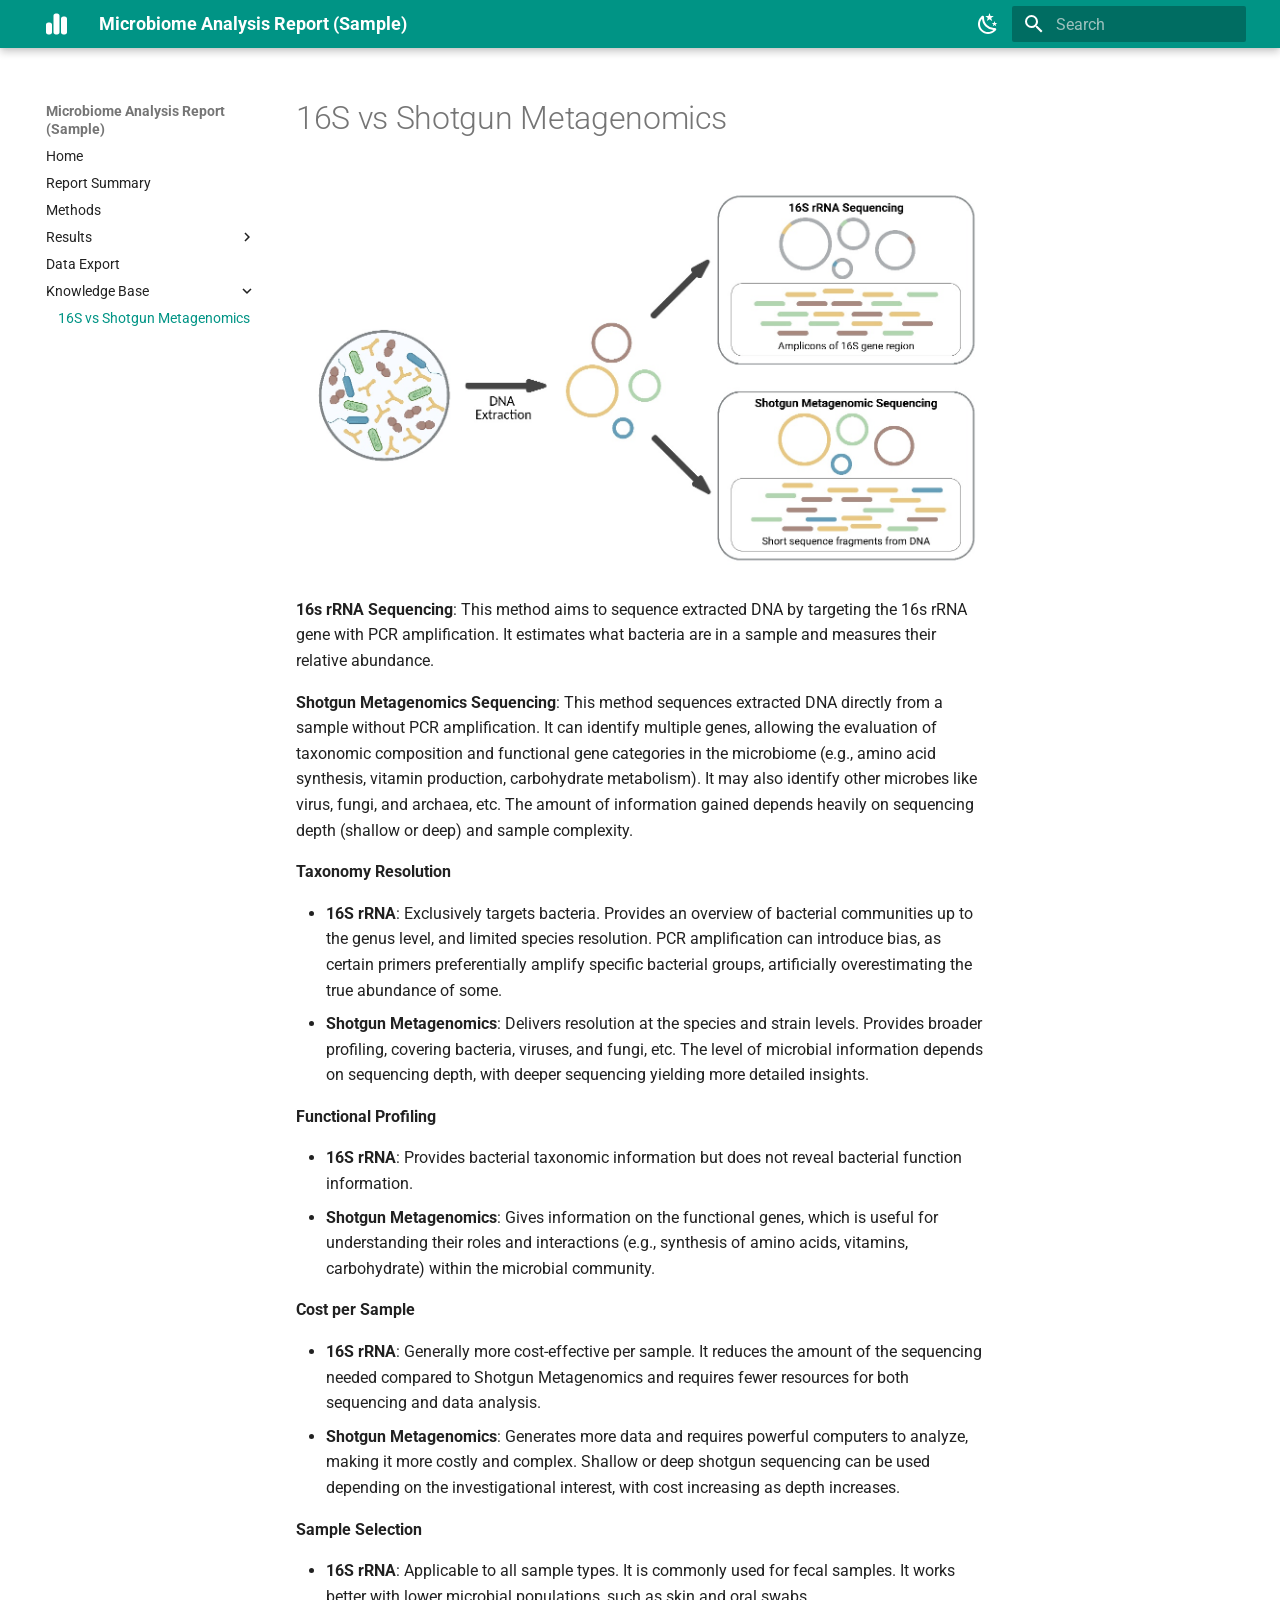
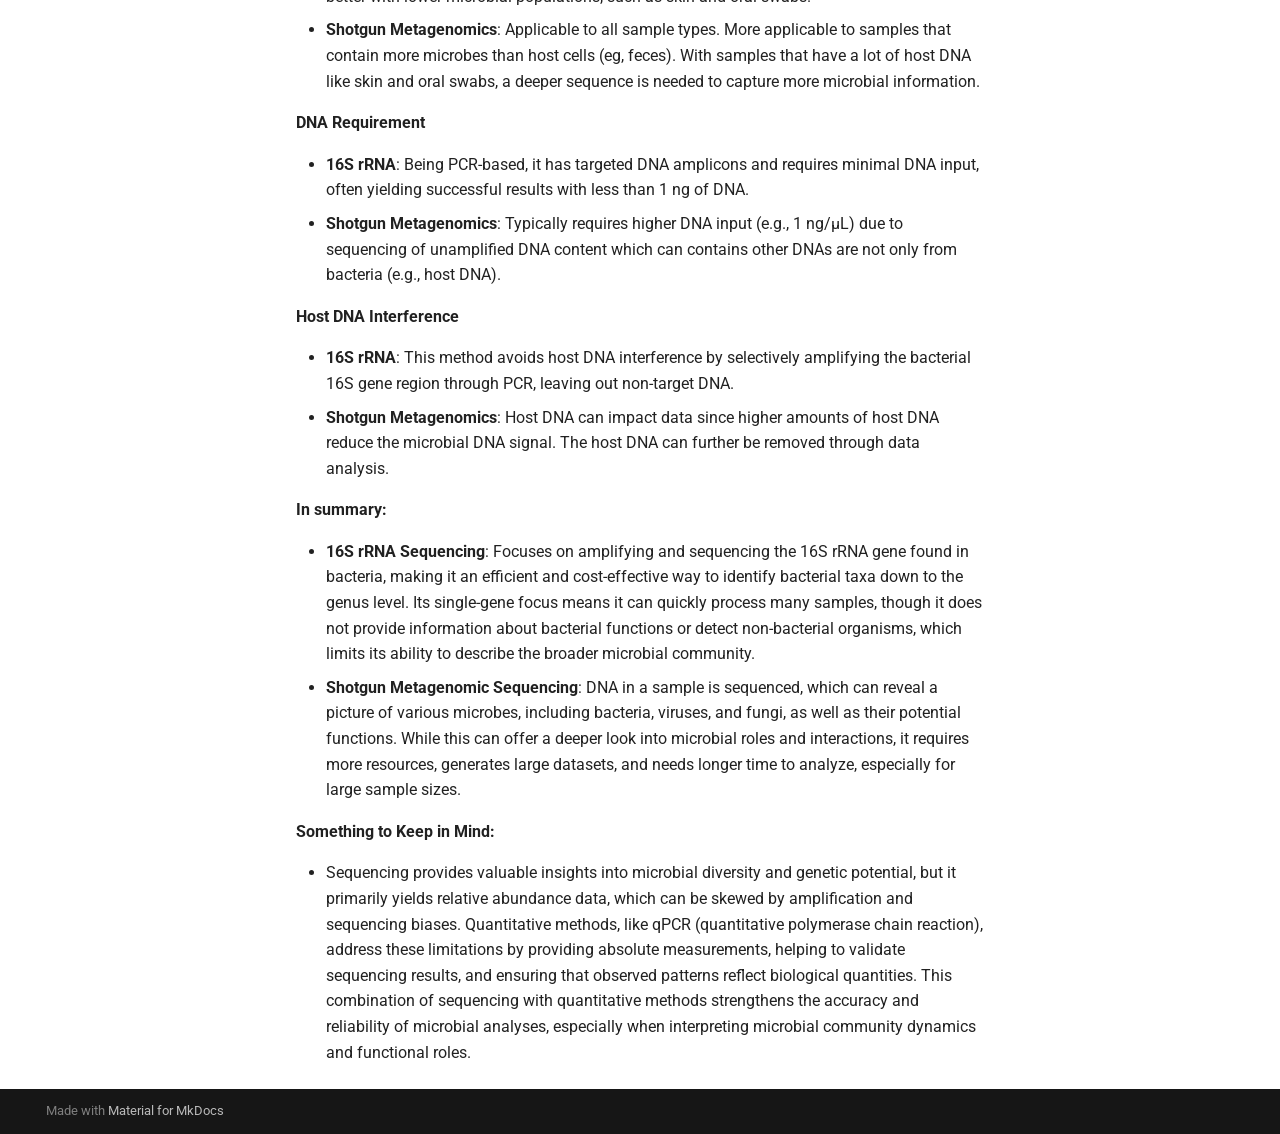
==== commit 0f0537a2: "final edits" ====
--- a/site/16S_vs_shotgun/index.html
+++ b/site/16S_vs_shotgun/index.html
@@ -242,6 +242,26 @@
   
   
     <li class="md-nav__item">
+      <a href="../report_summary/" class="md-nav__link">
+        
+  
+  <span class="md-ellipsis">
+    Report Summary
+  </span>
+  
+
+      </a>
+    </li>
+  
+
+    
+      
+      
+  
+  
+  
+  
+    <li class="md-nav__item">
       <a href="../methods/" class="md-nav__link">
         
   
@@ -269,10 +289,10 @@
       
         
         
-        <input class="md-nav__toggle md-toggle " type="checkbox" id="__nav_3" >
-        
-          
-          <label class="md-nav__link" for="__nav_3" id="__nav_3_label" tabindex="0">
+        <input class="md-nav__toggle md-toggle " type="checkbox" id="__nav_4" >
+        
+          
+          <label class="md-nav__link" for="__nav_4" id="__nav_4_label" tabindex="0">
             
   
   <span class="md-ellipsis">
@@ -283,8 +303,8 @@
             <span class="md-nav__icon md-icon"></span>
           </label>
         
-        <nav class="md-nav" data-md-level="1" aria-labelledby="__nav_3_label" aria-expanded="false">
-          <label class="md-nav__title" for="__nav_3">
+        <nav class="md-nav" data-md-level="1" aria-labelledby="__nav_4_label" aria-expanded="false">
+          <label class="md-nav__title" for="__nav_4">
             <span class="md-nav__icon md-icon"></span>
             Results
           </label>
@@ -396,10 +416,10 @@
       
         
         
-        <input class="md-nav__toggle md-toggle " type="checkbox" id="__nav_5" checked>
-        
-          
-          <label class="md-nav__link" for="__nav_5" id="__nav_5_label" tabindex="0">
+        <input class="md-nav__toggle md-toggle " type="checkbox" id="__nav_6" checked>
+        
+          
+          <label class="md-nav__link" for="__nav_6" id="__nav_6_label" tabindex="0">
             
   
   <span class="md-ellipsis">
@@ -410,8 +430,8 @@
             <span class="md-nav__icon md-icon"></span>
           </label>
         
-        <nav class="md-nav" data-md-level="1" aria-labelledby="__nav_5_label" aria-expanded="true">
-          <label class="md-nav__title" for="__nav_5">
+        <nav class="md-nav" data-md-level="1" aria-labelledby="__nav_6_label" aria-expanded="true">
+          <label class="md-nav__title" for="__nav_6">
             <span class="md-nav__icon md-icon"></span>
             Knowledge Base
           </label>
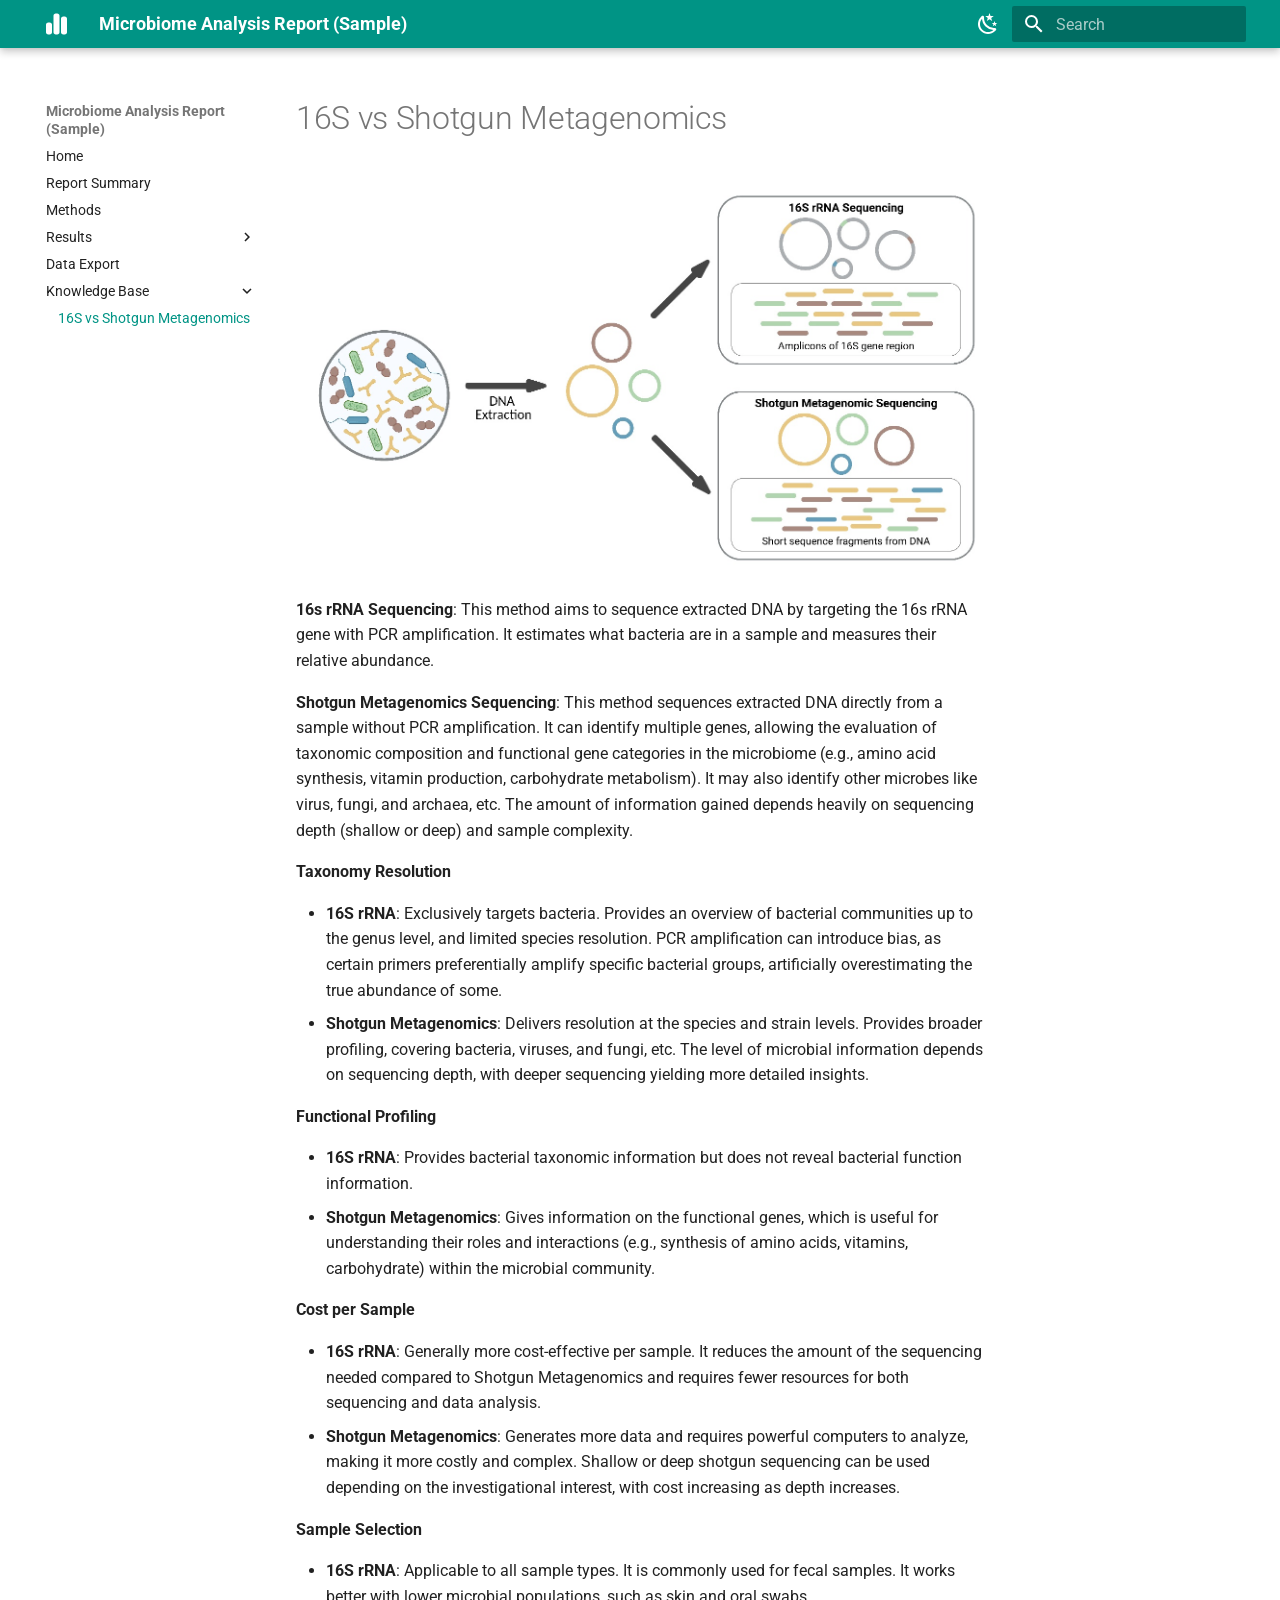
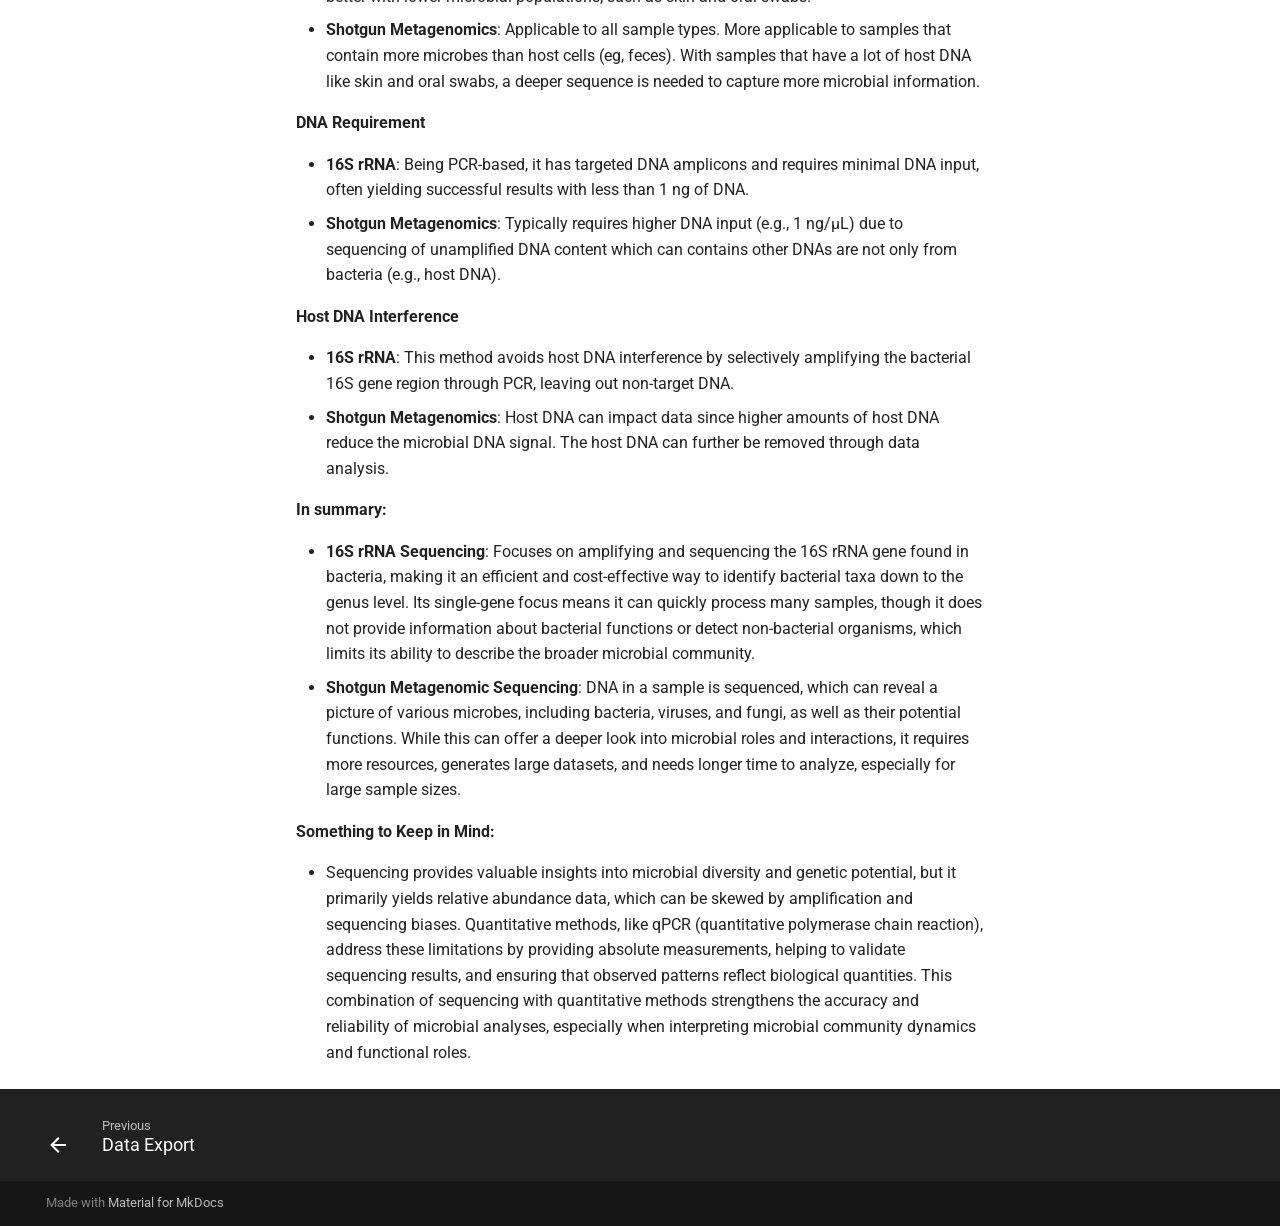
==== commit 1a3796a4: "added nav" ====
--- a/site/16S_vs_shotgun/index.html
+++ b/site/16S_vs_shotgun/index.html
@@ -572,6 +572,30 @@
       
         <footer class="md-footer">
   
+    
+      
+      <nav class="md-footer__inner md-grid" aria-label="Footer" >
+        
+          
+          <a href="../data/" class="md-footer__link md-footer__link--prev" aria-label="Previous: Data Export">
+            <div class="md-footer__button md-icon">
+              
+              <svg xmlns="http://www.w3.org/2000/svg" viewBox="0 0 24 24"><path d="M20 11v2H8l5.5 5.5-1.42 1.42L4.16 12l7.92-7.92L13.5 5.5 8 11z"/></svg>
+            </div>
+            <div class="md-footer__title">
+              <span class="md-footer__direction">
+                Previous
+              </span>
+              <div class="md-ellipsis">
+                Data Export
+              </div>
+            </div>
+          </a>
+        
+        
+      </nav>
+    
+  
   <div class="md-footer-meta md-typeset">
     <div class="md-footer-meta__inner md-grid">
       <div class="md-copyright">
@@ -594,7 +618,7 @@
     </div>
     
     
-    <script id="__config" type="application/json">{"base": "..", "features": [], "search": "../assets/javascripts/workers/search.6ce7567c.min.js", "translations": {"clipboard.copied": "Copied to clipboard", "clipboard.copy": "Copy to clipboard", "search.result.more.one": "1 more on this page", "search.result.more.other": "# more on this page", "search.result.none": "No matching documents", "search.result.one": "1 matching document", "search.result.other": "# matching documents", "search.result.placeholder": "Type to start searching", "search.result.term.missing": "Missing", "select.version": "Select version"}}</script>
+    <script id="__config" type="application/json">{"base": "..", "features": ["navigation.footer"], "search": "../assets/javascripts/workers/search.6ce7567c.min.js", "translations": {"clipboard.copied": "Copied to clipboard", "clipboard.copy": "Copy to clipboard", "search.result.more.one": "1 more on this page", "search.result.more.other": "# more on this page", "search.result.none": "No matching documents", "search.result.one": "1 matching document", "search.result.other": "# matching documents", "search.result.placeholder": "Type to start searching", "search.result.term.missing": "Missing", "select.version": "Select version"}}</script>
     
     
       <script src="../assets/javascripts/bundle.83f73b43.min.js"></script>
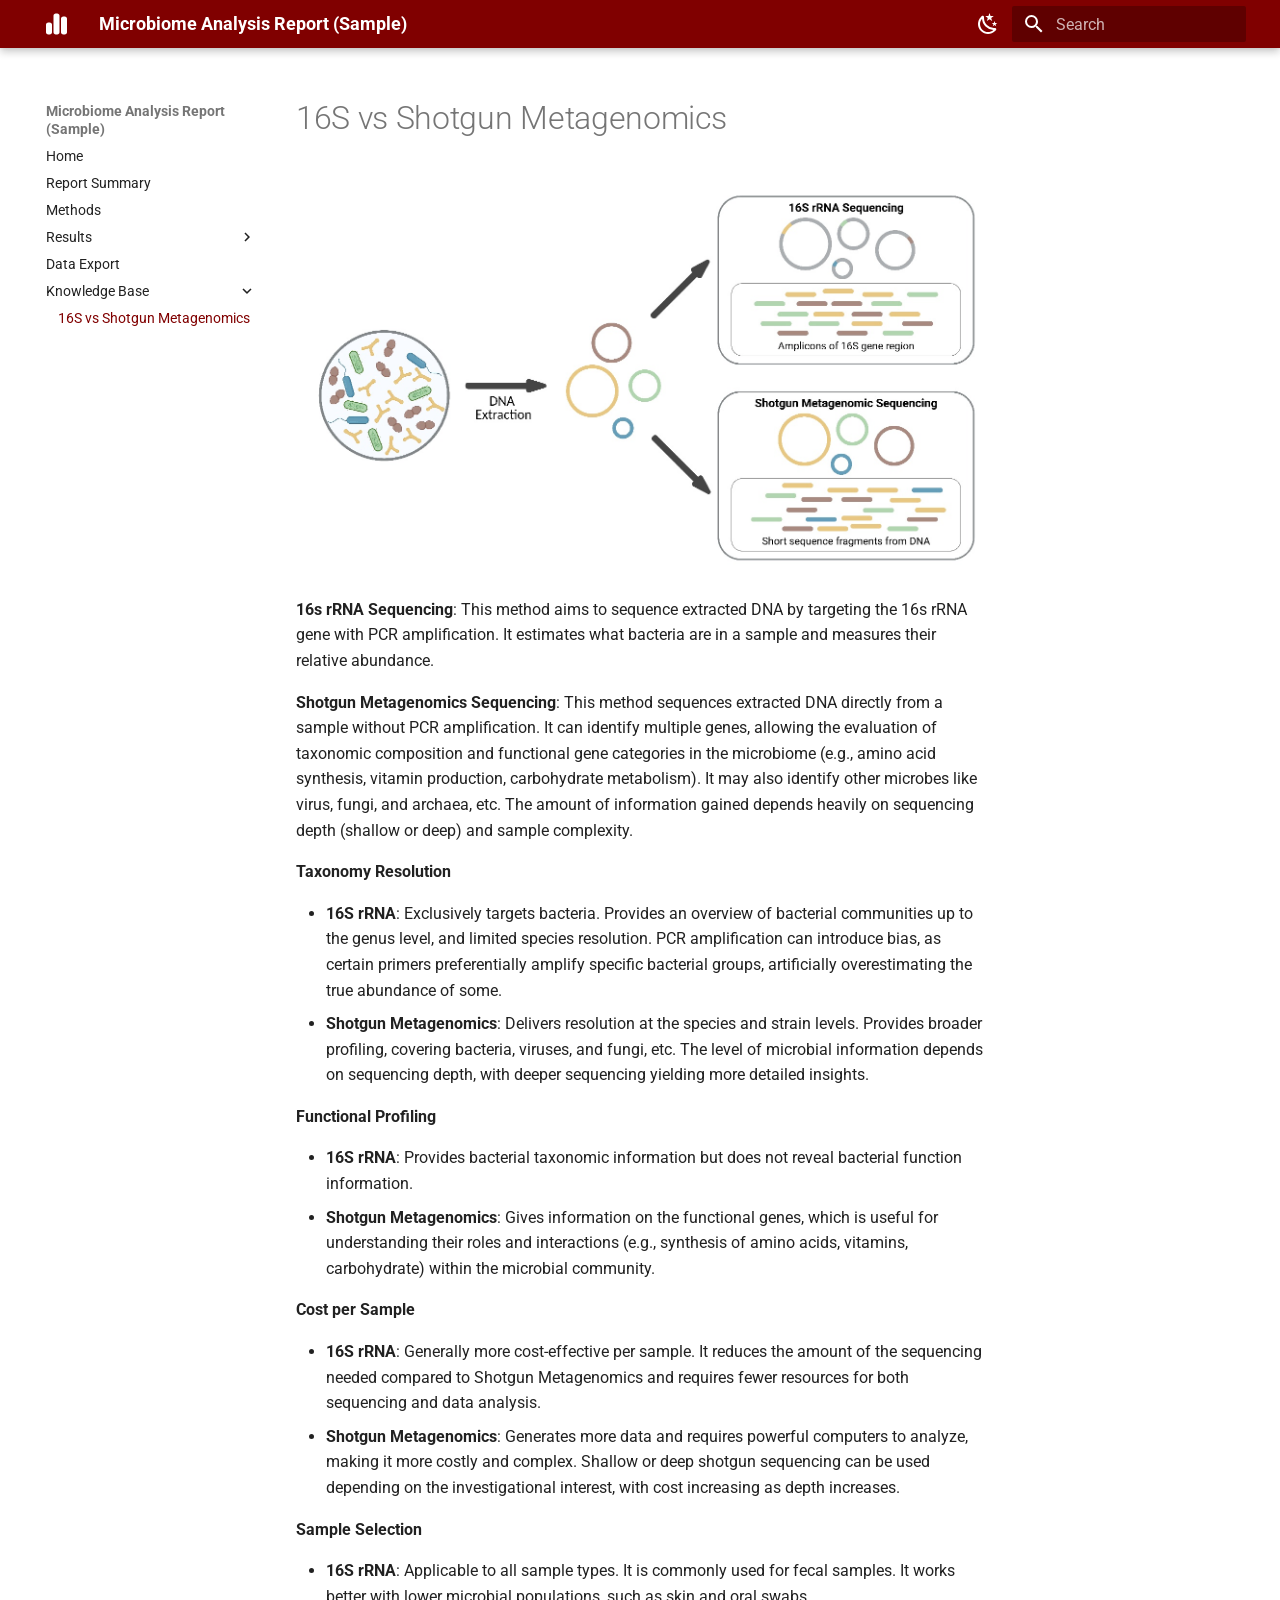
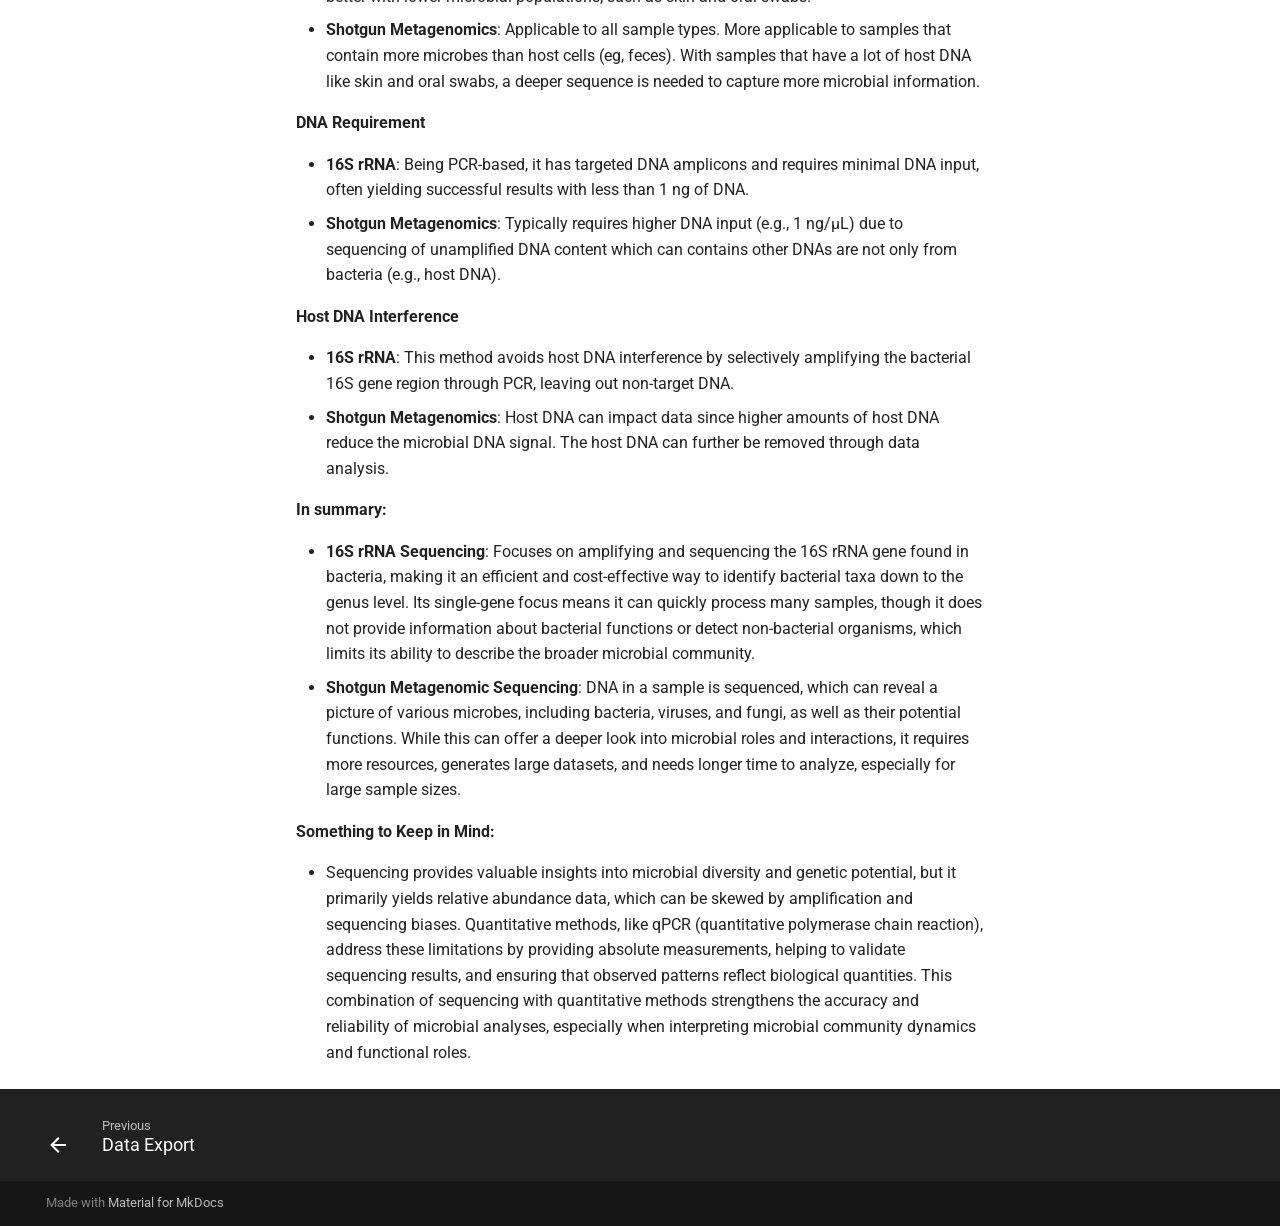
==== commit a43006ec: "added favicon and changed color" ====
--- a/site/16S_vs_shotgun/index.html
+++ b/site/16S_vs_shotgun/index.html
@@ -15,7 +15,7 @@
       
       
       
-      <link rel="icon" href="../assets/images/favicon.png">
+      <link rel="icon" href="../assets/favicon.ico">
       <meta name="generator" content="mkdocs-1.6.1, mkdocs-material-9.5.46">
     
     
@@ -46,6 +46,8 @@
       
     
     
+      <link rel="stylesheet" href="../stylesheets/extra.css">
+    
     <script>__md_scope=new URL("..",location),__md_hash=e=>[...e].reduce(((e,_)=>(e<<5)-e+_.charCodeAt(0)),0),__md_get=(e,_=localStorage,t=__md_scope)=>JSON.parse(_.getItem(t.pathname+"."+e)),__md_set=(e,_,t=localStorage,a=__md_scope)=>{try{t.setItem(a.pathname+"."+e,JSON.stringify(_))}catch(e){}}</script>
     
       
@@ -63,7 +65,7 @@
     
     
     
-    <body dir="ltr" data-md-color-scheme="default" data-md-color-primary="teal" data-md-color-accent="amber">
+    <body dir="ltr" data-md-color-scheme="default" data-md-color-primary="custom" data-md-color-accent="blue-grey">
   
     
     <input class="md-toggle" data-md-toggle="drawer" type="checkbox" id="__drawer" autocomplete="off">
@@ -116,7 +118,7 @@
     
     
     
-    <input class="md-option" data-md-color-media="" data-md-color-scheme="default" data-md-color-primary="teal" data-md-color-accent="amber"  aria-label="Light mode"  type="radio" name="__palette" id="__palette_0">
+    <input class="md-option" data-md-color-media="" data-md-color-scheme="default" data-md-color-primary="custom" data-md-color-accent="blue-grey"  aria-label="Light mode"  type="radio" name="__palette" id="__palette_0">
     
       <label class="md-header__button md-icon" title="Light mode" for="__palette_1" hidden>
         <svg xmlns="http://www.w3.org/2000/svg" viewBox="0 0 24 24"><path d="m17.75 4.09-2.53 1.94.91 3.06-2.63-1.81-2.63 1.81.91-3.06-2.53-1.94L12.44 4l1.06-3 1.06 3zm3.5 6.91-1.64 1.25.59 1.98-1.7-1.17-1.7 1.17.59-1.98L15.75 11l2.06-.05L18.5 9l.69 1.95zm-2.28 4.95c.83-.08 1.72 1.1 1.19 1.85-.32.45-.66.87-1.08 1.27C15.17 23 8.84 23 4.94 19.07c-3.91-3.9-3.91-10.24 0-14.14.4-.4.82-.76 1.27-1.08.75-.53 1.93.36 1.85 1.19-.27 2.86.69 5.83 2.89 8.02a9.96 9.96 0 0 0 8.02 2.89m-1.64 2.02a12.08 12.08 0 0 1-7.8-3.47c-2.17-2.19-3.33-5-3.49-7.82-2.81 3.14-2.7 7.96.31 10.98 3.02 3.01 7.84 3.12 10.98.31"/></svg>
@@ -126,7 +128,7 @@
     
     
     
-    <input class="md-option" data-md-color-media="" data-md-color-scheme="slate" data-md-color-primary="teal" data-md-color-accent="amber"  aria-label="Dark mode"  type="radio" name="__palette" id="__palette_1">
+    <input class="md-option" data-md-color-media="" data-md-color-scheme="slate" data-md-color-primary="custom" data-md-color-accent="blue-grey"  aria-label="Dark mode"  type="radio" name="__palette" id="__palette_1">
     
       <label class="md-header__button md-icon" title="Dark mode" for="__palette_0" hidden>
         <svg xmlns="http://www.w3.org/2000/svg" viewBox="0 0 24 24"><path d="M12 7a5 5 0 0 1 5 5 5 5 0 0 1-5 5 5 5 0 0 1-5-5 5 5 0 0 1 5-5m0 2a3 3 0 0 0-3 3 3 3 0 0 0 3 3 3 3 0 0 0 3-3 3 3 0 0 0-3-3m0-7 2.39 3.42C13.65 5.15 12.84 5 12 5s-1.65.15-2.39.42zM3.34 7l4.16-.35A7.2 7.2 0 0 0 5.94 8.5c-.44.74-.69 1.5-.83 2.29zm.02 10 1.76-3.77a7.131 7.131 0 0 0 2.38 4.14zM20.65 7l-1.77 3.79a7.02 7.02 0 0 0-2.38-4.15zm-.01 10-4.14.36c.59-.51 1.12-1.14 1.54-1.86.42-.73.69-1.5.83-2.29zM12 22l-2.41-3.44c.74.27 1.55.44 2.41.44.82 0 1.63-.17 2.37-.44z"/></svg>
--- a/site/stylesheets/extra.css
+++ b/site/stylesheets/extra.css
@@ -0,0 +1,5 @@
+:root {
+    --md-primary-fg-color:        #800000; /* Maroon */
+    --md-primary-fg-color--light: #C08080; /* Light Maroon */
+    --md-primary-fg-color--dark:  #400000; /* Dark Maroon */
+}
